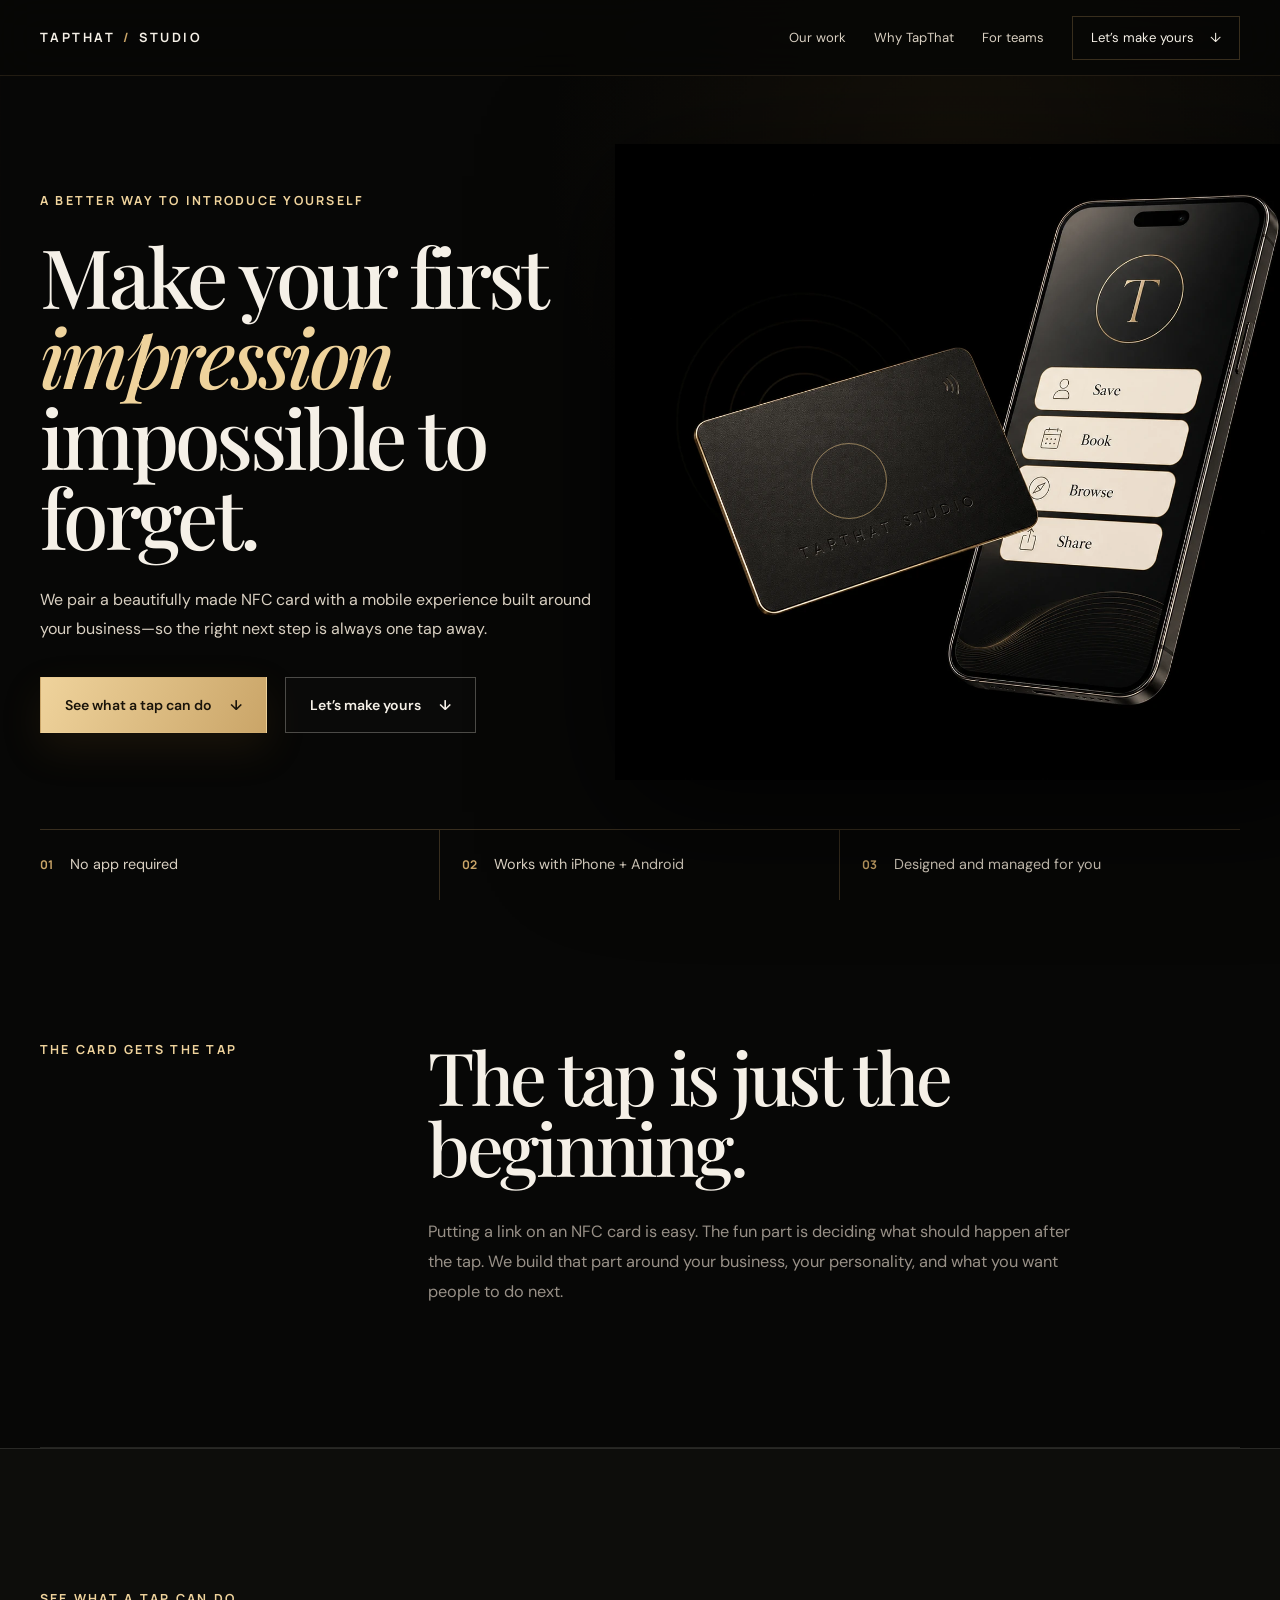
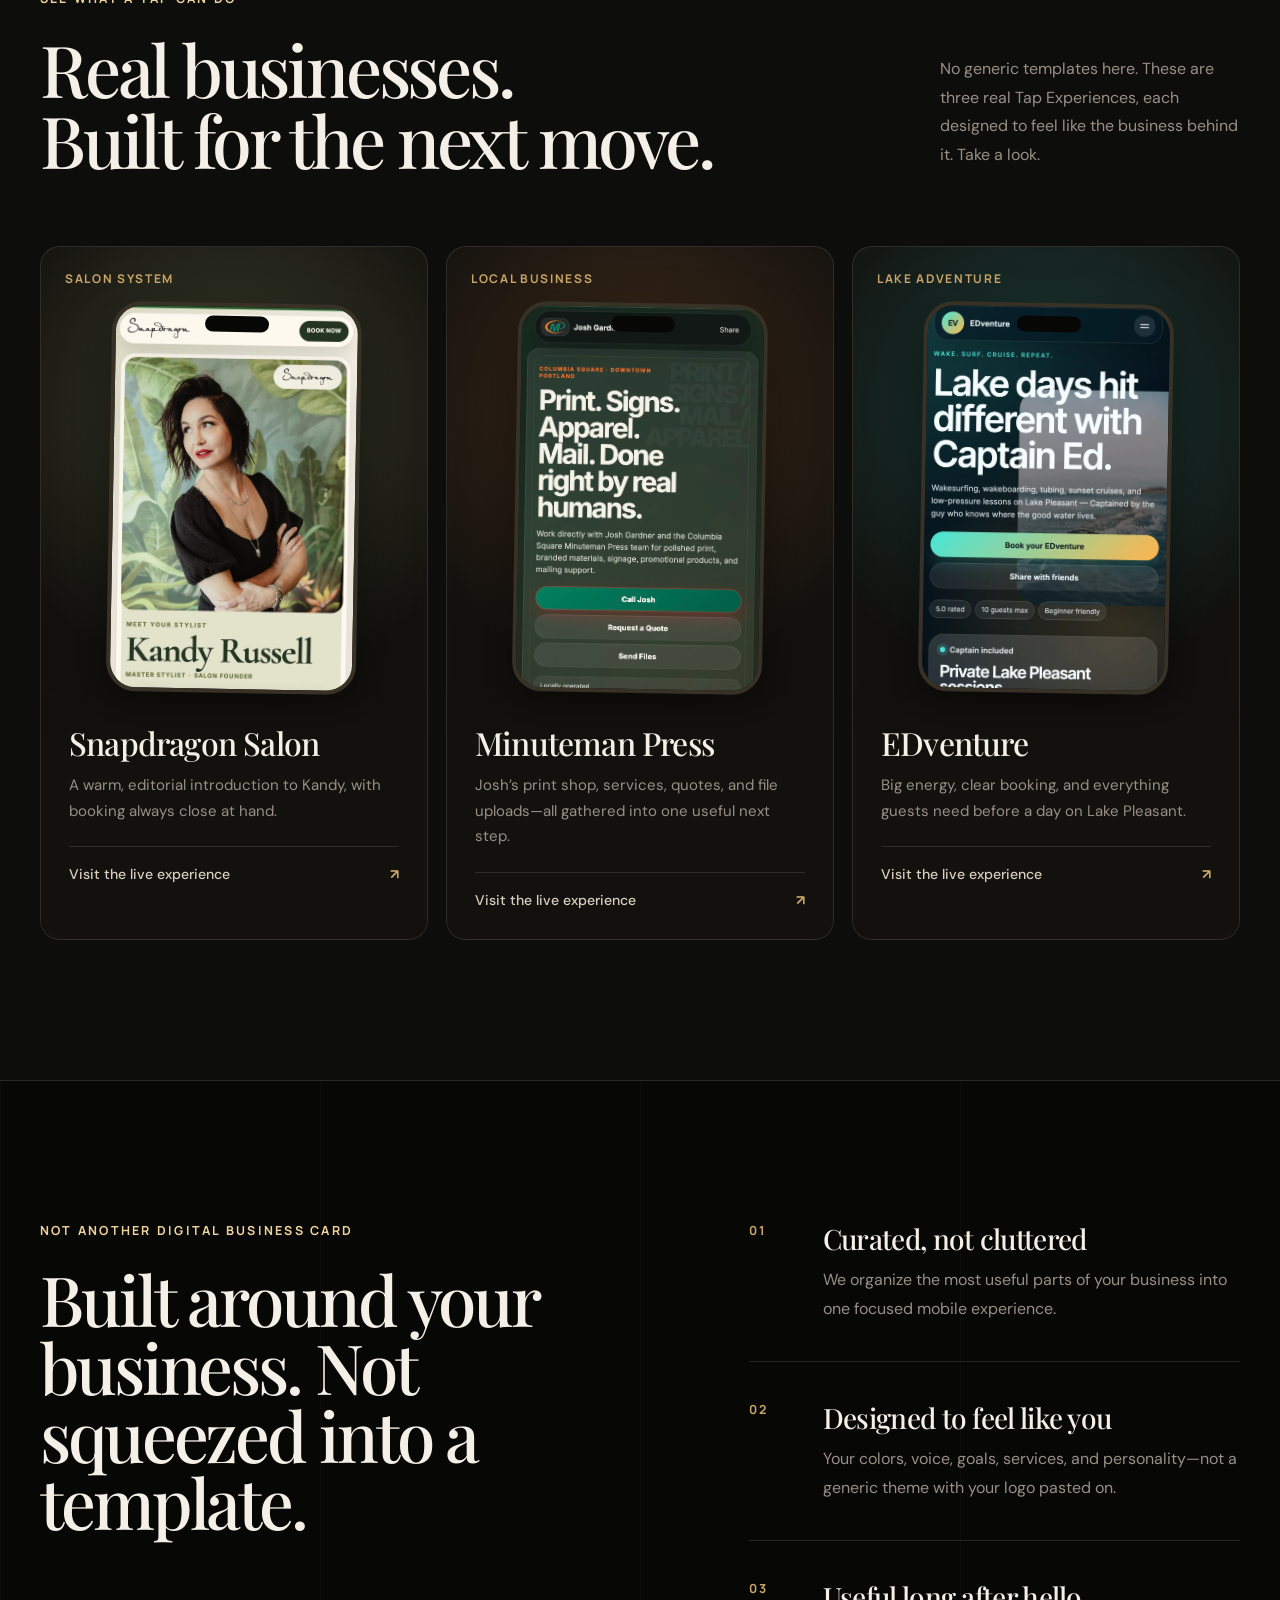
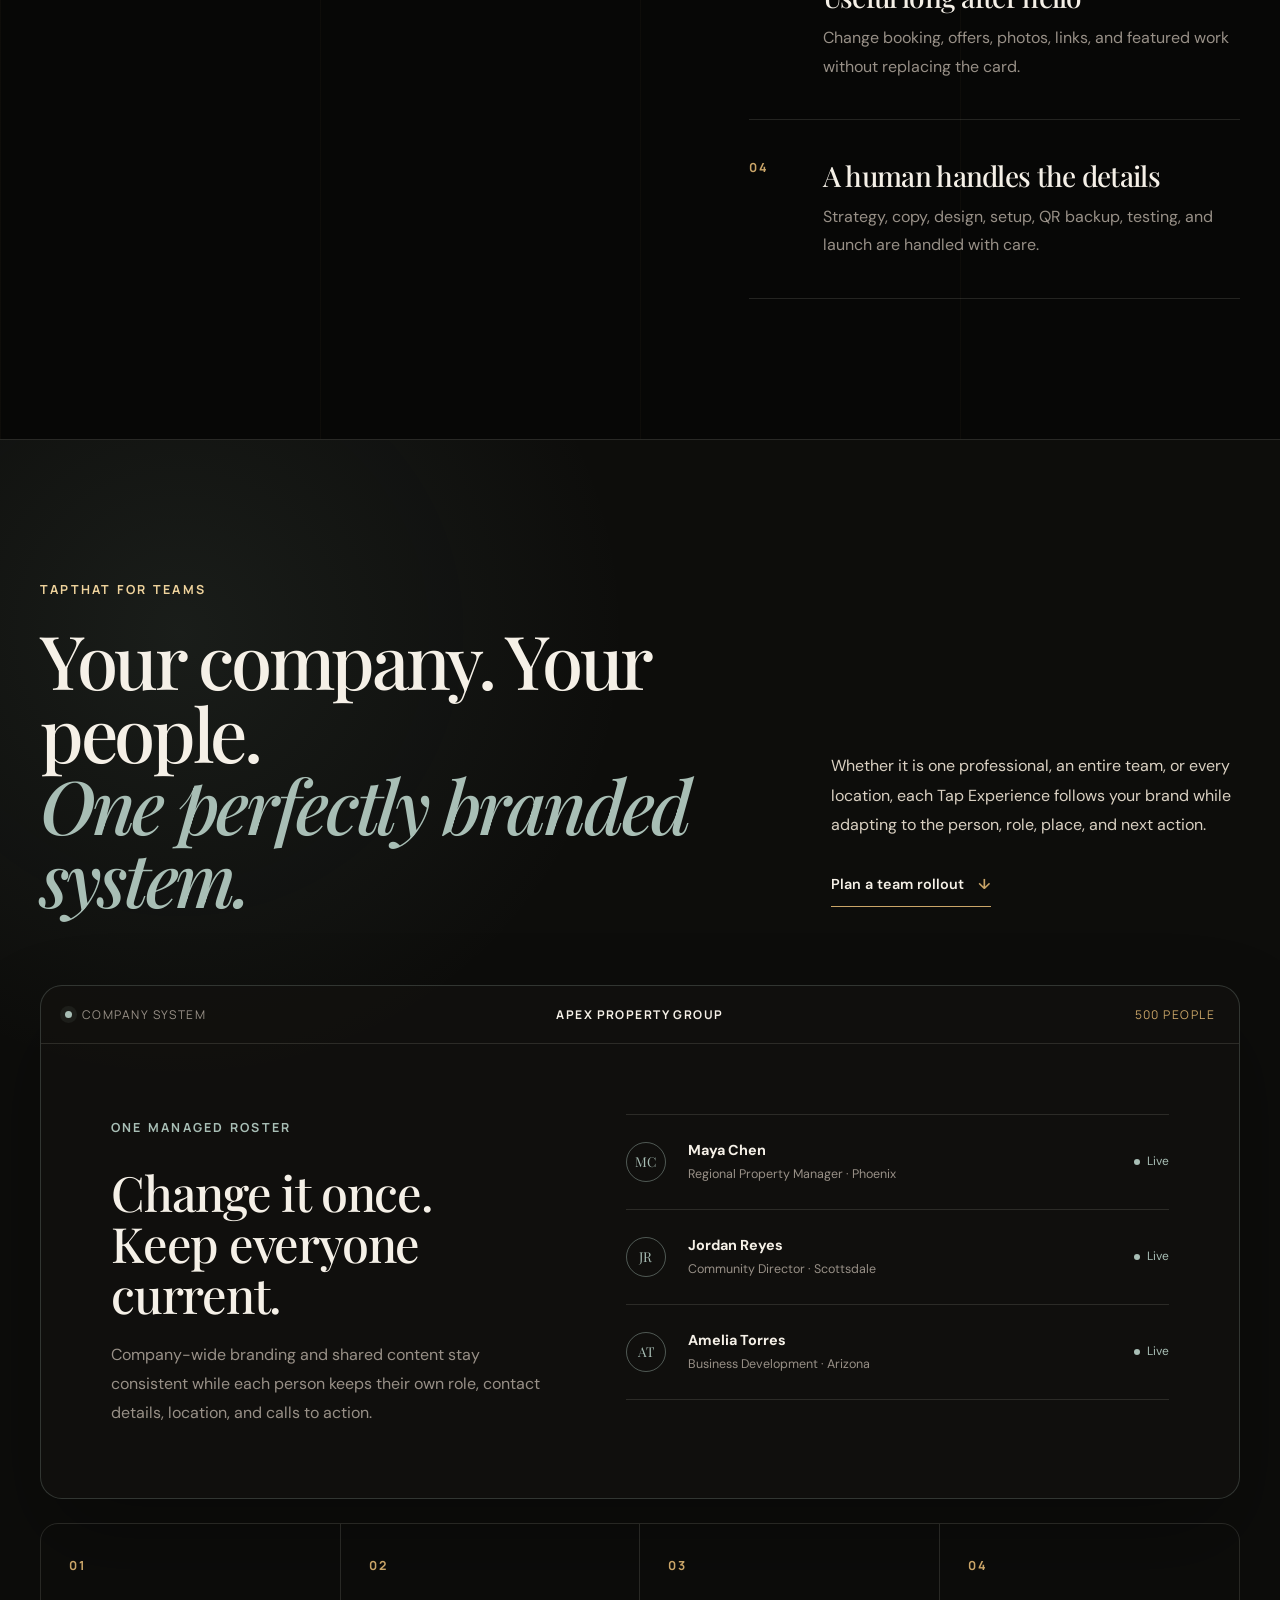
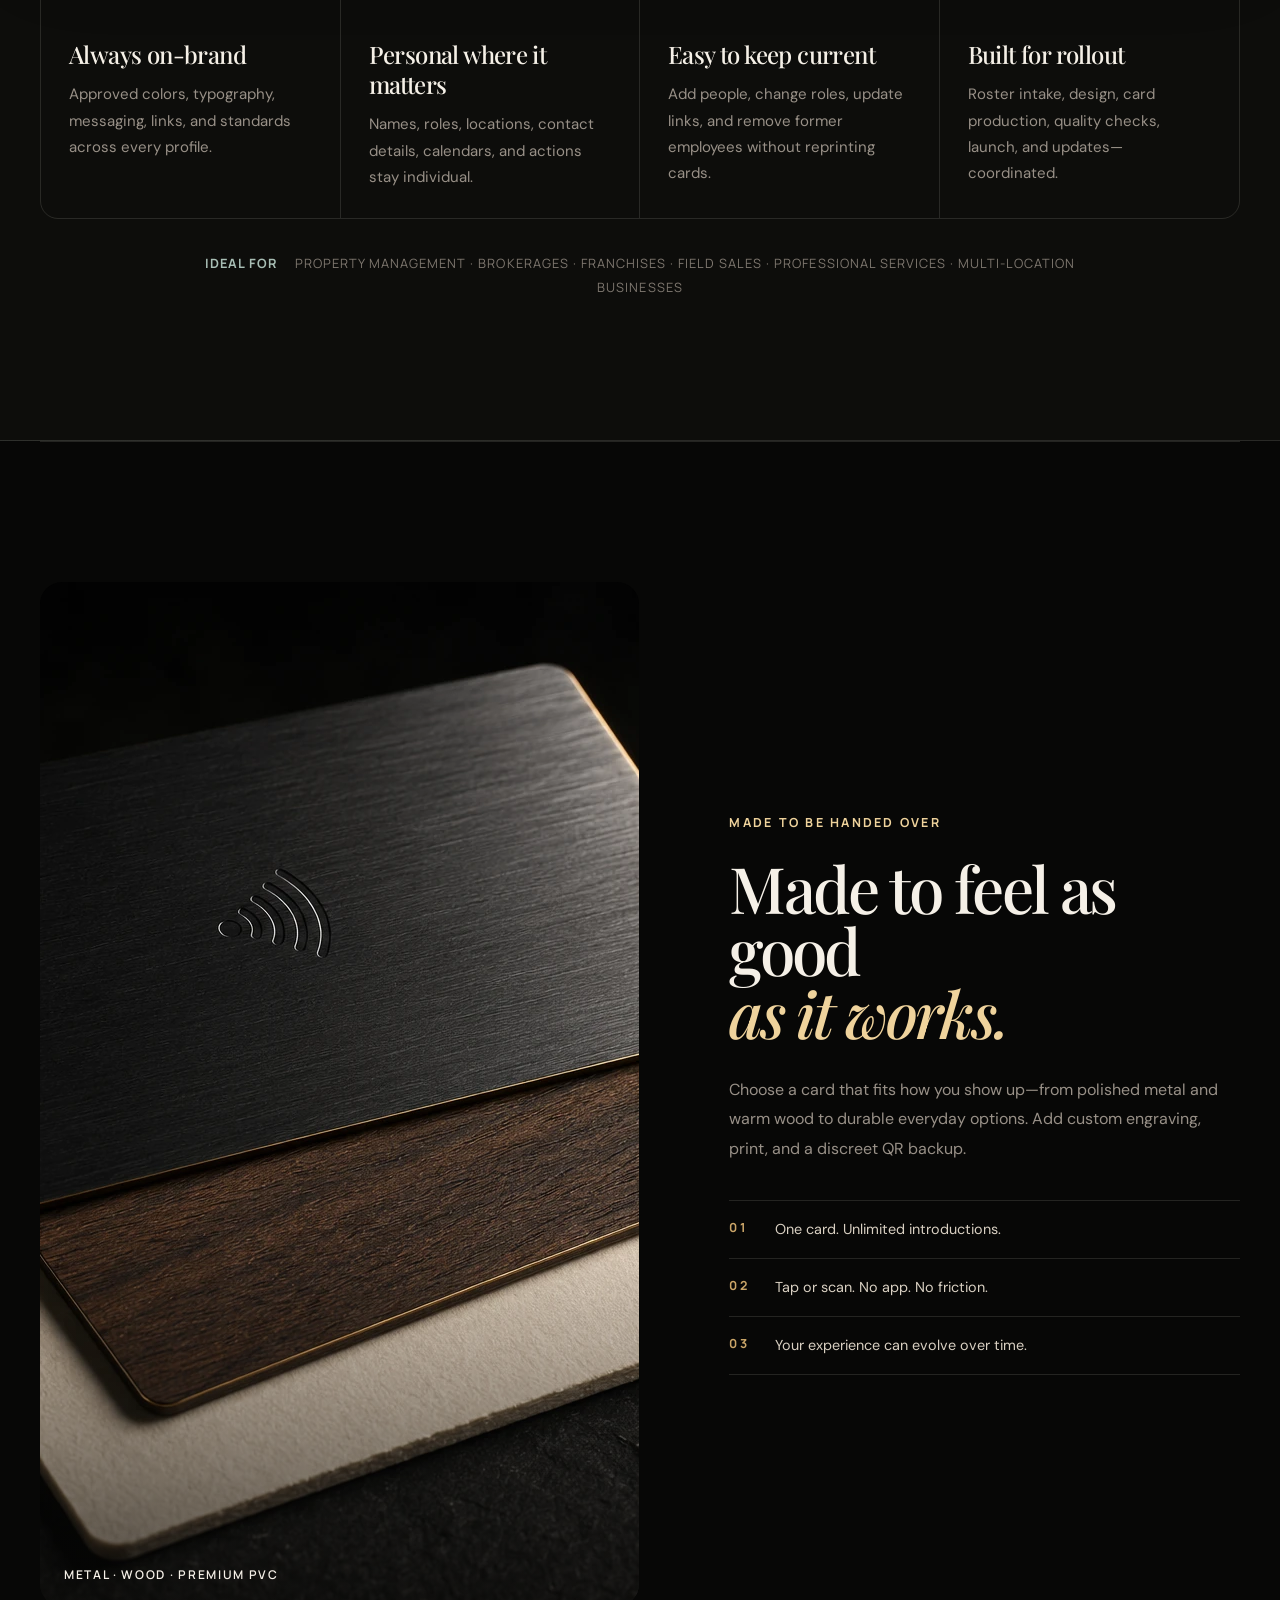
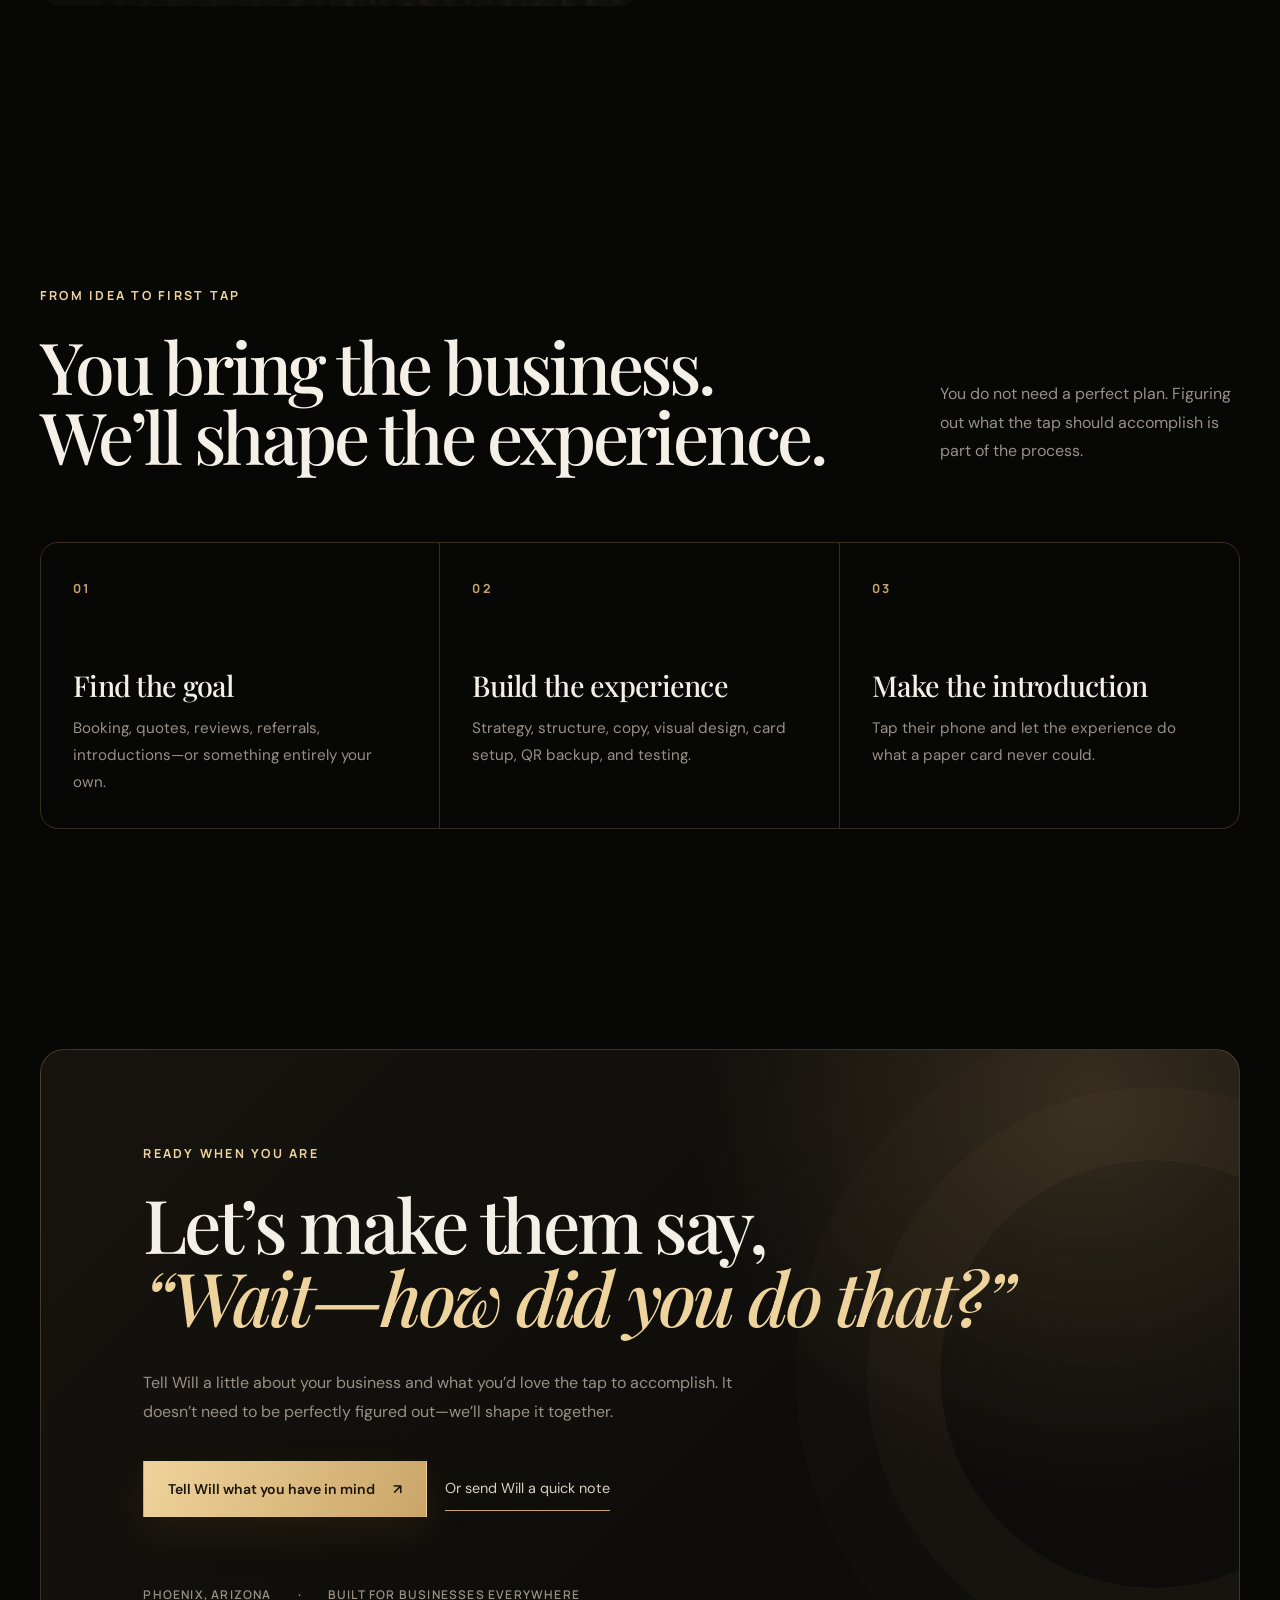
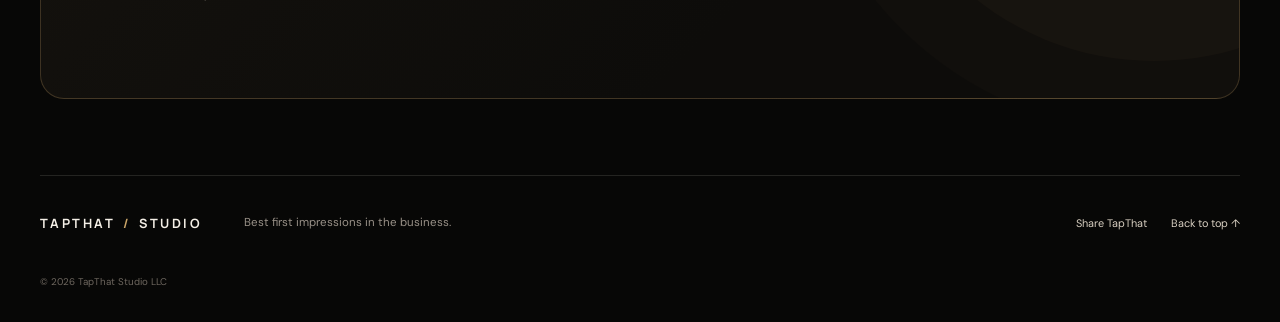
==== index.html @ ddca9ea5 "Merge pull request #71 from TapThatStudio/staging Staging" ====
<!doctype html>
<html lang="en">
  <head>
    <meta charset="utf-8" />
    <meta name="viewport" content="width=device-width, initial-scale=1" />
    <meta
      name="description"
      content="TapThat Studio creates premium NFC cards and custom mobile tap experiences for individuals, teams, and multi-location businesses."
    />
    <meta name="theme-color" content="#070706" />

    <meta property="og:type" content="website" />
    <meta property="og:site_name" content="TapThat Studio" />
    <meta
      property="og:title"
      content="TapThat Studio | Make Your First Impression Impossible to Forget"
    />
    <meta
      property="og:description"
      content="Premium NFC cards and custom tap experiences—from one unforgettable introduction to hundreds of perfectly branded team profiles."
    />
    <meta property="og:url" content="https://tapthatstudio.com/" />
    <meta
      property="og:image"
      content="https://tapthatstudio.com/Shared/images/tapthat-hero-product.png"
    />
    <meta
      property="og:image:alt"
      content="A TapThat Studio NFC card beside a custom mobile tap experience"
    />

    <meta name="twitter:card" content="summary_large_image" />
    <meta name="twitter:title" content="TapThat Studio" />
    <meta
      name="twitter:description"
      content="Make your first impression impossible to forget."
    />
    <meta
      name="twitter:image"
      content="https://tapthatstudio.com/Shared/images/tapthat-hero-product.png"
    />

    <title>
      TapThat Studio | Premium NFC Cards &amp; Custom Tap Experiences
    </title>

    <link rel="icon" href="favicon.svg" type="image/svg+xml" />
    <link rel="preconnect" href="https://fonts.googleapis.com" />
    <link rel="preconnect" href="https://fonts.gstatic.com" crossorigin />
    <link
      href="https://fonts.googleapis.com/css2?family=DM+Sans:wght@400;500;600&amp;family=Manrope:wght@400;500;600;700&amp;family=Playfair+Display:ital,wght@0,500;1,500&amp;display=swap"
      rel="stylesheet"
    />
    <link rel="stylesheet" href="Shared/css/tapthat.css" />
    <script src="Shared/scripts/script.js" defer></script>
  </head>

  <body>
    <a class="skip-link" href="#main">Skip to content</a>

    <header class="site-header">
      <a class="wordmark" href="#top" aria-label="TapThat Studio home">
        TAPTHAT <span>/</span> STUDIO
      </a>

      <button
        class="menu-toggle"
        type="button"
        aria-label="Open menu"
        aria-expanded="false"
        aria-controls="site-nav"
        data-menu-toggle
      >
        <span></span>
        <span></span>
      </button>

      <nav
        class="site-nav"
        id="site-nav"
        aria-label="Primary navigation"
        data-nav
      >
        <a href="#work">Our work</a>
        <a href="#difference">Why TapThat</a>
        <a href="#teams">For teams</a>
        <a class="nav-cta" href="#contact"
          >Let’s make yours <span aria-hidden="true">↓</span></a
        >
      </nav>
    </header>

    <main id="main">
      <section class="hero shell" id="top">
        <div class="hero-copy">
          <p class="eyebrow">A better way to introduce yourself</p>
          <h1>Make your first <em>impression</em> impossible to forget.</h1>
          <p class="hero-lede">
            We pair a beautifully made NFC card with a mobile experience built
            around your business—so the right next step is always one tap away.
          </p>

          <div class="hero-actions">
            <a class="button button-primary" href="#work">
              See what a tap can do <span aria-hidden="true">↓</span>
            </a>
            <a class="button button-secondary" href="#contact">
              Let’s make yours <span aria-hidden="true">↓</span>
            </a>
          </div>
        </div>

        <div class="hero-art" aria-hidden="true">
          <span class="tap-ring tap-ring-one"></span>
          <span class="tap-ring tap-ring-two"></span>
          <img
            src="Shared/images/tapthat-hero-product.webp"
            alt=""
            width="1341"
            height="1173"
          />
        </div>

        <ul class="hero-facts" aria-label="TapThat Studio essentials">
          <li><span>01</span>No app required</li>
          <li><span>02</span>Works with iPhone + Android</li>
          <li><span>03</span>Designed and managed for you</li>
        </ul>
      </section>

      <section class="big-idea shell section">
        <p class="eyebrow">The card gets the tap</p>
        <div>
          <h2>The tap is just the beginning.</h2>
          <p>
            Putting a link on an NFC card is easy. The fun part is deciding what
            should happen after the tap. We build that part around your
            business, your personality, and what you want people to do next.
          </p>
        </div>
      </section>

      <section class="work section" id="work">
        <div class="shell">
          <div class="section-heading">
            <div>
              <p class="eyebrow">See what a tap can do</p>
              <h2>Real businesses.<br />Built for the next move.</h2>
            </div>
            <p>
              No generic templates here. These are three real Tap Experiences,
              each designed to feel like the business behind it. Take a look.
            </p>
          </div>

          <div class="work-grid">
            <a
              class="work-card work-salon"
              href="/tap/SnapDragonSalon"
              target="_blank"
              rel="noopener"
            >
              <span class="work-type">Salon system</span>
              <div class="work-screenshot">
                <img
                  src="Shared/images/snapdragon-demo.webp"
                  alt="Snapdragon Salon Tap Experience featuring Kandy Russell"
                  width="990"
                  height="1616"
                  loading="lazy"
                />
              </div>
              <div class="work-copy">
                <h3>Snapdragon Salon</h3>
                <p>
                  A warm, editorial introduction to Kandy, with booking always
                  close at hand.
                </p>
                <span
                  >Visit the live experience <b aria-hidden="true">↗</b></span
                >
              </div>
            </a>

            <a
              class="work-card work-print"
              href="/tap/MinuteManPress"
              target="_blank"
              rel="noopener"
            >
              <span class="work-type">Local business</span>
              <div class="work-screenshot">
                <img
                  src="Shared/images/minuteman-demo.webp"
                  alt="Minuteman Press Tap Experience featuring Josh Gardner"
                  width="990"
                  height="1616"
                  loading="lazy"
                />
              </div>
              <div class="work-copy">
                <h3>Minuteman Press</h3>
                <p>
                  Josh’s print shop, services, quotes, and file uploads—all
                  gathered into one useful next step.
                </p>
                <span
                  >Visit the live experience <b aria-hidden="true">↗</b></span
                >
              </div>
            </a>

            <a
              class="work-card work-edventure"
              href="/tap/EdVenture"
              target="_blank"
              rel="noopener"
            >
              <span class="work-type">Lake adventure</span>
              <div class="work-screenshot">
                <img
                  src="Shared/images/edventure-demo.webp"
                  alt="EDventure Tap Experience for Lake Pleasant adventures"
                  width="990"
                  height="1616"
                  loading="lazy"
                />
              </div>
              <div class="work-copy">
                <h3>EDventure</h3>
                <p>
                  Big energy, clear booking, and everything guests need before
                  a day on Lake Pleasant.
                </p>
                <span
                  >Visit the live experience <b aria-hidden="true">↗</b></span
                >
              </div>
            </a>
          </div>
        </div>
      </section>

      <section class="difference section" id="difference">
        <div class="shell difference-layout">
          <div class="sticky-heading">
            <p class="eyebrow">Not another digital business card</p>
            <h2>Built around your business. Not squeezed into a template.</h2>
          </div>

          <div class="difference-list">
            <article>
              <span class="number">01</span>
              <div>
                <h3>Curated, not cluttered</h3>
                <p>
                  We organize the most useful parts of your business into one
                  focused mobile experience.
                </p>
              </div>
            </article>
            <article>
              <span class="number">02</span>
              <div>
                <h3>Designed to feel like you</h3>
                <p>
                  Your colors, voice, goals, services, and personality—not a
                  generic theme with your logo pasted on.
                </p>
              </div>
            </article>
            <article>
              <span class="number">03</span>
              <div>
                <h3>Useful long after hello</h3>
                <p>
                  Change booking, offers, photos, links, and featured work
                  without replacing the card.
                </p>
              </div>
            </article>
            <article>
              <span class="number">04</span>
              <div>
                <h3>A human handles the details</h3>
                <p>
                  Strategy, copy, design, setup, QR backup, testing, and launch
                  are handled with care.
                </p>
              </div>
            </article>
          </div>
        </div>
      </section>

      <section class="teams section" id="teams">
        <div class="shell">
          <div class="teams-heading">
            <div>
              <p class="eyebrow">TapThat for teams</p>
              <h2>
                Your company. Your people.<br /><em
                  >One perfectly branded system.</em
                >
              </h2>
            </div>
            <div class="teams-intro">
              <p>
                Whether it is one professional, an entire team, or every
                location, each Tap Experience follows your brand while adapting
                to the person, role, place, and next action.
              </p>
              <a class="text-link" href="#contact"
                >Plan a team rollout <span aria-hidden="true">↓</span></a
              >
            </div>
          </div>

          <div
            class="team-demo"
            aria-label="Example centrally managed property management team"
          >
            <div class="demo-topbar">
              <div><span class="status-dot"></span> Company system</div>
              <strong>Apex Property Group</strong>
              <span>500 people</span>
            </div>

            <div class="demo-content">
              <div class="demo-message">
                <span class="number">One managed roster</span>
                <h3>Change it once.<br />Keep everyone current.</h3>
                <p>
                  Company-wide branding and shared content stay consistent while
                  each person keeps their own role, contact details, location,
                  and calls to action.
                </p>
              </div>

              <div class="people-list">
                <div class="person-row">
                  <span class="avatar">MC</span>
                  <div>
                    <strong>Maya Chen</strong
                    ><small>Regional Property Manager · Phoenix</small>
                  </div>
                  <span class="live-status">Live</span>
                </div>
                <div class="person-row">
                  <span class="avatar">JR</span>
                  <div>
                    <strong>Jordan Reyes</strong
                    ><small>Community Director · Scottsdale</small>
                  </div>
                  <span class="live-status">Live</span>
                </div>
                <div class="person-row">
                  <span class="avatar">AT</span>
                  <div>
                    <strong>Amelia Torres</strong
                    ><small>Business Development · Arizona</small>
                  </div>
                  <span class="live-status">Live</span>
                </div>
              </div>
            </div>
          </div>

          <div class="team-benefits">
            <article>
              <span class="number">01</span>
              <h3>Always on-brand</h3>
              <p>
                Approved colors, typography, messaging, links, and standards
                across every profile.
              </p>
            </article>
            <article>
              <span class="number">02</span>
              <h3>Personal where it matters</h3>
              <p>
                Names, roles, locations, contact details, calendars, and actions
                stay individual.
              </p>
            </article>
            <article>
              <span class="number">03</span>
              <h3>Easy to keep current</h3>
              <p>
                Add people, change roles, update links, and remove former
                employees without reprinting cards.
              </p>
            </article>
            <article>
              <span class="number">04</span>
              <h3>Built for rollout</h3>
              <p>
                Roster intake, design, card production, quality checks, launch,
                and updates—coordinated.
              </p>
            </article>
          </div>

          <p class="ideal-for">
            <strong>Ideal for</strong>
            property management · brokerages · franchises · field sales ·
            professional services · multi-location businesses
          </p>
        </div>
      </section>

      <section class="materials shell section">
        <div class="materials-image">
          <img
            src="Shared/images/tapthat-materials.webp"
            alt="Premium NFC cards in brushed metal, dark walnut, and warm ivory finishes"
            width="1536"
            height="1024"
            loading="lazy"
          />
          <span>Metal · Wood · Premium PVC</span>
        </div>

        <div class="materials-copy">
          <p class="eyebrow">Made to be handed over</p>
          <h2>Made to feel as good<br /><em>as it works.</em></h2>
          <p>
            Choose a card that fits how you show up—from polished metal and warm
            wood to durable everyday options. Add custom engraving, print, and a
            discreet QR backup.
          </p>
          <ul>
            <li>
              <span class="number">01</span>One card. Unlimited introductions.
            </li>
            <li>
              <span class="number">02</span>Tap or scan. No app. No friction.
            </li>
            <li>
              <span class="number">03</span>Your experience can evolve over
              time.
            </li>
          </ul>
        </div>
      </section>

      <section class="process section">
        <div class="shell">
          <div class="section-heading">
            <div>
              <p class="eyebrow">From idea to first tap</p>
              <h2>You bring the business.<br />We’ll shape the experience.</h2>
            </div>
            <p>
              You do not need a perfect plan. Figuring out what the tap should
              accomplish is part of the process.
            </p>
          </div>

          <div class="process-grid">
            <article>
              <span class="number">01</span>
              <h3>Find the goal</h3>
              <p>
                Booking, quotes, reviews, referrals, introductions—or something
                entirely your own.
              </p>
            </article>
            <article>
              <span class="number">02</span>
              <h3>Build the experience</h3>
              <p>
                Strategy, structure, copy, visual design, card setup, QR backup,
                and testing.
              </p>
            </article>
            <article>
              <span class="number">03</span>
              <h3>Make the introduction</h3>
              <p>
                Tap their phone and let the experience do what a paper card
                never could.
              </p>
            </article>
          </div>
        </div>
      </section>

      <section class="contact shell section" id="contact">
        <div class="contact-card">
          <p class="eyebrow">Ready when you are</p>
          <h2>
            Let’s make them say,<br /><em>“Wait—how did you do that?”</em>
          </h2>
          <p>
            Tell Will a little about your business and what you’d love the tap
            to accomplish. It doesn’t need to be perfectly figured out—we’ll
            shape it together.
          </p>
          <div class="contact-actions">
            <a
              class="button button-primary"
              href="mailto:info@tapthatstudio.com?subject=Attn%3A%20Will%20%E2%80%94%20Let%27s%20make%20a%20Tap%20Experience&amp;body=Hi%20Will%2C%0A%0AI%27m%20interested%20in%20creating%20a%20Tap%20Experience.%0A%0AHere%27s%20a%20little%20about%20my%20business%3A%0A%0AHere%27s%20what%20I%27d%20love%20people%20to%20do%20after%20the%20tap%3A%0A%0AThe%20best%20way%20to%20reach%20me%3A%0A%0AThanks%2C%0A"
            >
              Tell Will what you have in mind <span aria-hidden="true">↗</span>
            </a>
            <a
              class="email-link"
              href="mailto:info@tapthatstudio.com?subject=Attn%3A%20Will%20%E2%80%94%20TapThat%20Studio%20inquiry&amp;body=Hi%20Will%2C%0A%0A"
              >Or send Will a quick note</a
            >
          </div>
          <div class="contact-meta">
            <span>Phoenix, Arizona</span
            ><span>Built for businesses everywhere</span>
          </div>
        </div>
      </section>
    </main>

    <footer class="site-footer shell">
      <a class="wordmark" href="#top">TAPTHAT <span>/</span> STUDIO</a>
      <p>Best first impressions in the business.</p>
      <div>
        <button type="button" data-share>Share TapThat</button>
        <a href="#top">Back to top ↑</a>
      </div>
      <small>© 2026 TapThat Studio LLC</small>
    </footer>
  </body>
</html>
---- Shared/css/tapthat.css ----
:root {
  --black: #070706;
  --black-soft: #0d0d0b;
  --panel: #12110e;
  --panel-light: #171510;
  --ivory: #f5f0e7;
  --cream: #d9d0c2;
  --muted: #989087;
  --gold: #caa568;
  --gold-light: #efd39c;
  --sage: #a8beb5;
  --line: rgba(245, 240, 231, 0.12);
  --gold-line: rgba(202, 165, 104, 0.25);
  --shell: 1200px;
  --display: "Playfair Display", Georgia, serif;
  --body: "DM Sans", Arial, sans-serif;
  --label: "Manrope", Arial, sans-serif;
}

*,
*::before,
*::after {
  box-sizing: border-box;
}

html {
  scroll-behavior: smooth;
  scroll-padding-top: 88px;
}

body {
  margin: 0;
  overflow-x: hidden;
  color: var(--ivory);
  background:
    radial-gradient(
      circle at 75% 2%,
      rgba(137, 99, 39, 0.11),
      transparent 26rem
    ),
    var(--black);
  font-family: var(--body);
  line-height: 1.6;
}

body,
button {
  font-family: var(--body);
}

::selection {
  color: var(--black);
  background: var(--gold-light);
}

a {
  color: inherit;
  text-decoration: none;
}

button {
  color: inherit;
}

a,
button {
  -webkit-tap-highlight-color: transparent;
}

img {
  display: block;
  max-width: 100%;
}

h1,
h2,
h3,
p {
  margin-top: 0;
}

h1,
h2 {
  margin-bottom: 0;
  font-family: var(--display);
  font-weight: 500;
  letter-spacing: -0.045em;
  line-height: 0.98;
}

h1 em,
h2 em {
  color: var(--gold-light);
  font-weight: 500;
}

h3 {
  margin-bottom: 0;
  letter-spacing: -0.025em;
  line-height: 1.25;
}

.shell {
  width: min(var(--shell), calc(100% - 64px));
  margin-inline: auto;
}

.section {
  padding-block: 140px;
}

.eyebrow,
.number {
  font-family: var(--label);
  font-size: 0.78rem;
  font-weight: 700;
  letter-spacing: 0.18em;
  text-transform: uppercase;
}

.eyebrow {
  margin-bottom: 24px;
  color: var(--gold-light);
}

.number {
  color: var(--gold);
}

.skip-link {
  position: fixed;
  top: 12px;
  left: 12px;
  z-index: 200;
  padding: 12px 16px;
  color: var(--black);
  background: var(--gold-light);
  transform: translateY(-160%);
  transition: transform 0.2s ease;
}

.skip-link:focus {
  transform: translateY(0);
}

/* Header */

.site-header {
  position: fixed;
  inset: 0 0 auto;
  z-index: 100;
  display: flex;
  align-items: center;
  justify-content: space-between;
  height: 76px;
  padding-inline: max(32px, calc((100vw - var(--shell)) / 2));
  border-bottom: 1px solid rgba(202, 165, 104, 0.14);
  background: rgba(7, 7, 6, 0.82);
  backdrop-filter: blur(20px);
  -webkit-backdrop-filter: blur(20px);
}

.wordmark {
  display: inline-flex;
  align-items: center;
  gap: 8px;
  font-family: var(--label);
  font-size: 0.8rem;
  font-weight: 700;
  letter-spacing: 0.19em;
  line-height: 1;
  white-space: nowrap;
}

.wordmark span {
  color: var(--gold);
}

.site-nav {
  display: flex;
  align-items: center;
  gap: 28px;
  font-size: 0.82rem;
}

.site-nav > a:not(.nav-cta),
.site-nav > button {
  padding: 8px 0;
  border: 0;
  color: var(--cream);
  background: transparent;
  cursor: pointer;
}

.site-nav > a:not(.nav-cta):hover,
.site-nav > button:hover {
  color: var(--ivory);
}

.nav-cta {
  display: inline-flex;
  align-items: center;
  gap: 16px;
  min-height: 44px;
  padding: 0 18px;
  border: 1px solid var(--gold-line);
  transition:
    color 0.2s ease,
    background 0.2s ease,
    transform 0.2s ease;
}

.nav-cta:hover {
  color: var(--black);
  background: var(--gold-light);
  transform: translateY(-2px);
}

.menu-toggle {
  display: none;
}

/* Shared headings and actions */

.section-heading {
  display: grid;
  grid-template-columns: minmax(0, 1.5fr) minmax(260px, 0.55fr);
  align-items: end;
  gap: 80px;
  margin-bottom: 72px;
}

.section-heading h2 {
  max-width: 820px;
  font-size: clamp(3.2rem, 5.6vw, 5.8rem);
}

.section-heading > p,
.section-heading > div > p:last-child {
  margin-bottom: 4px;
  color: var(--muted);
  line-height: 1.8;
}

.button {
  display: inline-flex;
  align-items: center;
  justify-content: center;
  gap: 18px;
  min-height: 56px;
  padding: 0 24px;
  border: 1px solid transparent;
  font-size: 0.88rem;
  font-weight: 600;
  transition:
    transform 0.22s ease,
    border-color 0.22s ease,
    box-shadow 0.22s ease,
    background 0.22s ease;
}

.button:hover {
  transform: translateY(-3px);
}

.button-primary {
  color: #1a140a;
  background: linear-gradient(115deg, var(--gold-light), var(--gold));
  box-shadow: 0 16px 40px rgba(126, 87, 31, 0.16);
}

.button-primary:hover {
  box-shadow: 0 20px 50px rgba(202, 165, 104, 0.24);
}

.button-secondary {
  border-color: rgba(245, 240, 231, 0.28);
  background: rgba(255, 255, 255, 0.015);
}

.button-secondary:hover {
  border-color: var(--gold);
  background: rgba(202, 165, 104, 0.07);
}

.text-link {
  display: inline-flex;
  align-items: center;
  gap: 14px;
  padding-block: 10px;
  border-bottom: 1px solid var(--gold);
  font-size: 0.9rem;
  font-weight: 600;
}

.text-link span {
  color: var(--gold);
}

/* Hero */

.hero {
  position: relative;
  display: grid;
  grid-template-columns: minmax(0, 0.94fr) minmax(430px, 1.06fr);
  align-items: center;
  gap: 20px;
  min-height: 100svh;
  padding-top: 128px;
  padding-bottom: 104px;
}

.hero-copy {
  position: relative;
  z-index: 3;
  max-width: 650px;
}

.hero h1 {
  font-size: clamp(4.1rem, 6.4vw, 6.75rem);
}

.hero-lede {
  max-width: 590px;
  margin: 30px 0 0;
  color: var(--cream);
  font-size: clamp(1rem, 1.25vw, 1.16rem);
  line-height: 1.78;
}

.hero-actions,
.contact-actions {
  display: flex;
  flex-wrap: wrap;
  align-items: center;
  gap: 18px;
  margin-top: 34px;
}

.hero-art {
  position: relative;
  z-index: 1;
  min-width: 0;
  margin-right: -8vw;
  pointer-events: none;
}

.hero-art img {
  position: relative;
  z-index: 2;
  width: min(780px, 58vw);
  height: auto;
  mix-blend-mode: screen;
  filter: drop-shadow(0 32px 64px rgba(0, 0, 0, 0.7));
  animation: float 7s ease-in-out infinite;
}

.tap-ring {
  position: absolute;
  z-index: 1;
  top: 47%;
  left: 27%;
  width: 76px;
  aspect-ratio: 1;
  border: 1px solid rgba(202, 165, 104, 0.35);
  border-radius: 50%;
  animation: tap-pulse 3.8s ease-out infinite;
}

.tap-ring-two {
  animation-delay: 1.25s;
}

.hero-facts {
  position: absolute;
  right: 0;
  bottom: 0;
  left: 0;
  display: grid;
  grid-template-columns: repeat(3, 1fr);
  margin: 0;
  padding: 0;
  border-top: 1px solid var(--gold-line);
  color: var(--cream);
  font-size: 0.9rem;
  list-style: none;
}

.hero-facts li {
  display: flex;
  align-items: center;
  gap: 17px;
  min-height: 70px;
  padding-inline: 22px;
  border-right: 1px solid var(--gold-line);
}

.hero-facts li:first-child {
  padding-left: 0;
}

.hero-facts li:last-child {
  border-right: 0;
}

.hero-facts span {
  color: var(--gold);
  font-family: var(--label);
  font-size: 0.75rem;
  font-weight: 700;
}

/* Core message */

.big-idea {
  display: grid;
  grid-template-columns: 0.55fr 1.45fr;
  align-items: start;
  gap: 80px;
  border-bottom: 1px solid var(--line);
}

.big-idea h2 {
  max-width: 850px;
  font-size: clamp(3.25rem, 5.7vw, 6rem);
}

.big-idea > div > p {
  max-width: 650px;
  margin: 34px 0 0;
  color: var(--muted);
  font-size: 1.02rem;
  line-height: 1.85;
}

/* Teams */

.teams {
  position: relative;
  border-block: 1px solid var(--line);
  background:
    radial-gradient(
      circle at 14% 12%,
      rgba(135, 167, 154, 0.1),
      transparent 28rem
    ),
    var(--black-soft);
}

.teams-heading {
  display: grid;
  grid-template-columns: 1.2fr 0.7fr;
  align-items: end;
  gap: 90px;
  margin-bottom: 70px;
}

.teams-heading h2 {
  font-size: clamp(3.3rem, 5.8vw, 6rem);
}

.teams-heading h2 em {
  color: var(--sage);
}

.teams-intro {
  padding-bottom: 8px;
}

.teams-intro p {
  margin-bottom: 24px;
  color: var(--cream);
  line-height: 1.82;
}

.team-demo {
  overflow: hidden;
  border: 1px solid rgba(168, 190, 181, 0.22);
  border-radius: 22px;
  background: rgba(18, 17, 14, 0.86);
  box-shadow: 0 42px 90px rgba(0, 0, 0, 0.3);
}

.demo-topbar {
  display: grid;
  grid-template-columns: 1fr auto 1fr;
  align-items: center;
  min-height: 58px;
  padding-inline: 24px;
  border-bottom: 1px solid var(--line);
  font-family: var(--label);
  font-size: 0.75rem;
  letter-spacing: 0.12em;
  text-transform: uppercase;
}

.demo-topbar div {
  display: flex;
  align-items: center;
  gap: 10px;
  color: var(--muted);
}

.demo-topbar > span {
  justify-self: end;
  color: var(--gold);
}

.status-dot {
  width: 7px;
  height: 7px;
  border-radius: 50%;
  background: var(--sage);
  box-shadow: 0 0 0 5px rgba(168, 190, 181, 0.08);
}

.demo-content {
  display: grid;
  grid-template-columns: 0.9fr 1.1fr;
  gap: 70px;
  padding: 70px;
}

.demo-message {
  align-self: center;
}

.demo-message .number {
  color: var(--sage);
}

.demo-message h3 {
  margin: 28px 0 22px;
  font-family: var(--display);
  font-size: clamp(2.35rem, 3.8vw, 3.9rem);
  font-weight: 500;
  line-height: 1.04;
}

.demo-message p {
  max-width: 470px;
  margin: 0;
  color: var(--muted);
  line-height: 1.8;
}

.people-list {
  border-top: 1px solid var(--line);
}

.person-row {
  display: grid;
  grid-template-columns: 46px 1fr auto;
  align-items: center;
  gap: 16px;
  min-height: 95px;
  border-bottom: 1px solid var(--line);
}

.avatar {
  display: grid;
  place-items: center;
  width: 40px;
  height: 40px;
  border: 1px solid rgba(168, 190, 181, 0.42);
  border-radius: 50%;
  color: var(--sage);
  font-family: var(--display);
  font-size: 0.85rem;
}

.person-row strong,
.person-row small {
  display: block;
}

.person-row strong {
  margin-bottom: 3px;
  font-size: 0.9rem;
}

.person-row small {
  color: var(--muted);
  font-size: 0.78rem;
}

.live-status {
  position: relative;
  padding-left: 13px;
  color: var(--sage);
  font-size: 0.75rem;
}

.live-status::before {
  position: absolute;
  top: 50%;
  left: 0;
  width: 6px;
  height: 6px;
  border-radius: 50%;
  background: var(--sage);
  content: "";
  transform: translateY(-50%);
}

.team-benefits {
  display: grid;
  grid-template-columns: repeat(4, 1fr);
  margin-top: 24px;
  border: 1px solid var(--line);
  border-radius: 18px;
  overflow: hidden;
}

.team-benefits article {
  min-height: 245px;
  padding: 28px;
  border-right: 1px solid var(--line);
}

.team-benefits article:last-child {
  border-right: 0;
}

.team-benefits h3 {
  margin: 62px 0 12px;
  font-family: var(--display);
  font-size: 1.5rem;
  font-weight: 500;
}

.team-benefits p {
  margin: 0;
  color: var(--muted);
  font-size: 0.94rem;
  line-height: 1.75;
}

.ideal-for {
  max-width: 900px;
  margin: 32px auto 0;
  color: #7e776f;
  font-family: var(--label);
  font-size: 0.8rem;
  letter-spacing: 0.08em;
  line-height: 1.9;
  text-align: center;
  text-transform: uppercase;
}

.ideal-for strong {
  margin-right: 14px;
  color: var(--sage);
}

/* Difference */

.difference {
  background:
    linear-gradient(90deg, rgba(202, 165, 104, 0.035) 1px, transparent 1px) 0
      0 / 25% 100%,
    var(--black);
}

.difference-layout {
  display: grid;
  grid-template-columns: minmax(0, 1fr) minmax(420px, 0.82fr);
  gap: 110px;
}

.sticky-heading {
  position: sticky;
  top: 120px;
  align-self: start;
}

.sticky-heading h2 {
  font-size: clamp(3.3rem, 5.4vw, 5.7rem);
}

.difference-list article {
  display: grid;
  grid-template-columns: 54px 1fr;
  gap: 20px;
  padding: 38px 0;
  border-bottom: 1px solid var(--line);
}

.difference-list article:first-child {
  padding-top: 0;
}

.difference-list h3 {
  margin-bottom: 10px;
  font-family: var(--display);
  font-size: 1.75rem;
  font-weight: 500;
}

.difference-list p {
  margin: 0;
  color: var(--muted);
  line-height: 1.78;
}

/* Materials */

.materials {
  display: grid;
  grid-template-columns: 1.08fr 0.92fr;
  align-items: center;
  gap: 90px;
  border-top: 1px solid var(--line);
}

.materials-image {
  position: relative;
  overflow: hidden;
  border-radius: 22px;
}

.materials-image::after {
  position: absolute;
  inset: 0;
  background: linear-gradient(0deg, rgba(7, 7, 6, 0.65), transparent 35%);
  content: "";
  pointer-events: none;
}

.materials-image img {
  width: 100%;
  min-height: 560px;
  object-fit: cover;
}

.materials-image > span {
  position: absolute;
  z-index: 2;
  bottom: 22px;
  left: 24px;
  font-family: var(--label);
  font-size: 0.75rem;
  font-weight: 600;
  letter-spacing: 0.14em;
  text-transform: uppercase;
}

.materials-copy h2 {
  font-size: clamp(3.1rem, 5vw, 5.3rem);
}

.materials-copy > p:not(.eyebrow) {
  margin: 30px 0 0;
  color: var(--muted);
  line-height: 1.85;
}

.materials-copy ul {
  margin: 36px 0 0;
  padding: 0;
  border-top: 1px solid var(--line);
  list-style: none;
}

.materials-copy li {
  display: grid;
  grid-template-columns: 46px 1fr;
  padding: 17px 0;
  border-bottom: 1px solid var(--line);
  color: var(--cream);
  font-size: 0.9rem;
}

/* Work */

.work {
  border-block: 1px solid var(--line);
  background: var(--black-soft);
}

.work-grid {
  display: grid;
  grid-template-columns: repeat(3, 1fr);
  gap: 18px;
}

.work-card {
  position: relative;
  display: flex;
  flex-direction: column;
  min-height: 640px;
  overflow: hidden;
  border: 1px solid var(--line);
  border-radius: 20px;
  background: var(--panel);
  transition:
    transform 0.25s ease,
    border-color 0.25s ease;
}

.work-card:hover {
  border-color: rgba(202, 165, 104, 0.55);
  transform: translateY(-7px);
}

.work-card::before {
  position: absolute;
  inset: 0 0 auto;
  height: 430px;
  content: "";
}

.work-salon::before {
  background: radial-gradient(
    circle at 50% 38%,
    rgba(116, 125, 84, 0.42),
    transparent 17rem
  );
}

.work-print::before {
  background: radial-gradient(
    circle at 50% 38%,
    rgba(139, 85, 46, 0.4),
    transparent 17rem
  );
}

.work-edventure::before {
  background: radial-gradient(
    circle at 50% 38%,
    rgba(47, 149, 143, 0.35),
    transparent 17rem
  );
}

.work-type {
  position: absolute;
  top: 22px;
  left: 24px;
  z-index: 3;
  color: var(--gold);
  font-family: var(--label);
  font-size: 0.75rem;
  font-weight: 700;
  letter-spacing: 0.14em;
  text-transform: uppercase;
}

.work-screenshot {
  position: relative;
  z-index: 2;
  width: min(74%, 250px);
  height: 390px;
  margin: 56px auto 0;
  border: 4px solid #373126;
  overflow: hidden;
  border-radius: 30px;
  background: #151412;
  box-shadow: 0 24px 55px rgba(0, 0, 0, 0.45);
  transform: rotate(1deg);
  transition: transform 0.3s ease;
}

.work-card:hover .work-screenshot {
  transform: translateY(-6px) rotate(-0.5deg);
}

.work-screenshot::before {
  position: absolute;
  top: 9px;
  left: 50%;
  z-index: 2;
  width: 64px;
  height: 16px;
  border-radius: 999px;
  background: var(--black);
  content: "";
  transform: translateX(-50%);
}

.work-screenshot img {
  width: 100%;
  height: 100%;
  object-fit: cover;
  object-position: top center;
  transition: transform 0.45s ease;
}

.work-card:hover .work-screenshot img {
  transform: scale(1.025);
}

.work-copy {
  position: relative;
  z-index: 3;
  flex: 1;
  padding: 30px 28px 28px;
  background: linear-gradient(0deg, var(--panel) 82%, transparent);
}

.work-copy h3 {
  margin-bottom: 10px;
  font-family: var(--display);
  font-size: 2rem;
  font-weight: 500;
}

.work-copy p {
  margin-bottom: 22px;
  color: var(--muted);
  font-size: 0.94rem;
  line-height: 1.7;
}

.work-copy > span {
  display: flex;
  justify-content: space-between;
  padding-top: 16px;
  border-top: 1px solid var(--line);
  color: var(--cream);
  font-size: 0.88rem;
  font-weight: 500;
}

.work-copy b {
  color: var(--gold);
}

/* Process */

.process {
  background: var(--black);
}

.process-grid {
  display: grid;
  grid-template-columns: repeat(3, 1fr);
  overflow: hidden;
  border: 1px solid var(--gold-line);
  border-radius: 18px;
}

.process-grid article {
  min-height: 285px;
  padding: 32px;
  border-right: 1px solid var(--gold-line);
}

.process-grid article:last-child {
  border-right: 0;
}

.process-grid h3 {
  margin: 66px 0 12px;
  font-family: var(--display);
  font-size: 1.8rem;
  font-weight: 500;
}

.process-grid p {
  margin: 0;
  color: var(--muted);
  font-size: 0.95rem;
  line-height: 1.78;
}

/* Contact */

.contact {
  padding-top: 80px;
  padding-bottom: 76px;
}

.contact-card {
  position: relative;
  overflow: hidden;
  padding: 94px max(44px, 8vw);
  border: 1px solid var(--gold-line);
  border-radius: 24px;
  background:
    radial-gradient(
      circle at 88% 8%,
      rgba(202, 165, 104, 0.2),
      transparent 25rem
    ),
    linear-gradient(135deg, #17140f, #0d0c0a 68%);
}

.contact-card::after {
  position: absolute;
  top: 50%;
  right: -130px;
  width: 430px;
  aspect-ratio: 1;
  border: 1px solid rgba(202, 165, 104, 0.08);
  border-radius: 50%;
  box-shadow:
    0 0 0 72px rgba(202, 165, 104, 0.03),
    0 0 0 144px rgba(202, 165, 104, 0.018);
  content: "";
  transform: translateY(-50%);
}

.contact-card > * {
  position: relative;
  z-index: 2;
}

.contact-card h2 {
  font-size: clamp(3.25rem, 5.8vw, 6rem);
}

.contact-card > p:not(.eyebrow) {
  max-width: 620px;
  margin: 34px 0 0;
  color: var(--muted);
  line-height: 1.85;
}

.email-link {
  padding-block: 10px;
  border-bottom: 1px solid var(--gold);
  color: var(--cream);
  font-size: 0.9rem;
}

.contact-meta {
  display: flex;
  gap: 26px;
  margin-top: 68px;
  color: var(--muted);
  font-family: var(--label);
  font-size: 0.75rem;
  font-weight: 600;
  letter-spacing: 0.1em;
  text-transform: uppercase;
}

.contact-meta span + span::before {
  margin-right: 26px;
  color: var(--gold);
  content: "·";
}

/* Footer */

.site-footer {
  display: grid;
  grid-template-columns: auto 1fr auto;
  align-items: center;
  gap: 42px;
  padding-block: 38px 32px;
  border-top: 1px solid var(--line);
}

.site-footer p {
  margin: 0;
  color: var(--muted);
  font-size: 0.72rem;
}

.site-footer > div {
  display: flex;
  gap: 24px;
}

.site-footer button,
.site-footer > div a {
  padding: 0;
  border: 0;
  color: var(--cream);
  background: transparent;
  font-size: 0.68rem;
  cursor: pointer;
}

.site-footer small {
  grid-column: 1 / -1;
  color: #6e675f;
  font-size: 0.61rem;
}

/* Motion and focus */

@keyframes float {
  50% {
    transform: translateY(-9px);
  }
}

@keyframes tap-pulse {
  0% {
    opacity: 0;
    transform: scale(0.45);
  }
  30% {
    opacity: 0.5;
  }
  100% {
    opacity: 0;
    transform: scale(4.8);
  }
}

:focus-visible {
  outline: 2px solid var(--gold-light);
  outline-offset: 4px;
}

/* Responsive */

@media (max-width: 1080px) {
  .site-nav {
    gap: 20px;
  }

  .hero {
    grid-template-columns: minmax(0, 1fr) minmax(390px, 0.9fr);
  }

  .hero-art {
    margin-right: -14vw;
  }

  .teams-heading,
  .difference-layout {
    gap: 64px;
  }

  .demo-content {
    gap: 48px;
    padding: 54px;
  }

  .team-benefits {
    grid-template-columns: repeat(2, 1fr);
  }

  .team-benefits article:nth-child(2) {
    border-right: 0;
  }

  .team-benefits article:nth-child(-n + 2) {
    border-bottom: 1px solid var(--line);
  }

  .materials {
    gap: 56px;
  }
}

@media (max-width: 820px) {
  html {
    scroll-padding-top: 76px;
  }

  .shell {
    width: min(var(--shell), calc(100% - 40px));
  }

  .section {
    padding-block: 104px;
  }

  .site-header {
    height: 68px;
    padding-inline: 20px;
  }

  .menu-toggle {
    display: grid;
    place-content: center;
    gap: 6px;
    width: 42px;
    height: 42px;
    padding: 0;
    border: 1px solid var(--line);
    border-radius: 50%;
    background: rgba(255, 255, 255, 0.03);
  }

  .menu-toggle span {
    width: 17px;
    height: 1px;
    background: var(--ivory);
  }

  .site-nav {
    position: absolute;
    top: 68px;
    right: 0;
    left: 0;
    display: none;
    align-items: stretch;
    flex-direction: column;
    gap: 0;
    padding: 18px 20px 26px;
    border-bottom: 1px solid var(--gold-line);
    background: rgba(7, 7, 6, 0.98);
  }

  .site-nav.open {
    display: flex;
  }

  .site-nav > a:not(.nav-cta),
  .site-nav > button {
    display: flex;
    padding: 16px 0;
    border-bottom: 1px solid var(--line);
  }

  .nav-cta {
    justify-content: space-between;
    margin-top: 16px;
  }

  .hero {
    grid-template-columns: 1fr;
    min-height: auto;
    padding-top: 132px;
    padding-bottom: 92px;
  }

  .hero-copy {
    max-width: 710px;
  }

  .hero h1 {
    max-width: 720px;
    font-size: clamp(4rem, 12vw, 6.2rem);
  }

  .hero-art {
    justify-self: center;
    margin: 4px -10vw -64px 0;
  }

  .hero-art img {
    width: min(720px, 94vw);
  }

  .hero-facts {
    position: relative;
    grid-column: 1;
    margin-top: 34px;
  }

  .big-idea,
  .section-heading,
  .teams-heading,
  .difference-layout,
  .materials {
    grid-template-columns: 1fr;
  }

  .big-idea,
  .section-heading,
  .teams-heading {
    gap: 32px;
  }

  .section-heading {
    margin-bottom: 58px;
  }

  .demo-content {
    grid-template-columns: 1fr;
  }

  .sticky-heading {
    position: static;
  }

  .materials-image {
    order: 2;
  }

  .materials-image img {
    min-height: 430px;
  }

  .work-grid {
    grid-template-columns: 1fr;
  }

  .work-card {
    min-height: 510px;
  }

  .work-screenshot {
    margin-left: 65%;
    transform: translateX(-50%) rotate(1deg);
  }

  .work-card:hover .work-screenshot {
    transform: translateX(-50%) translateY(-6px) rotate(-0.5deg);
  }

  .work-copy {
    position: absolute;
    inset: 0 auto 0 0;
    display: flex;
    flex-direction: column;
    justify-content: flex-end;
    width: 56%;
    padding: 32px;
    background: linear-gradient(90deg, var(--panel) 72%, transparent);
  }

  .process-grid {
    grid-template-columns: 1fr;
  }

  .process-grid article {
    min-height: auto;
    border-right: 0;
    border-bottom: 1px solid var(--gold-line);
  }

  .process-grid article:last-child {
    border-bottom: 0;
  }

  .process-grid h3 {
    margin-top: 34px;
  }

  .site-footer {
    grid-template-columns: 1fr auto;
  }

  .site-footer p {
    display: none;
  }
}

@media (max-width: 560px) {
  .shell {
    width: min(var(--shell), calc(100% - 36px));
  }

  .section {
    padding-block: 82px;
  }

  .wordmark {
    font-size: 0.72rem;
    letter-spacing: 0.15em;
  }

  .eyebrow {
    margin-bottom: 18px;
    font-size: 0.75rem;
    letter-spacing: 0.16em;
  }

  .hero {
    padding-top: 116px;
    padding-bottom: 74px;
  }

  .hero h1 {
    font-size: clamp(3.35rem, 15.7vw, 4.65rem);
    line-height: 0.96;
  }

  .hero-lede {
    margin-top: 24px;
    font-size: 0.96rem;
    line-height: 1.7;
  }

  .hero-actions,
  .contact-actions {
    align-items: stretch;
    flex-direction: column;
    gap: 12px;
    margin-top: 28px;
  }

  .button {
    width: 100%;
    min-height: 54px;
  }

  .hero-art {
    margin: 10px -20vw -24px -8vw;
  }

  .hero-art img {
    width: 116vw;
    max-width: none;
  }

  .hero-facts {
    grid-template-columns: 1fr;
    margin-top: 20px;
  }

  .hero-facts li {
    min-height: 52px;
    padding: 0;
    border-right: 0;
    border-bottom: 1px solid var(--gold-line);
  }

  .hero-facts li:last-child {
    border-bottom: 0;
  }

  .big-idea {
    gap: 26px;
  }

  .big-idea h2,
  .section-heading h2,
  .teams-heading h2,
  .sticky-heading h2,
  .materials-copy h2,
  .contact-card h2 {
    font-size: clamp(2.75rem, 13vw, 4rem);
    line-height: 0.99;
  }

  .big-idea > div > p {
    margin-top: 26px;
    font-size: 0.95rem;
    line-height: 1.75;
  }

  .teams-heading {
    margin-bottom: 48px;
  }

  .teams-heading h2 br {
    display: none;
  }

  .demo-topbar {
    grid-template-columns: 1fr auto;
    padding-inline: 16px;
  }

  .demo-topbar strong {
    display: none;
  }

  .demo-content {
    gap: 42px;
    padding: 38px 20px 24px;
  }

  .demo-message h3 {
    font-size: 2.5rem;
  }

  .person-row {
    grid-template-columns: 40px 1fr auto;
    gap: 10px;
    min-height: 82px;
  }

  .avatar {
    width: 34px;
    height: 34px;
  }

  .person-row small {
    max-width: 190px;
    overflow: hidden;
    text-overflow: ellipsis;
    white-space: nowrap;
  }

  .team-benefits {
    grid-template-columns: 1fr;
  }

  .team-benefits article {
    min-height: auto;
    border-right: 0;
    border-bottom: 1px solid var(--line);
  }

  .team-benefits article:last-child {
    border-bottom: 0;
  }

  .team-benefits h3 {
    margin-top: 34px;
  }

  .ideal-for strong {
    display: block;
    margin: 0 0 8px;
  }

  .difference-list article {
    grid-template-columns: 40px 1fr;
    padding: 30px 0;
  }

  .difference-list h3 {
    font-size: 1.55rem;
  }

  .materials {
    gap: 48px;
  }

  .materials-image img {
    min-height: 310px;
  }

  .work-card {
    min-height: 565px;
  }

  .work-screenshot {
    margin-left: auto;
    margin-right: auto;
    transform: rotate(1deg);
  }

  .work-card:hover .work-screenshot {
    transform: translateY(-6px) rotate(-0.5deg);
  }

  .work-copy {
    position: relative;
    inset: auto;
    display: block;
    width: auto;
    min-height: 215px;
    margin-top: -10px;
    padding: 30px 24px 24px;
    background: linear-gradient(0deg, var(--panel) 82%, transparent);
  }

  .contact {
    padding-top: 62px;
    padding-bottom: 58px;
  }

  .contact-card {
    padding: 62px 24px;
    border-radius: 20px;
  }

  .contact-card h2 br {
    display: none;
  }

  .email-link {
    align-self: center;
  }

  .contact-meta {
    align-items: flex-start;
    flex-direction: column;
    gap: 8px;
    margin-top: 52px;
  }

  .contact-meta span + span::before {
    display: none;
  }

  .site-footer {
    grid-template-columns: 1fr;
    gap: 24px;
  }

  .site-footer > div {
    justify-content: space-between;
  }
}

@media (prefers-reduced-motion: reduce) {
  html {
    scroll-behavior: auto;
  }

  *,
  *::before,
  *::after {
    animation-duration: 0.01ms !important;
    animation-iteration-count: 1 !important;
    transition-duration: 0.01ms !important;
  }
}
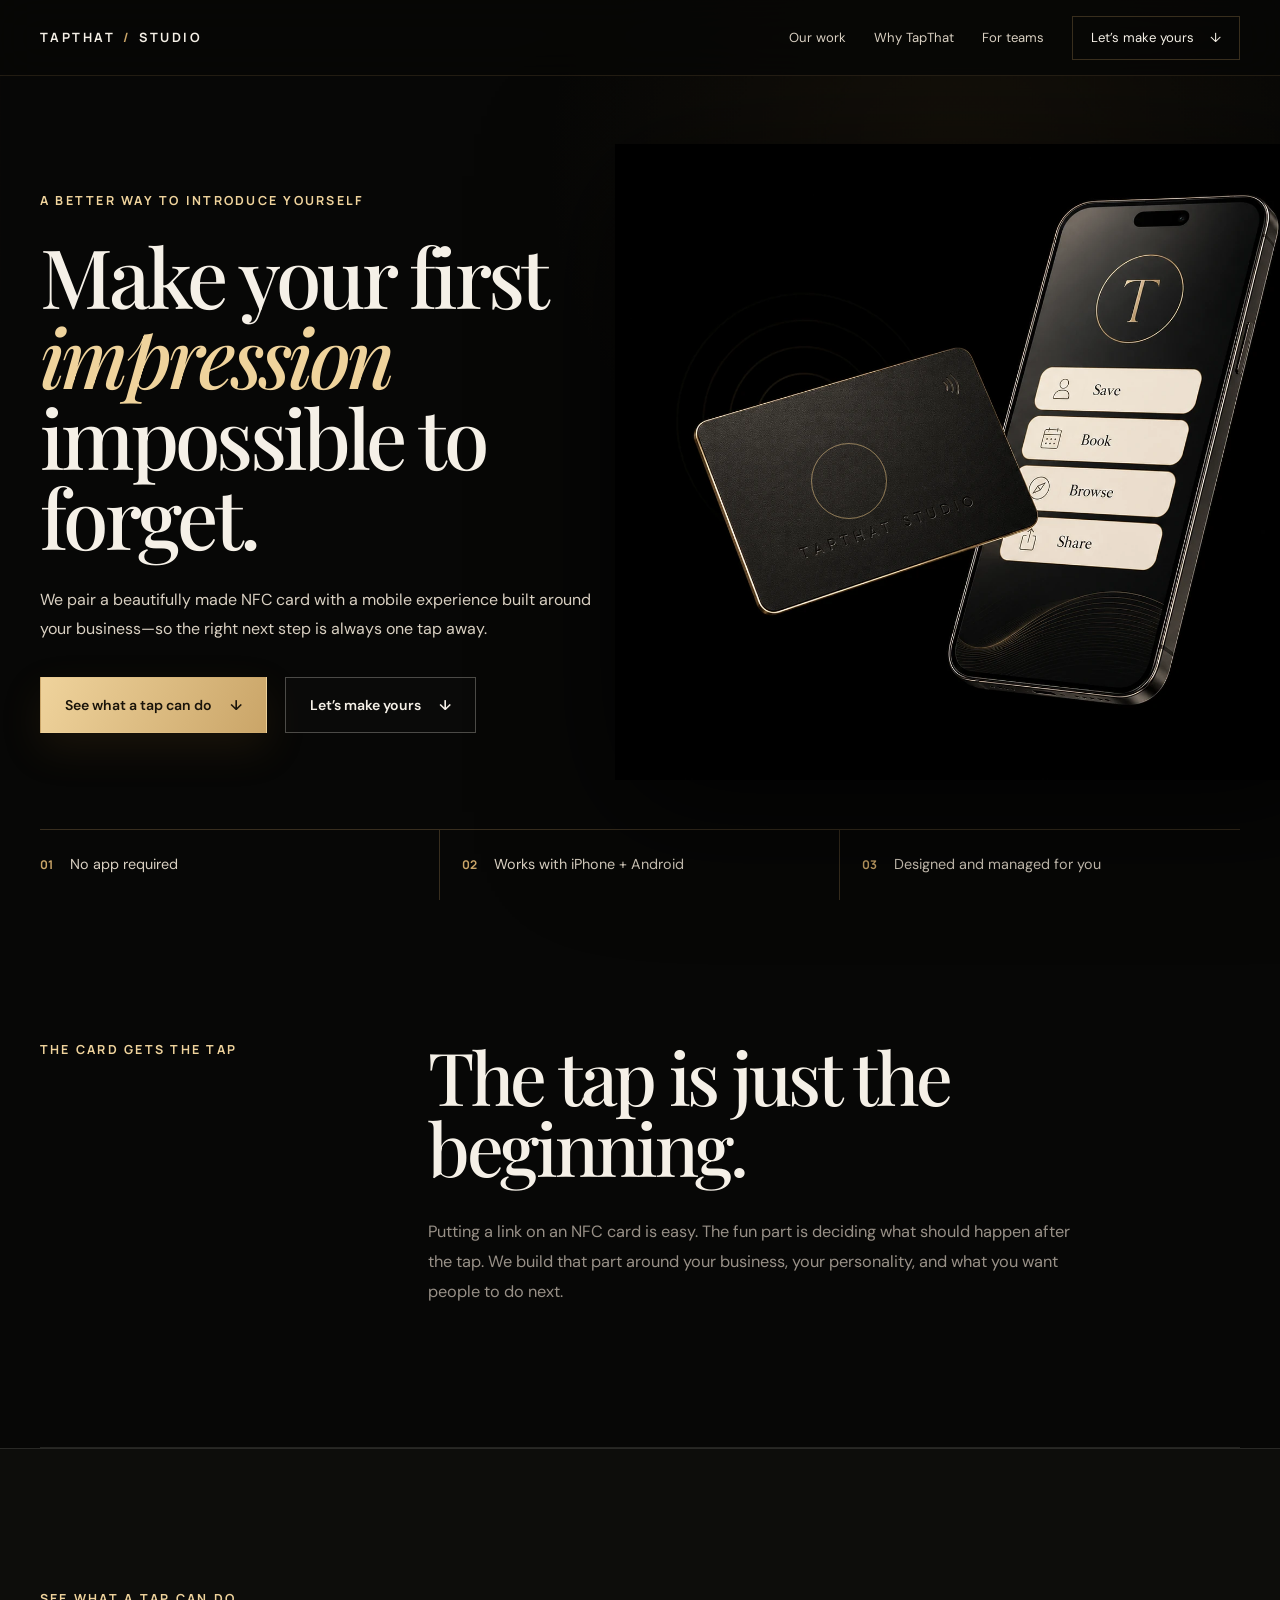
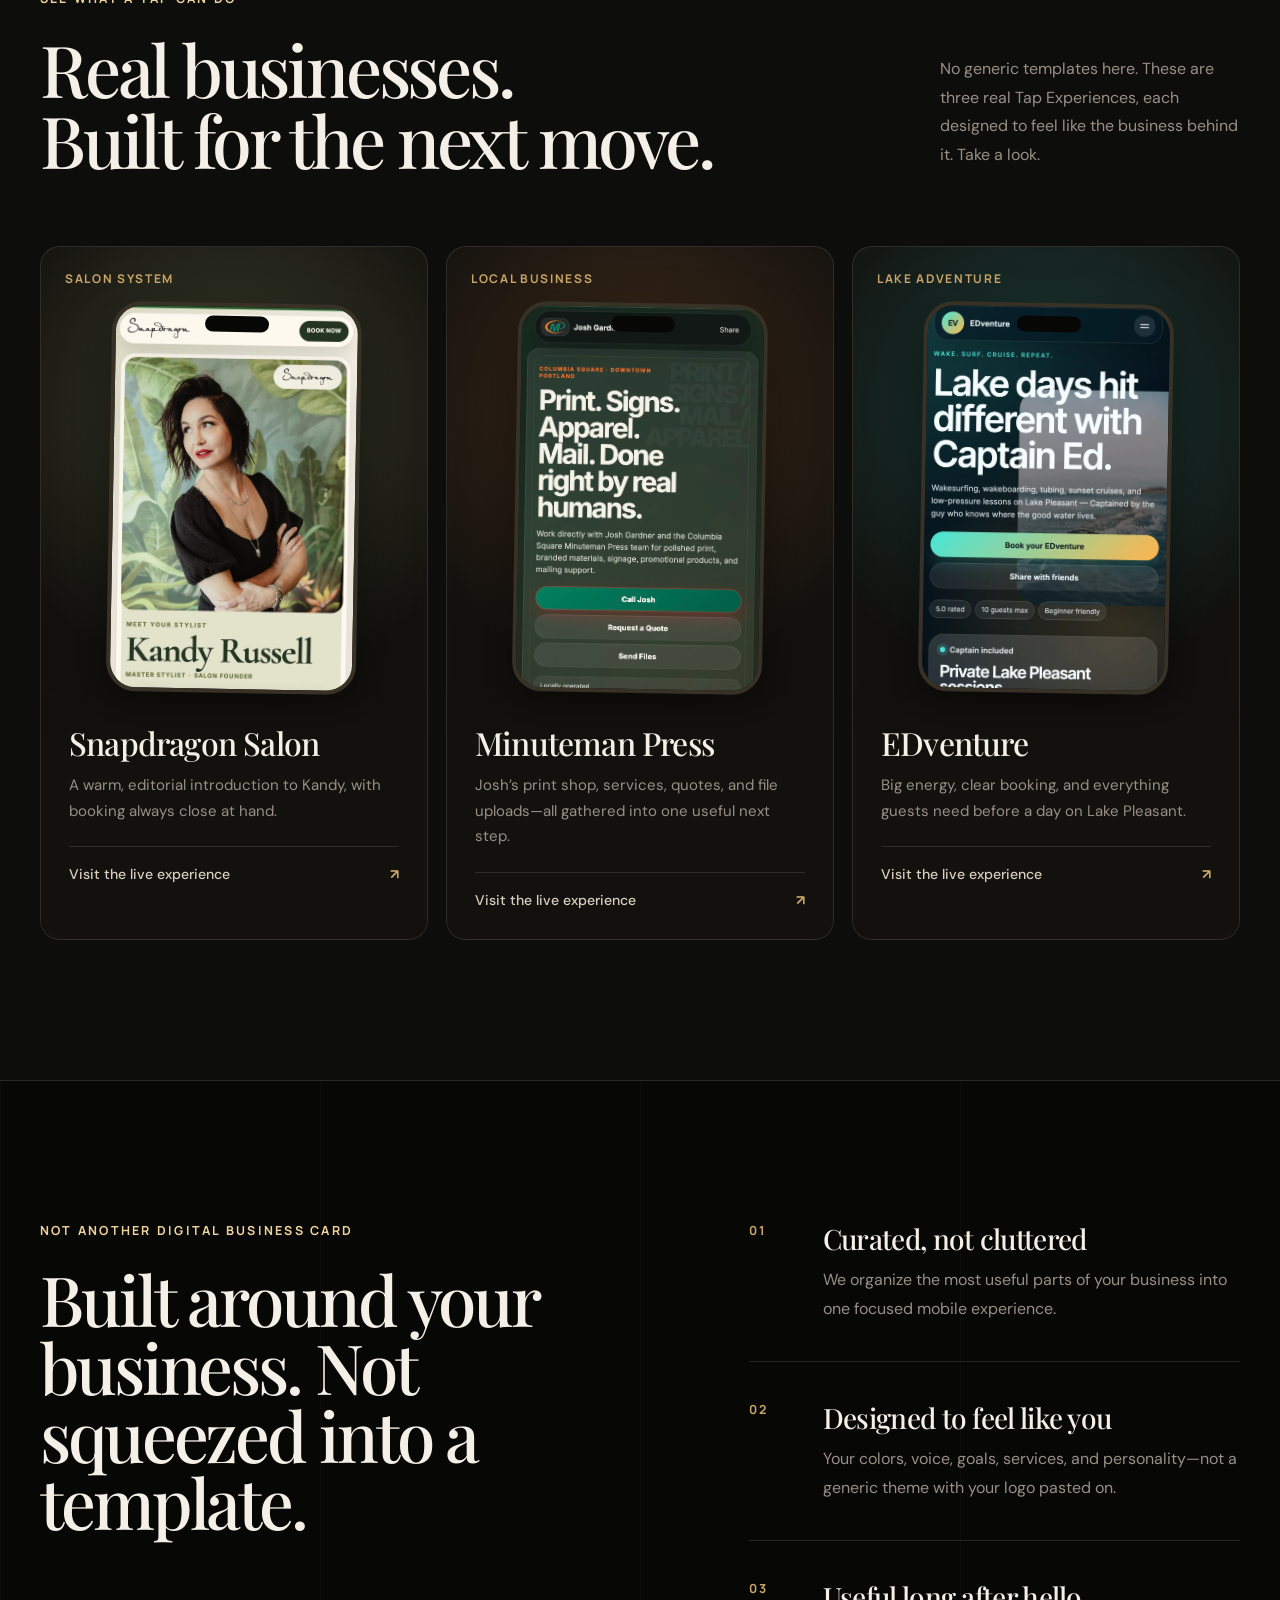
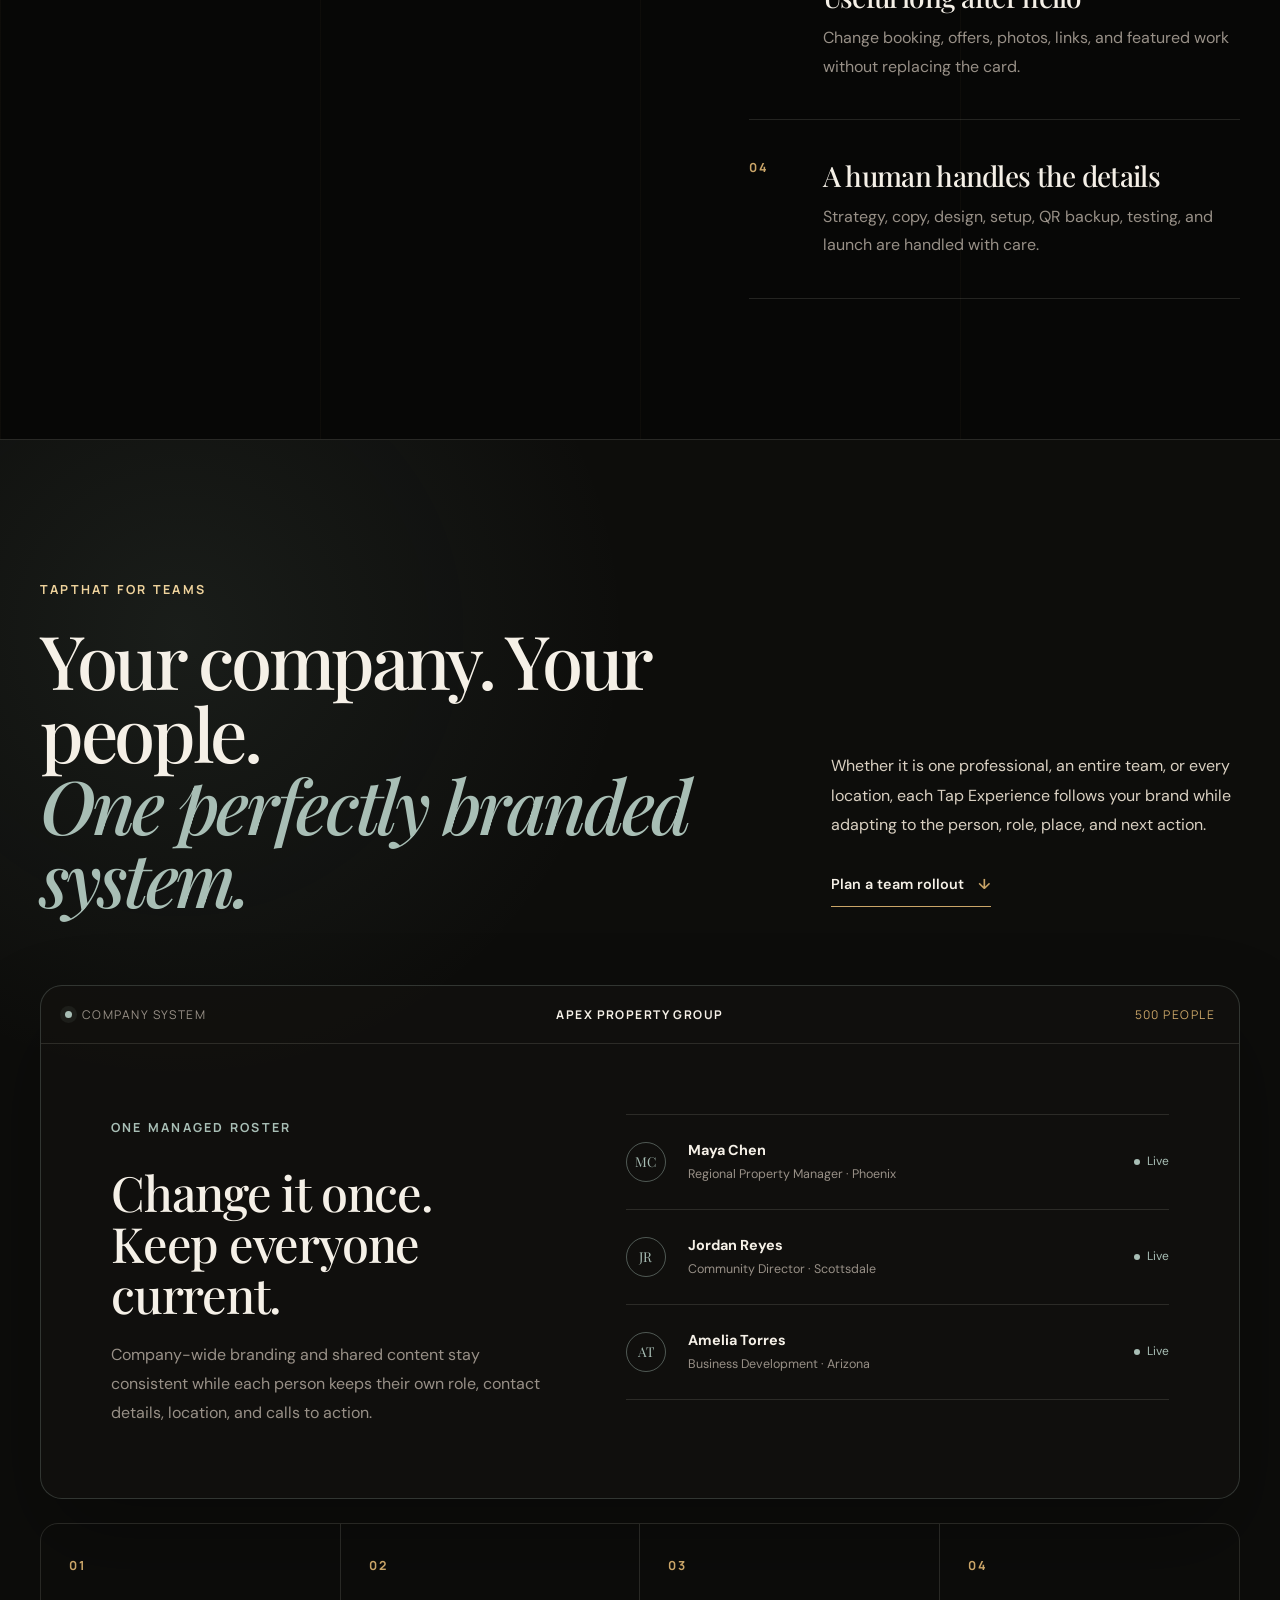
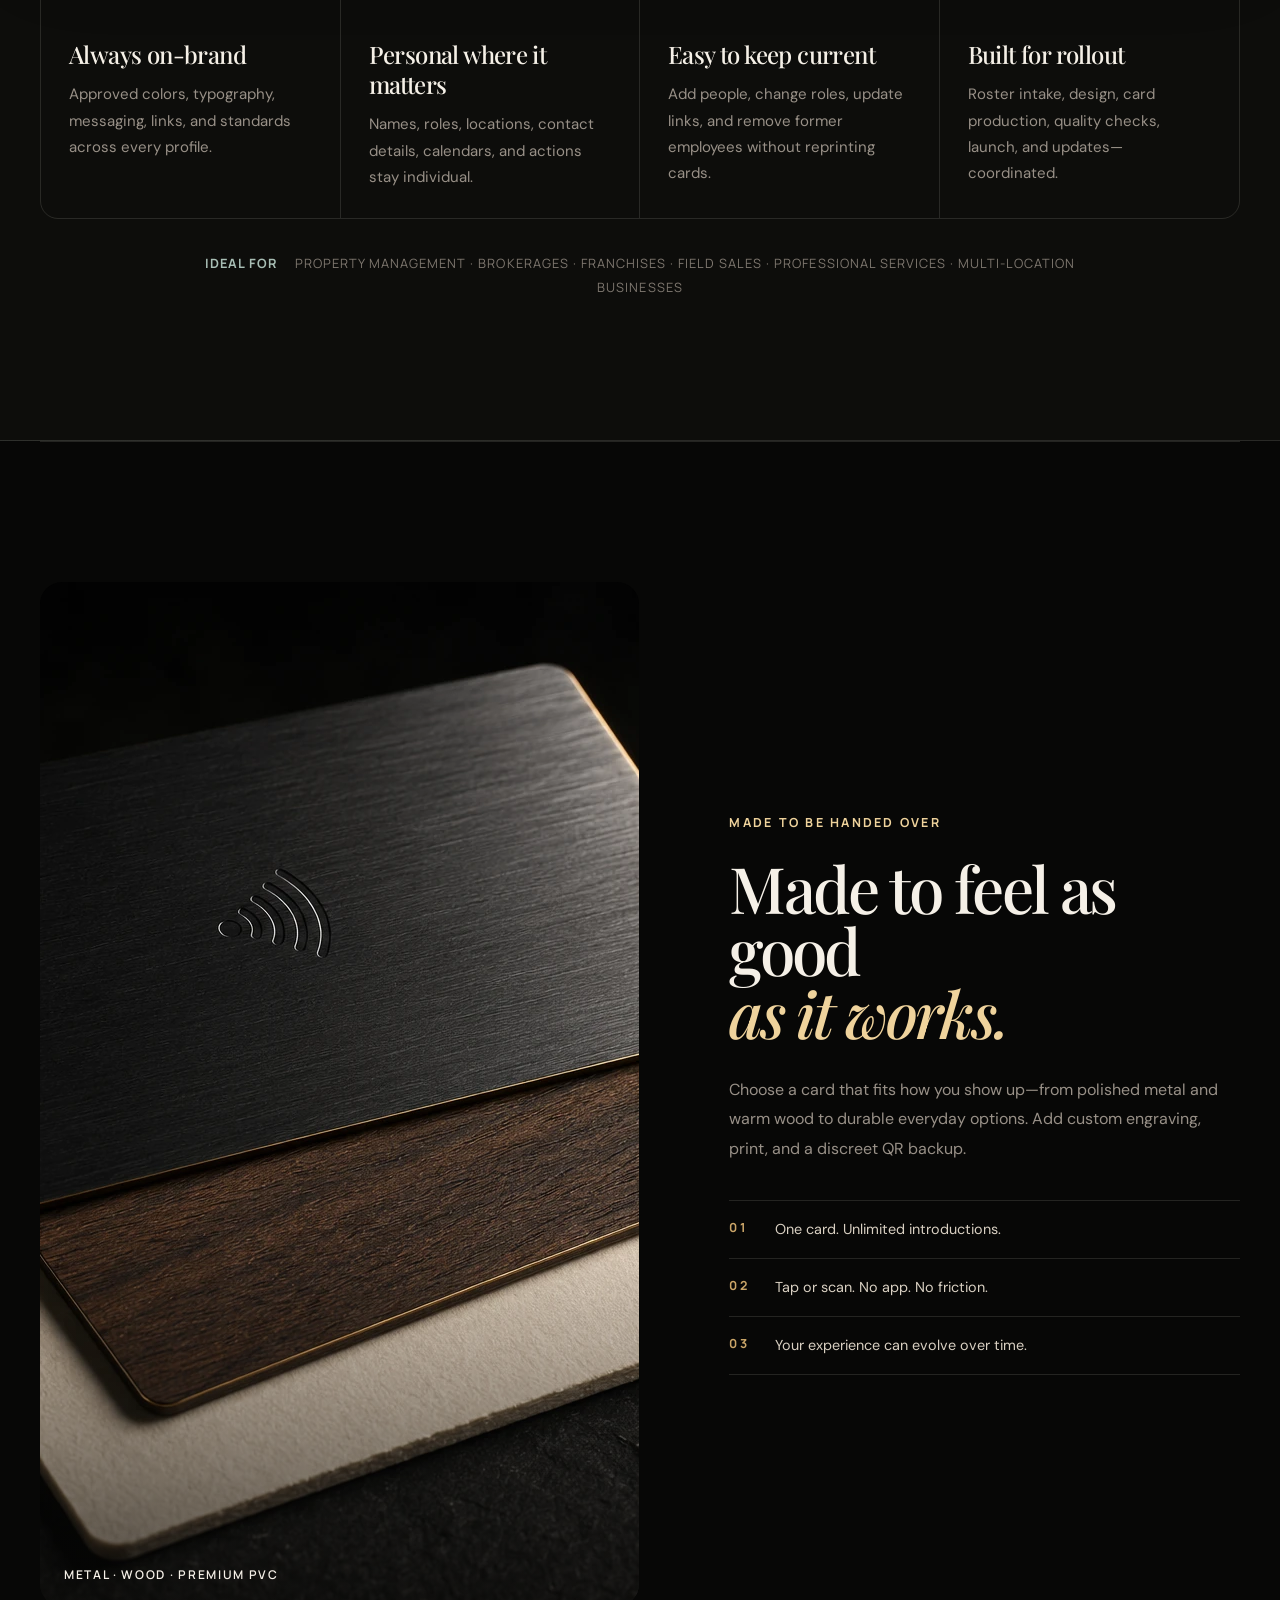
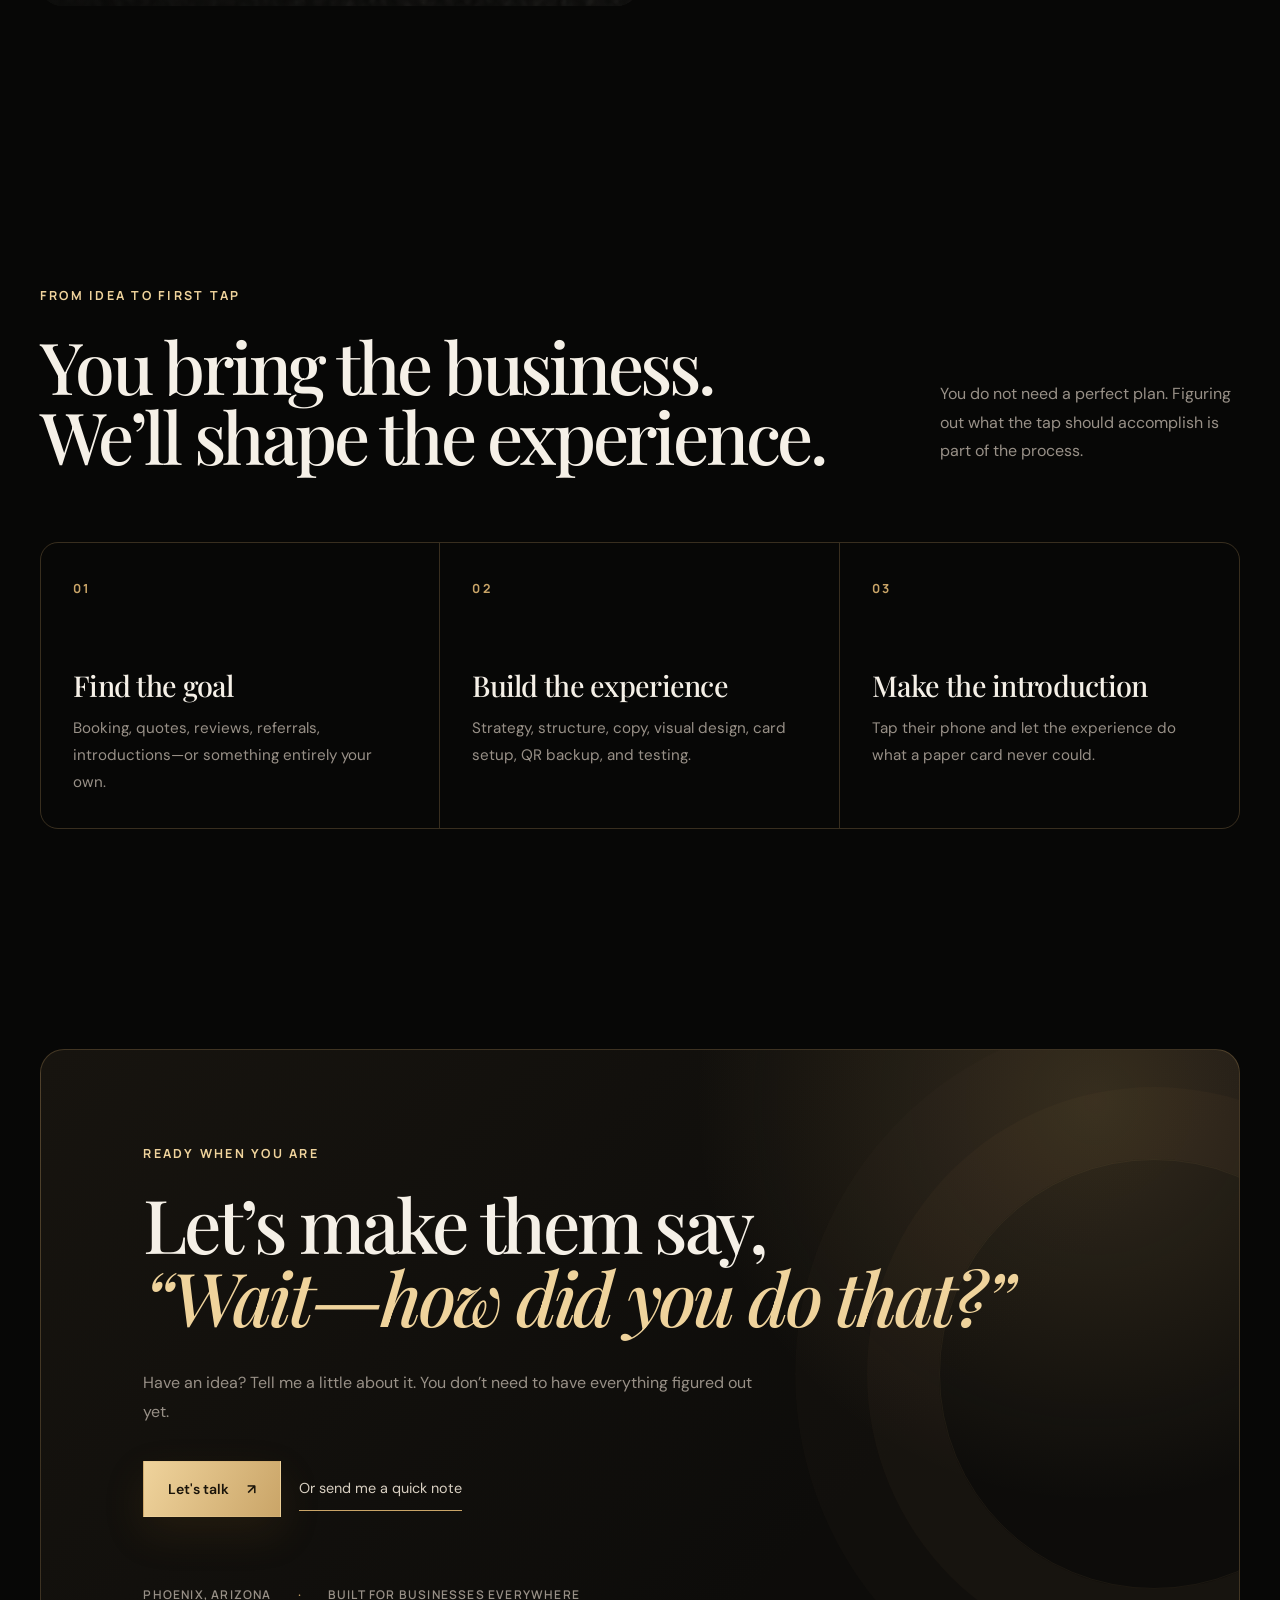
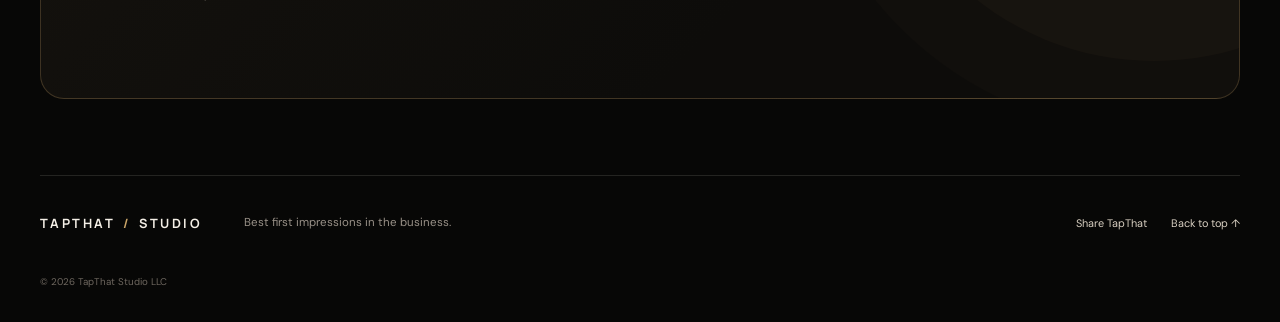
==== commit 1e671a0e: "update to the contact buttons section" ====
--- a/index.html
+++ b/index.html
@@ -3,11 +3,18 @@
   <head>
     <meta charset="utf-8" />
     <meta name="viewport" content="width=device-width, initial-scale=1" />
+    <meta name="robots" content="noindex, nofollow" />
     <meta
       name="description"
       content="TapThat Studio creates premium NFC cards and custom mobile tap experiences for individuals, teams, and multi-location businesses."
     />
     <meta name="theme-color" content="#070706" />
+
+    <!-- Favicons -->
+    <link rel="icon" href="/favicon.svg" type="image/svg+xml" />
+    <link rel="icon" href="/favicon-32x32.png" type="image/png" sizes="32x32" />
+    <link rel="icon" href="/favicon-16x16.png" type="image/png" sizes="16x16" />
+    <link rel="apple-touch-icon" href="/apple-touch-icon.png" />
 
     <meta property="og:type" content="website" />
     <meta property="og:site_name" content="TapThat Studio" />
@@ -493,22 +500,22 @@
             Let’s make them say,<br /><em>“Wait—how did you do that?”</em>
           </h2>
           <p>
-            Tell Will a little about your business and what you’d love the tap
-            to accomplish. It doesn’t need to be perfectly figured out—we’ll
-            shape it together.
+            Have an idea? Tell me a little about it. You don’t need to have everything figured out yet.
           </p>
           <div class="contact-actions">
             <a
               class="button button-primary"
-              href="mailto:info@tapthatstudio.com?subject=Attn%3A%20Will%20%E2%80%94%20Let%27s%20make%20a%20Tap%20Experience&amp;body=Hi%20Will%2C%0A%0AI%27m%20interested%20in%20creating%20a%20Tap%20Experience.%0A%0AHere%27s%20a%20little%20about%20my%20business%3A%0A%0AHere%27s%20what%20I%27d%20love%20people%20to%20do%20after%20the%20tap%3A%0A%0AThe%20best%20way%20to%20reach%20me%3A%0A%0AThanks%2C%0A"
+              href="mailto:info@tapthatstudio.com?subject=I%20have%20an%20idea%20for%20TapThat&amp;body=Hi%20Will%2C%0A%0AI%27ve%20got%20an%20idea%20I%27d%20love%20to%20talk%20through.%0A%0AHere%27s%20what%20I%27m%20thinking%3A%0A%0A%0AThanks%21"
             >
-              Tell Will what you have in mind <span aria-hidden="true">↗</span>
-            </a>
+              Let's talk <span aria-hidden="true">↗</span>
+            </a>
+          
             <a
               class="email-link"
-              href="mailto:info@tapthatstudio.com?subject=Attn%3A%20Will%20%E2%80%94%20TapThat%20Studio%20inquiry&amp;body=Hi%20Will%2C%0A%0A"
-              >Or send Will a quick note</a
+              href="mailto:info@tapthatstudio.com?subject=Quick%20question%20for%20TapThat%20Studio&amp;body=Hi%20Will%2C%0A%0A"
             >
+              Or send me a quick note
+            </a>
           </div>
           <div class="contact-meta">
             <span>Phoenix, Arizona</span
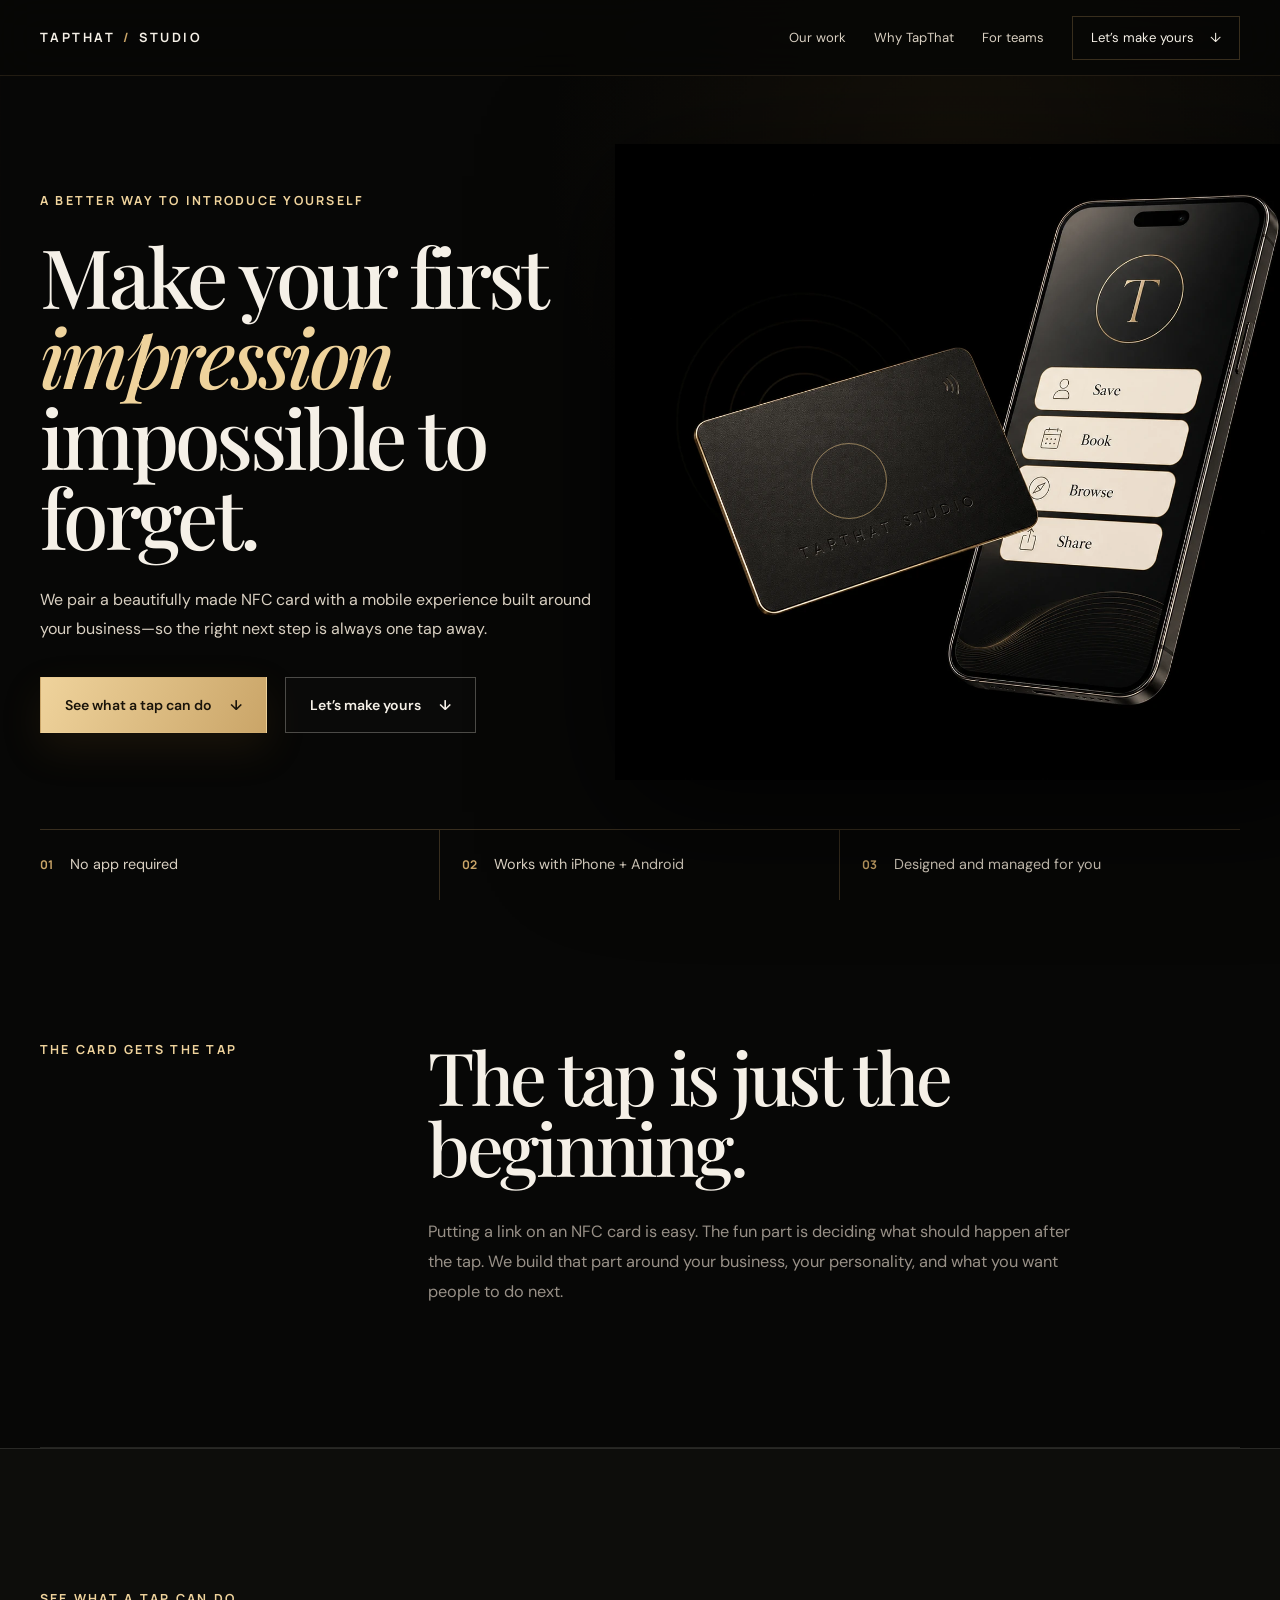
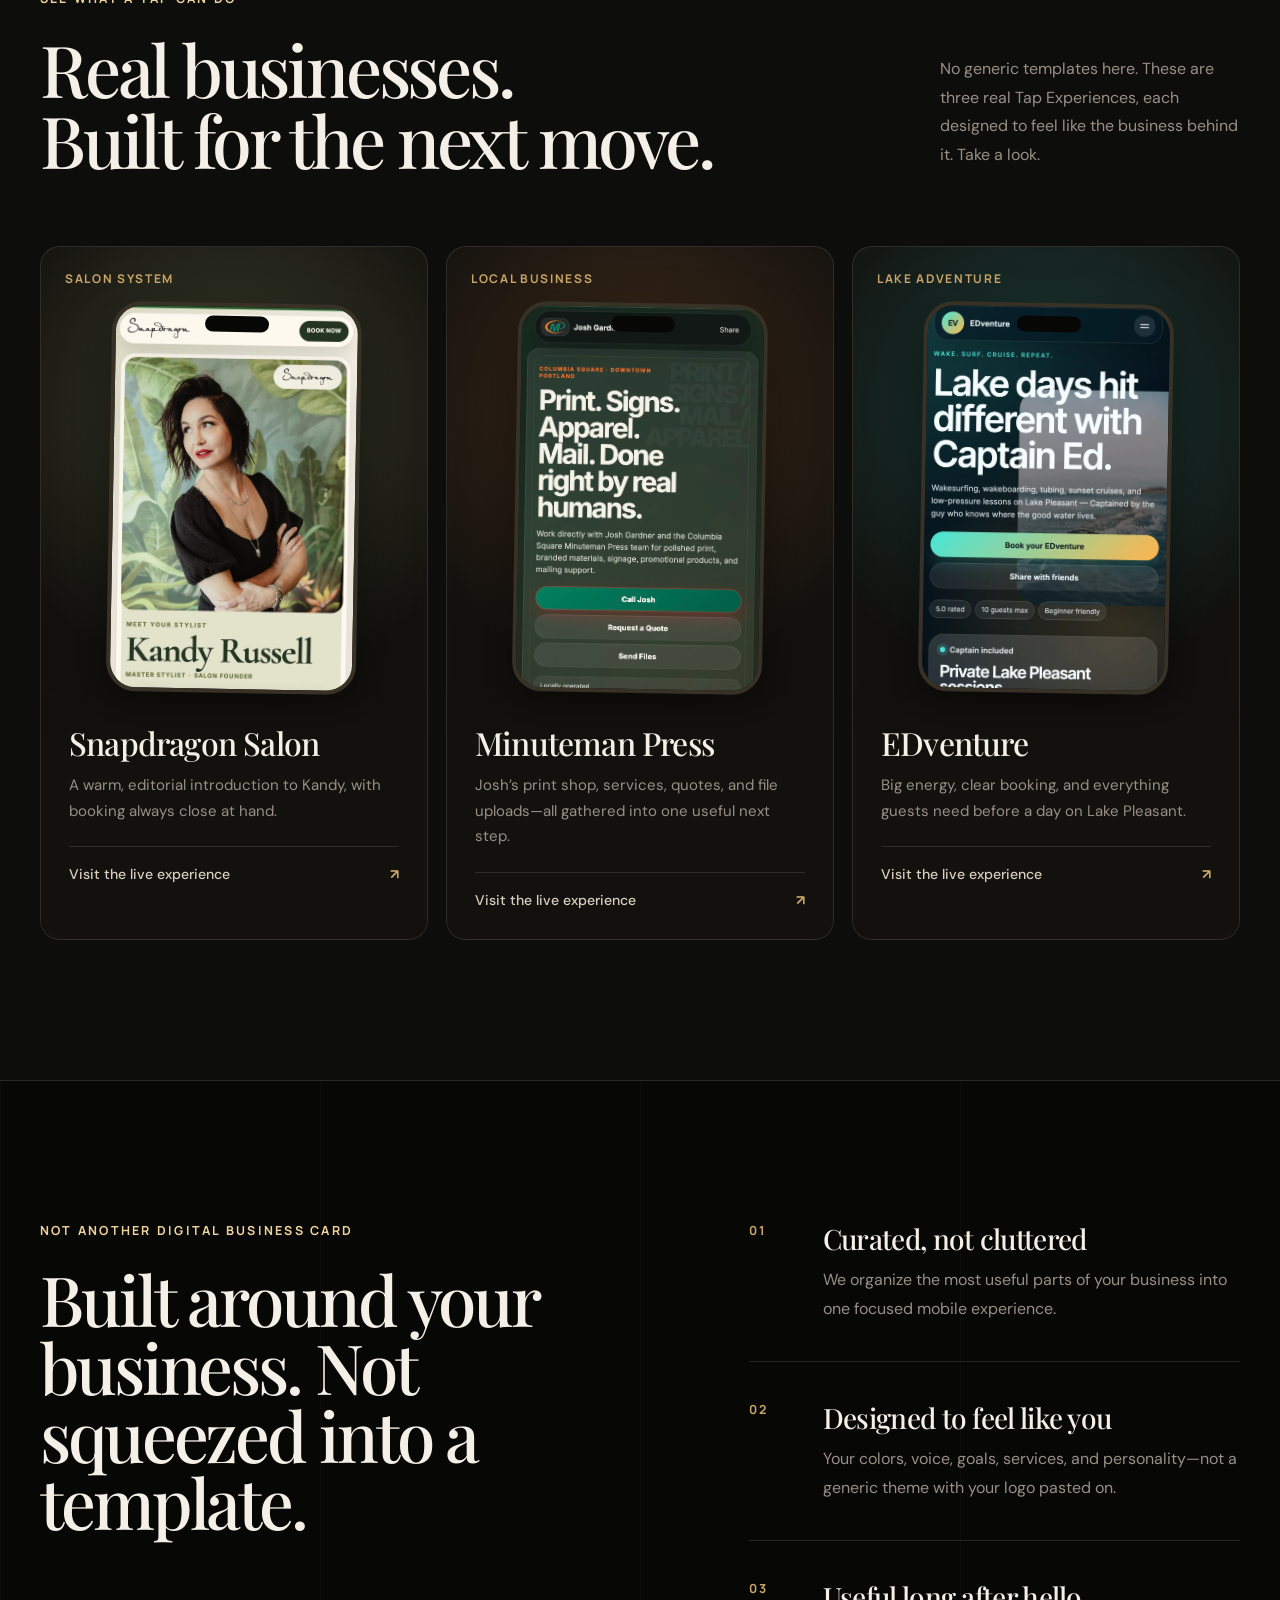
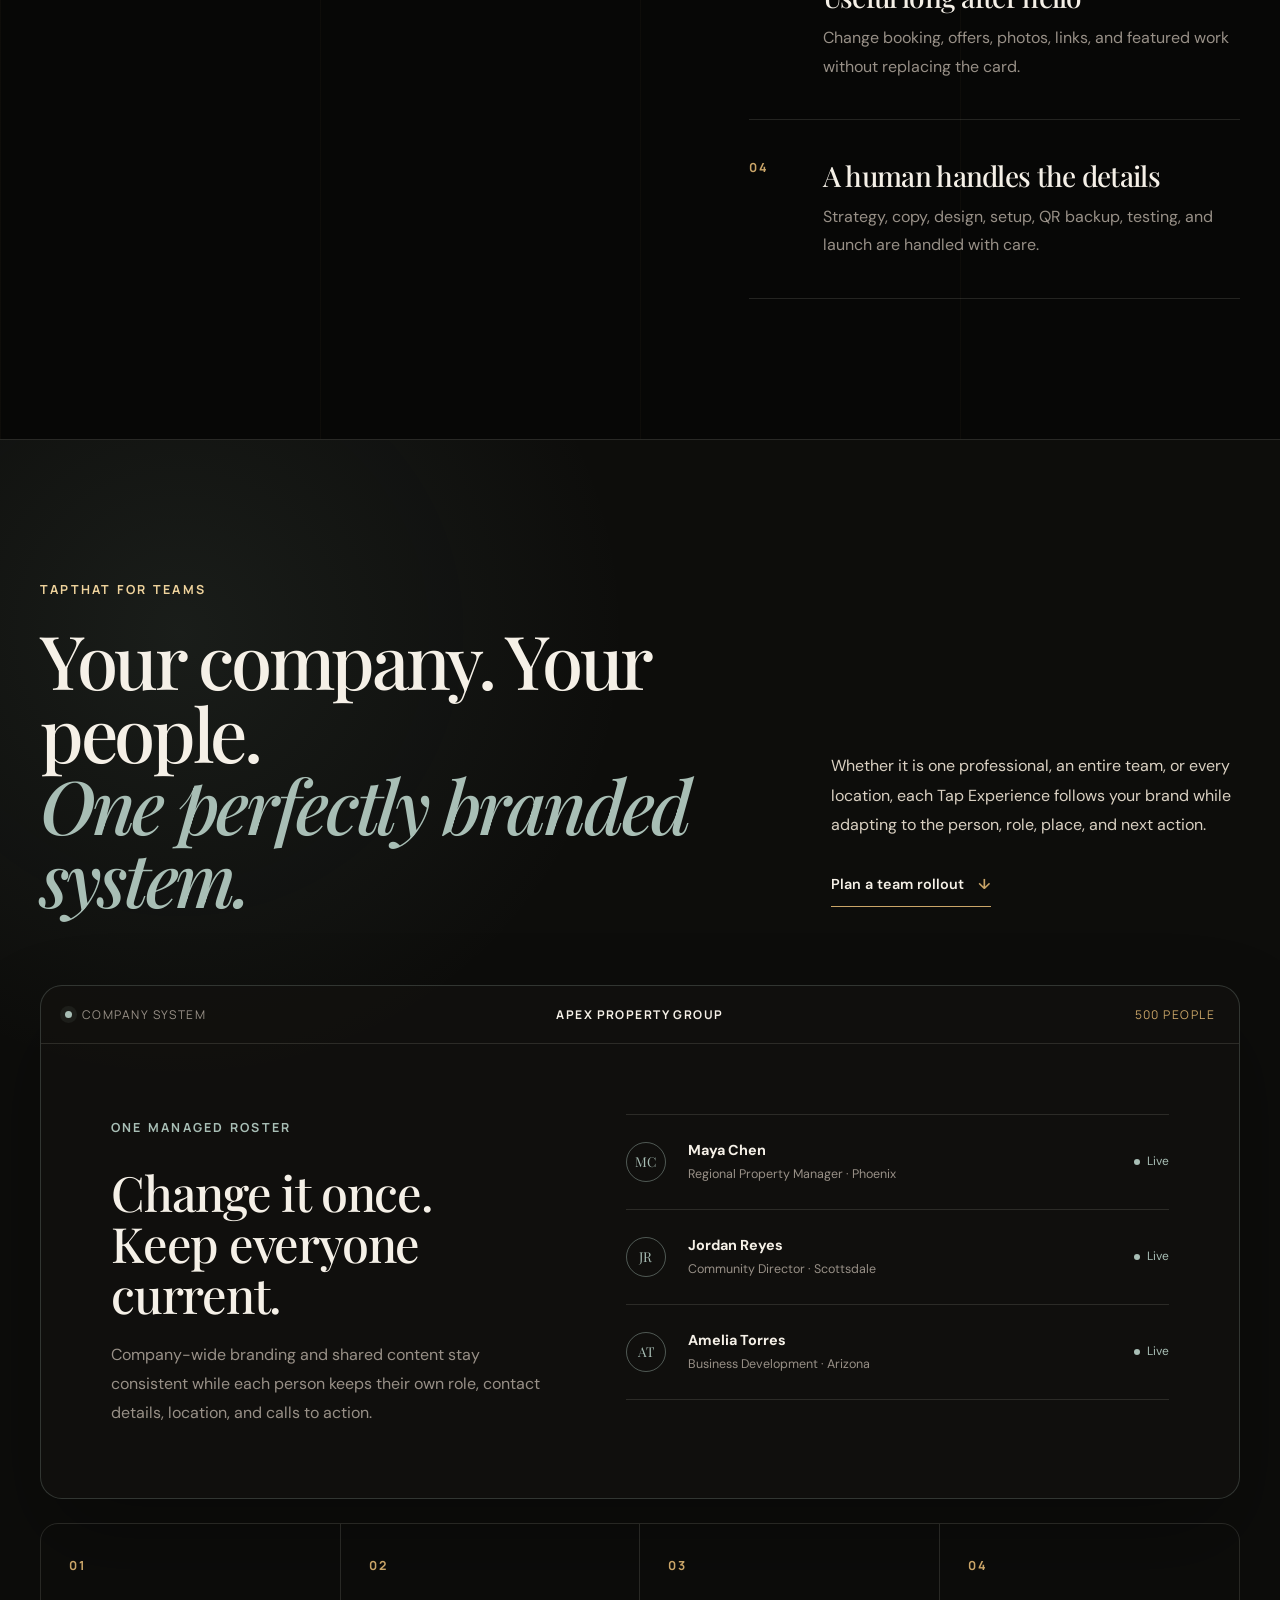
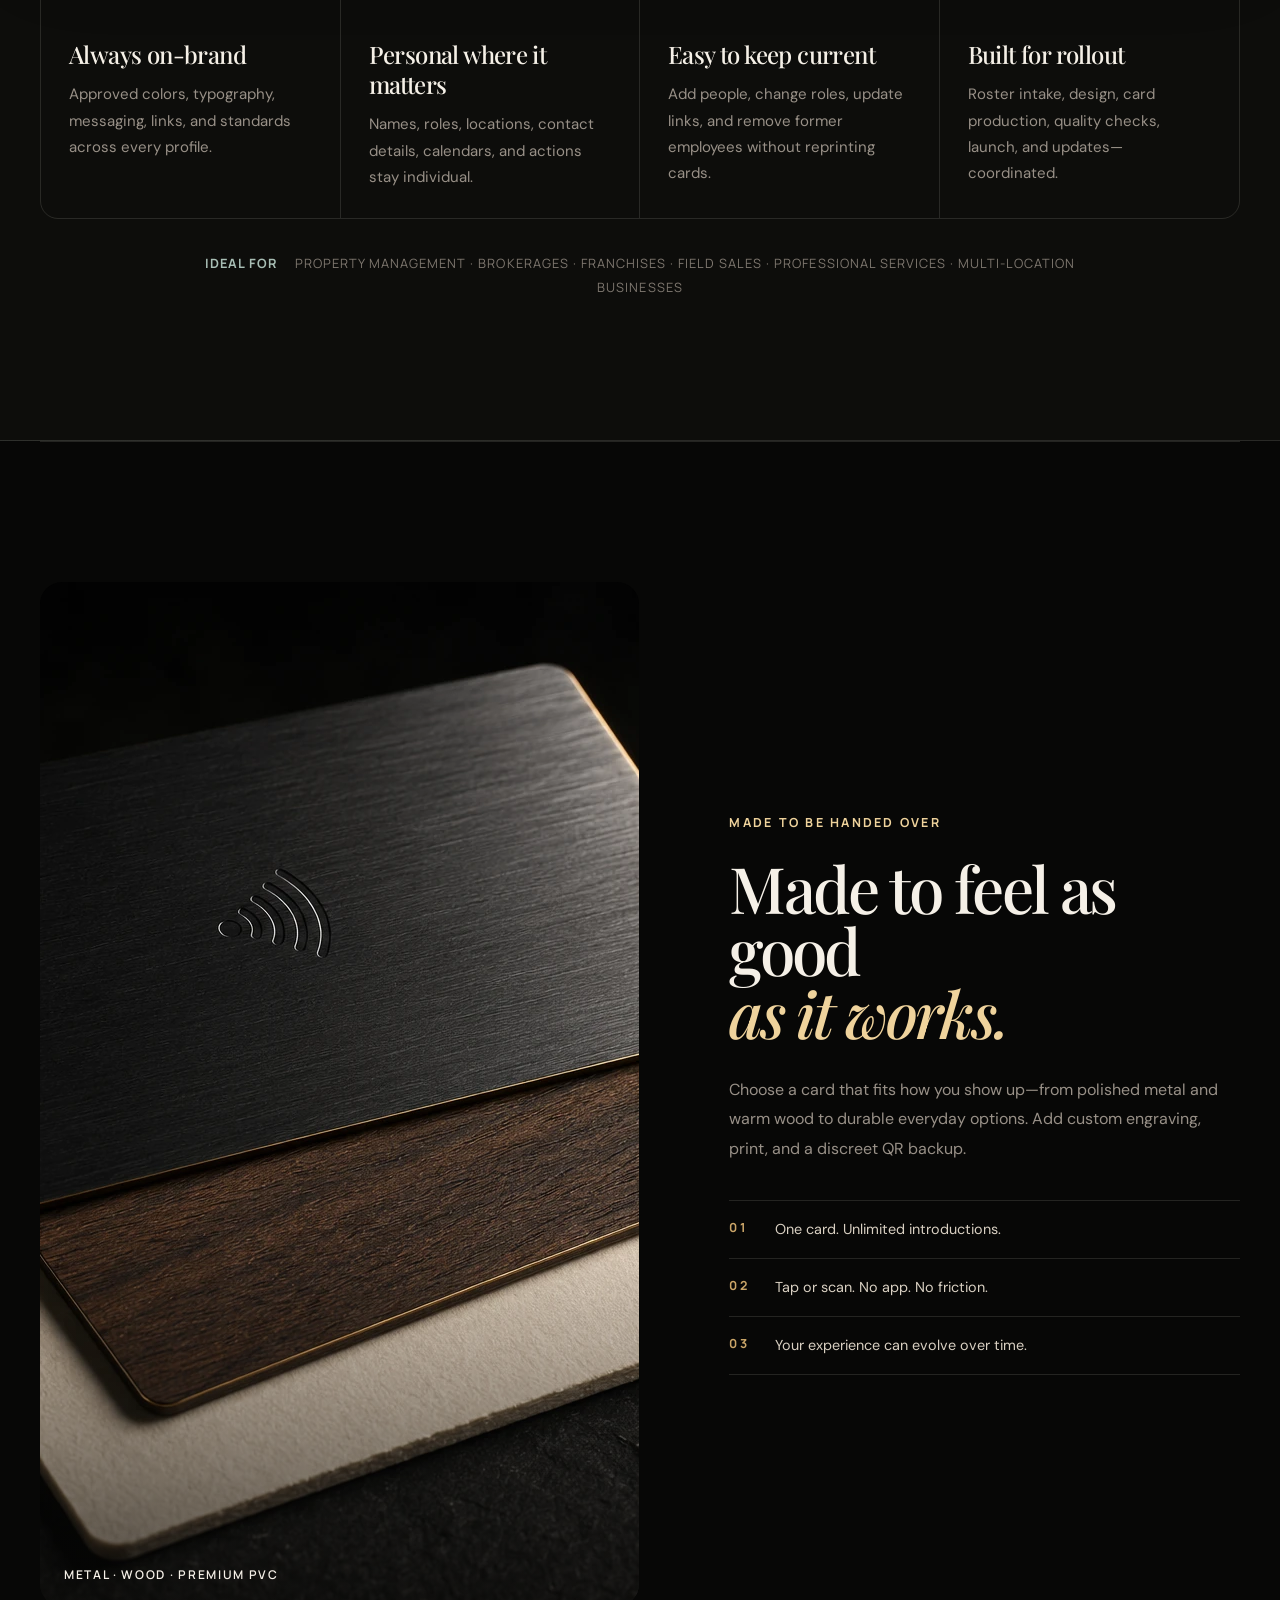
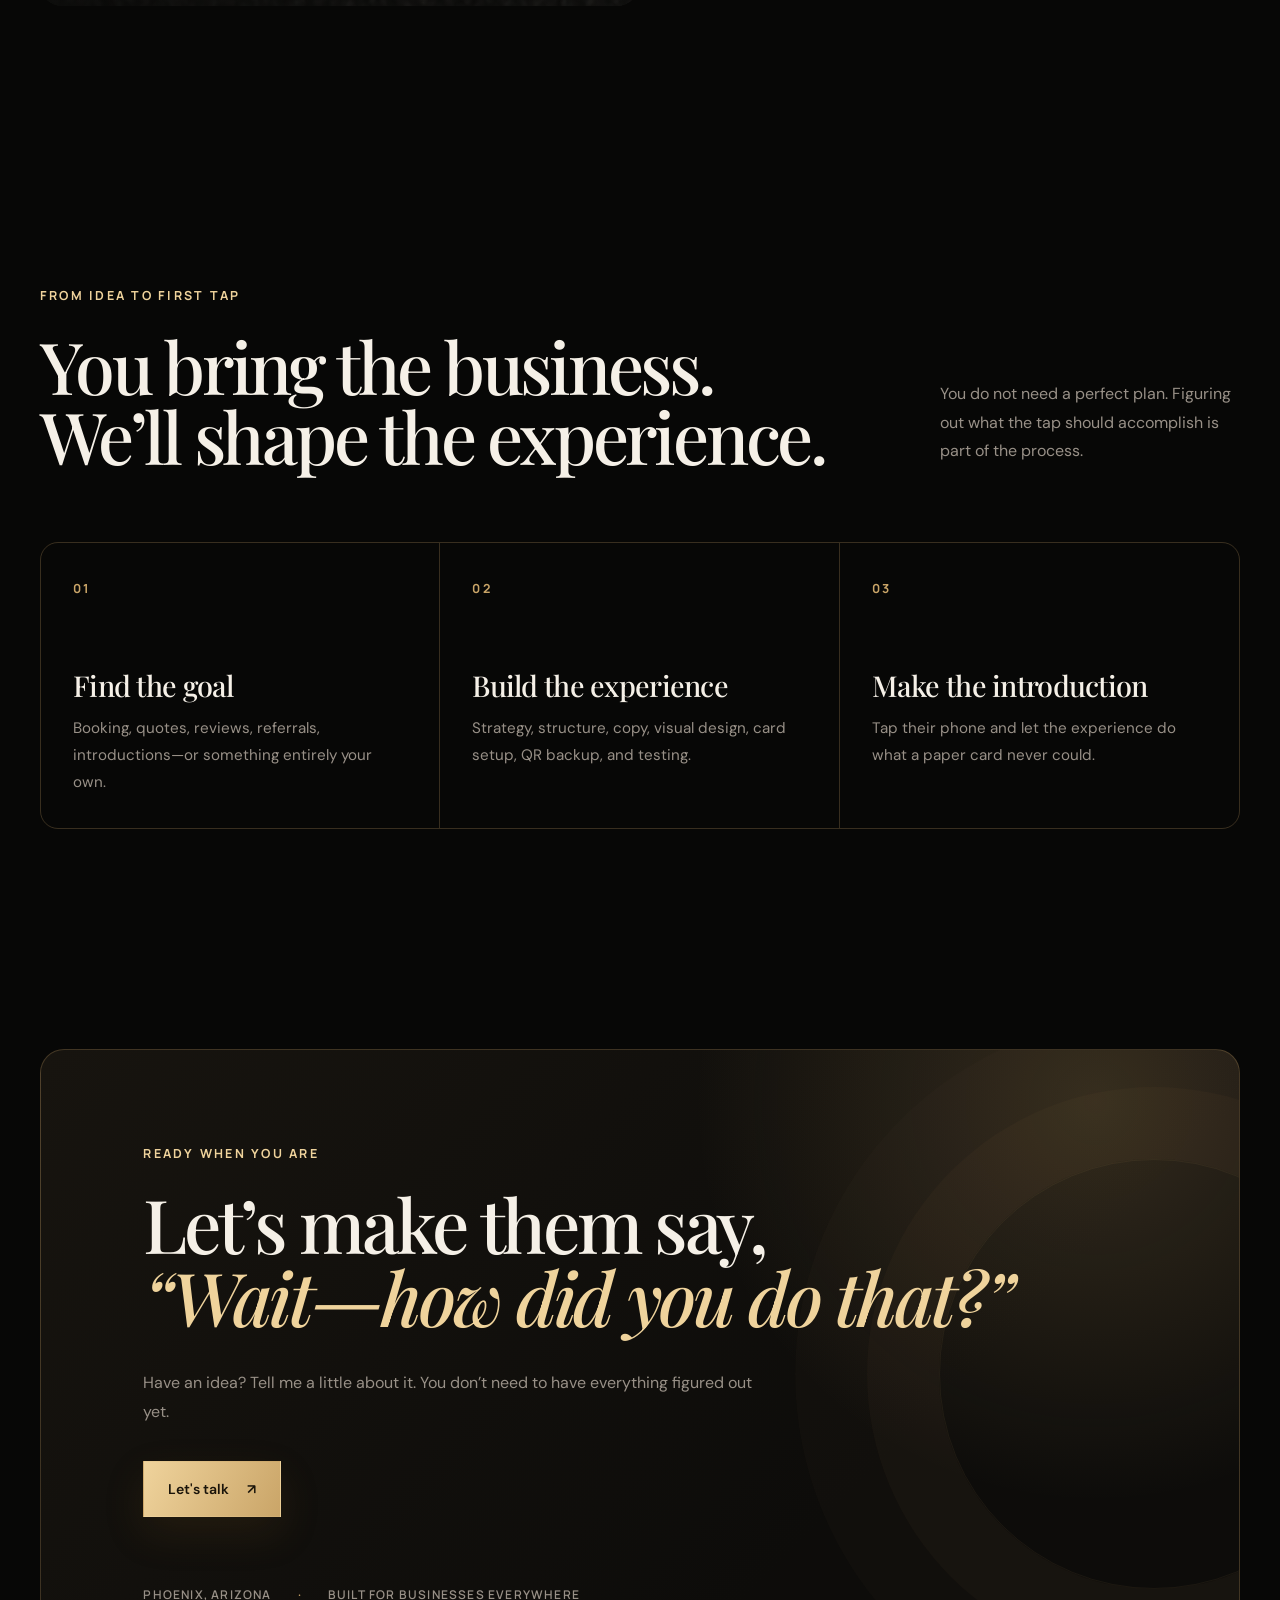
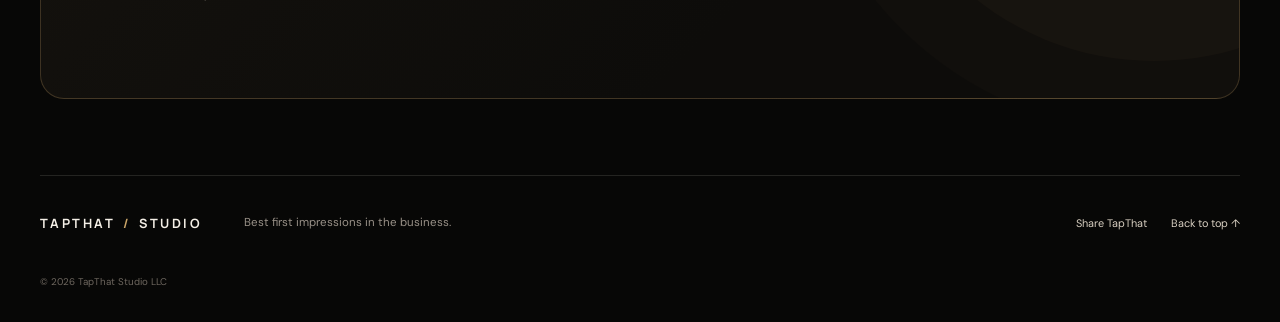
==== commit 3737622a: "remove 2nd contact button" ====
--- a/index.html
+++ b/index.html
@@ -505,16 +505,9 @@
           <div class="contact-actions">
             <a
               class="button button-primary"
-              href="mailto:info@tapthatstudio.com?subject=I%20have%20an%20idea%20for%20TapThat&amp;body=Hi%20Will%2C%0A%0AI%27ve%20got%20an%20idea%20I%27d%20love%20to%20talk%20through.%0A%0AHere%27s%20what%20I%27m%20thinking%3A%0A%0A%0AThanks%21"
+              href="mailto:info@tapthatstudio.com?subject=Interested%20in%20TapThat%20Studio&amp;body=Hi%20Will%2C%0A%0AI%27m%20interested%20in%20working%20with%20TapThat%20Studio.%0A%0AHere%27s%20a%20little%20about%20what%20I%20have%20in%20mind%3A%0A%0A%0AThanks%21"
             >
               Let's talk <span aria-hidden="true">↗</span>
-            </a>
-          
-            <a
-              class="email-link"
-              href="mailto:info@tapthatstudio.com?subject=Quick%20question%20for%20TapThat%20Studio&amp;body=Hi%20Will%2C%0A%0A"
-            >
-              Or send me a quick note
             </a>
           </div>
           <div class="contact-meta">
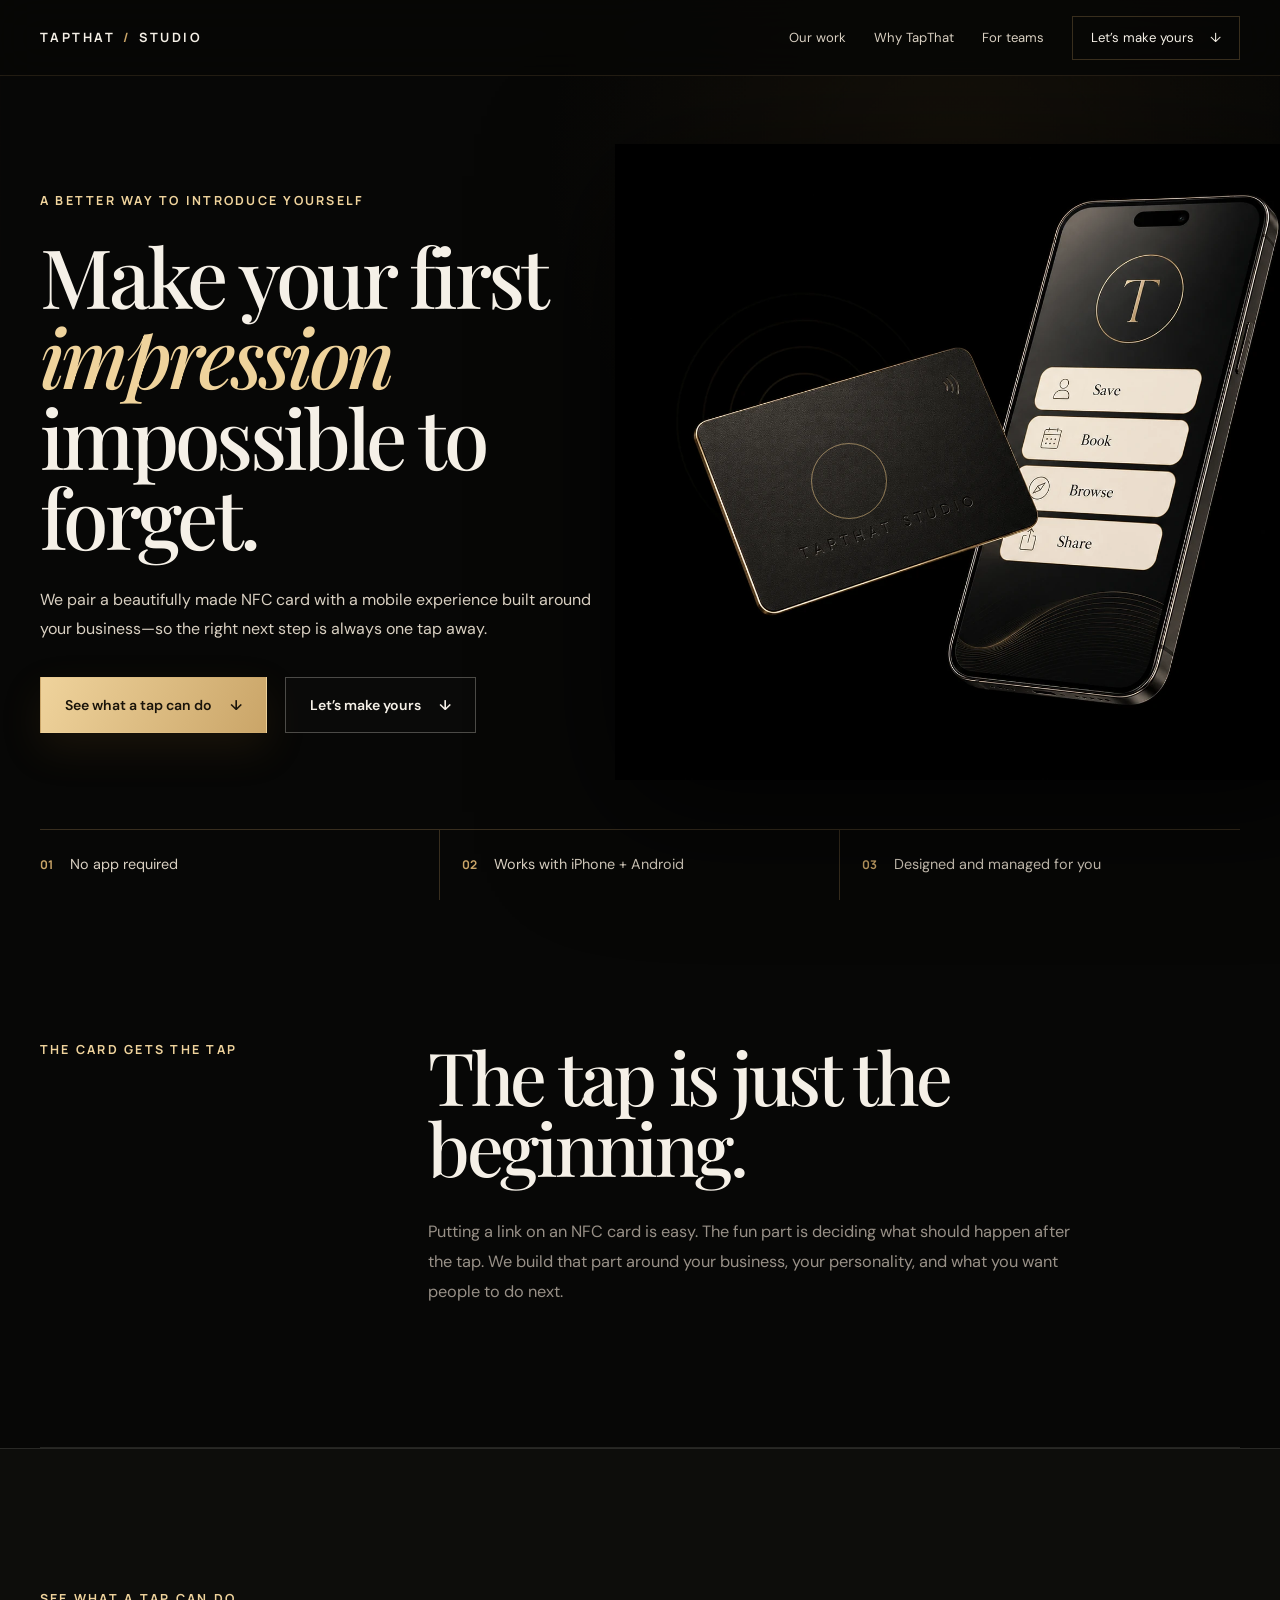
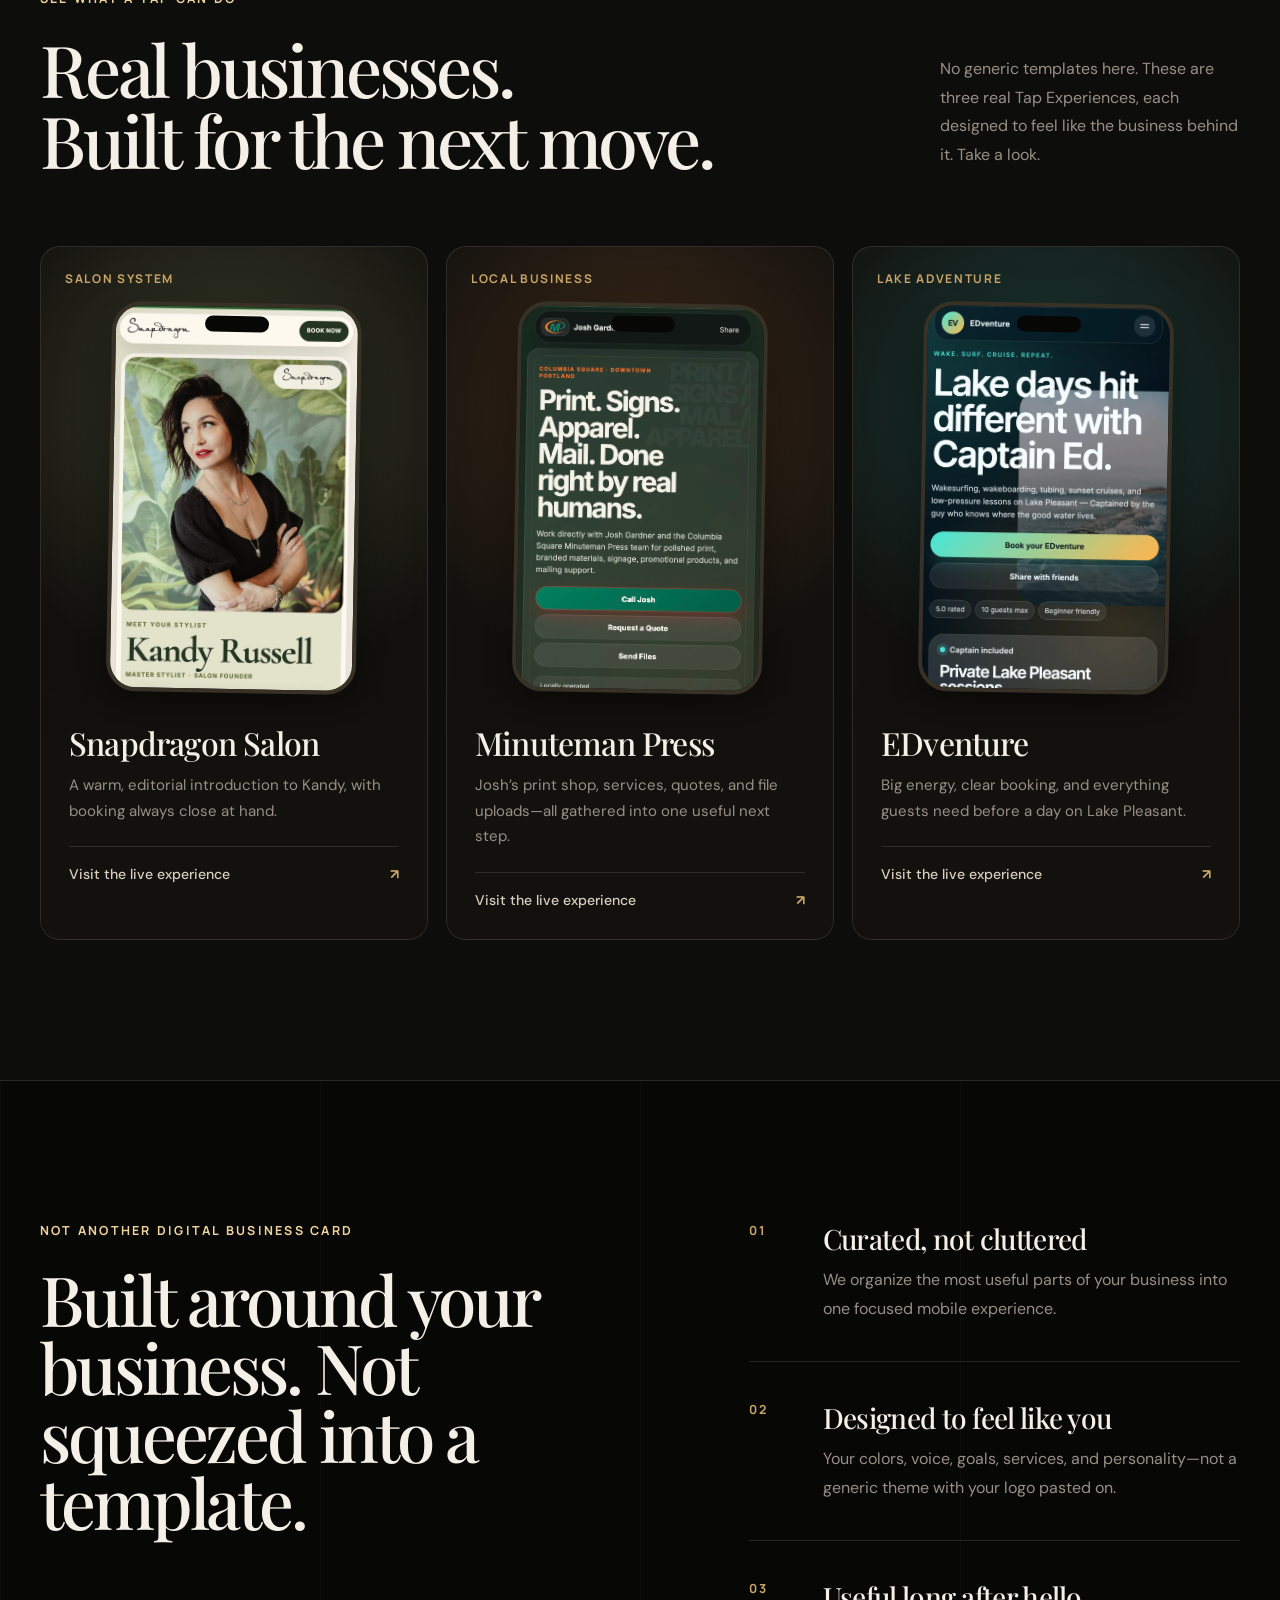
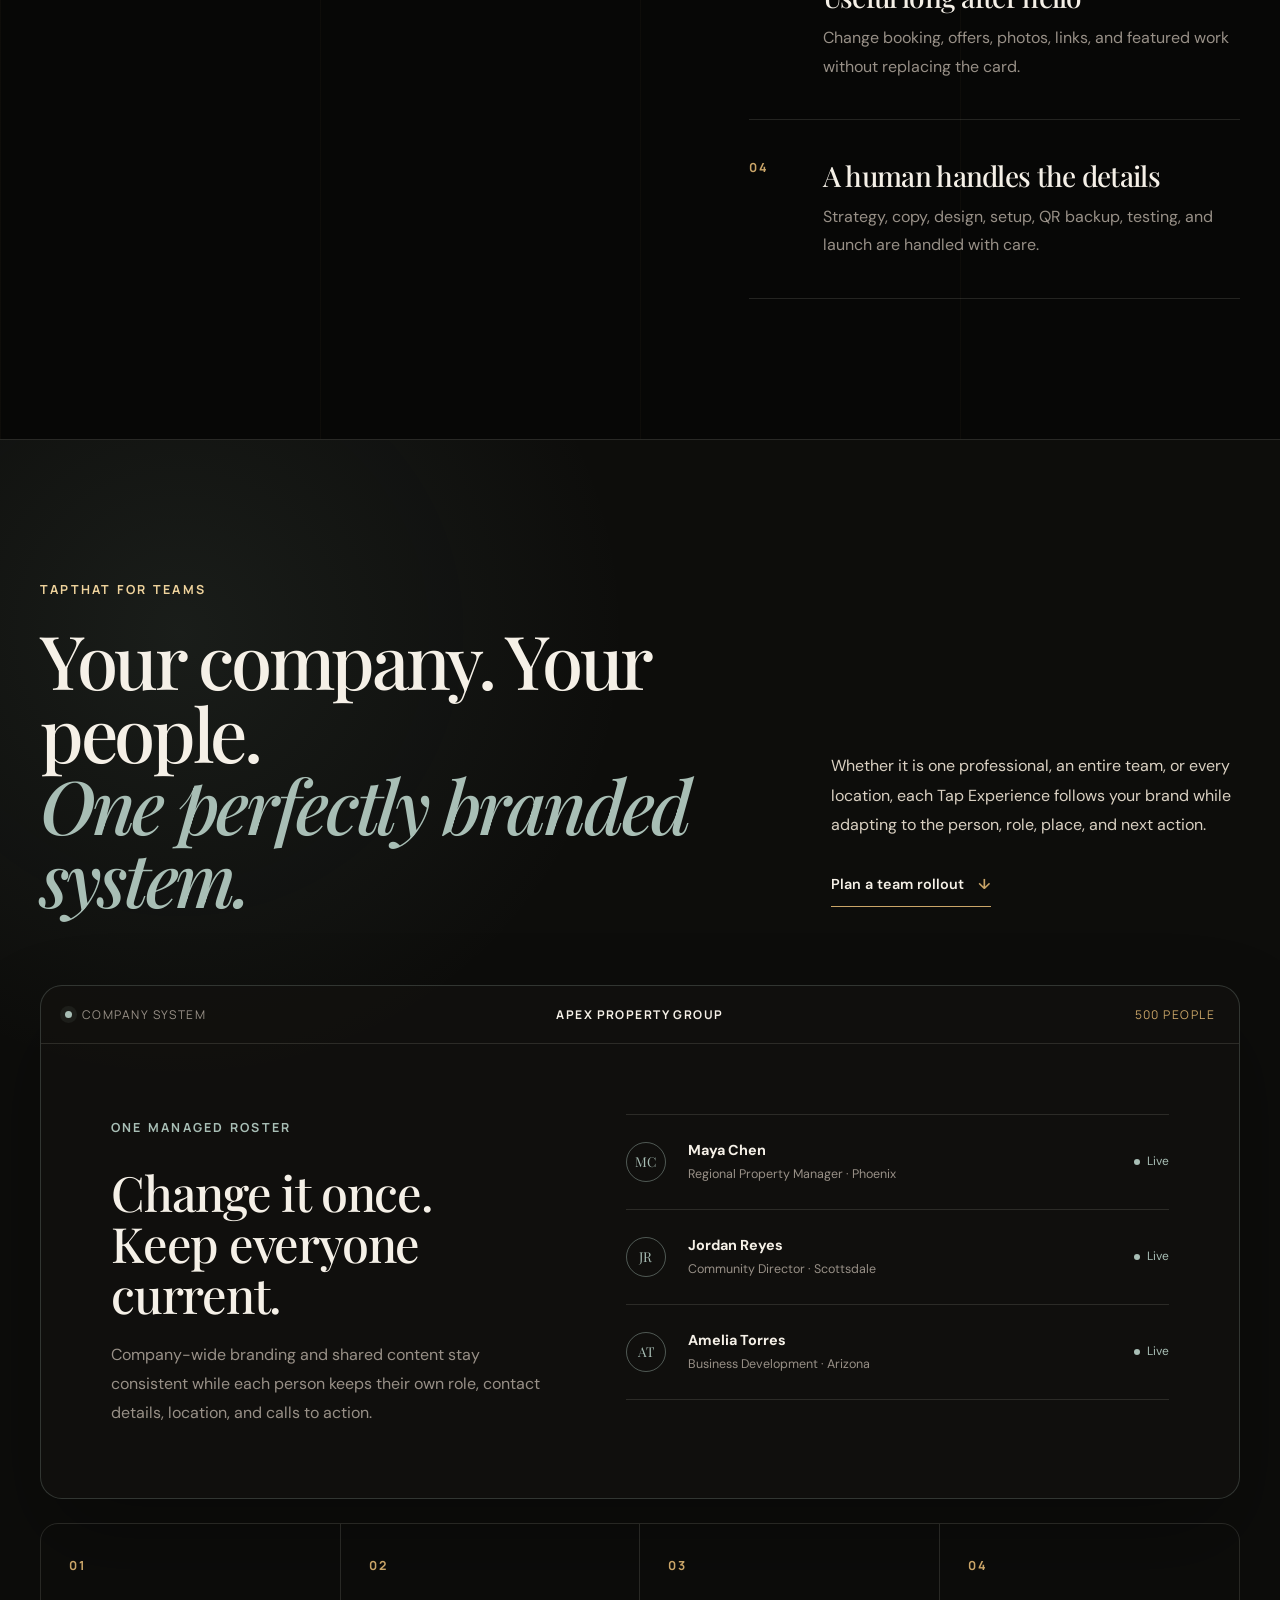
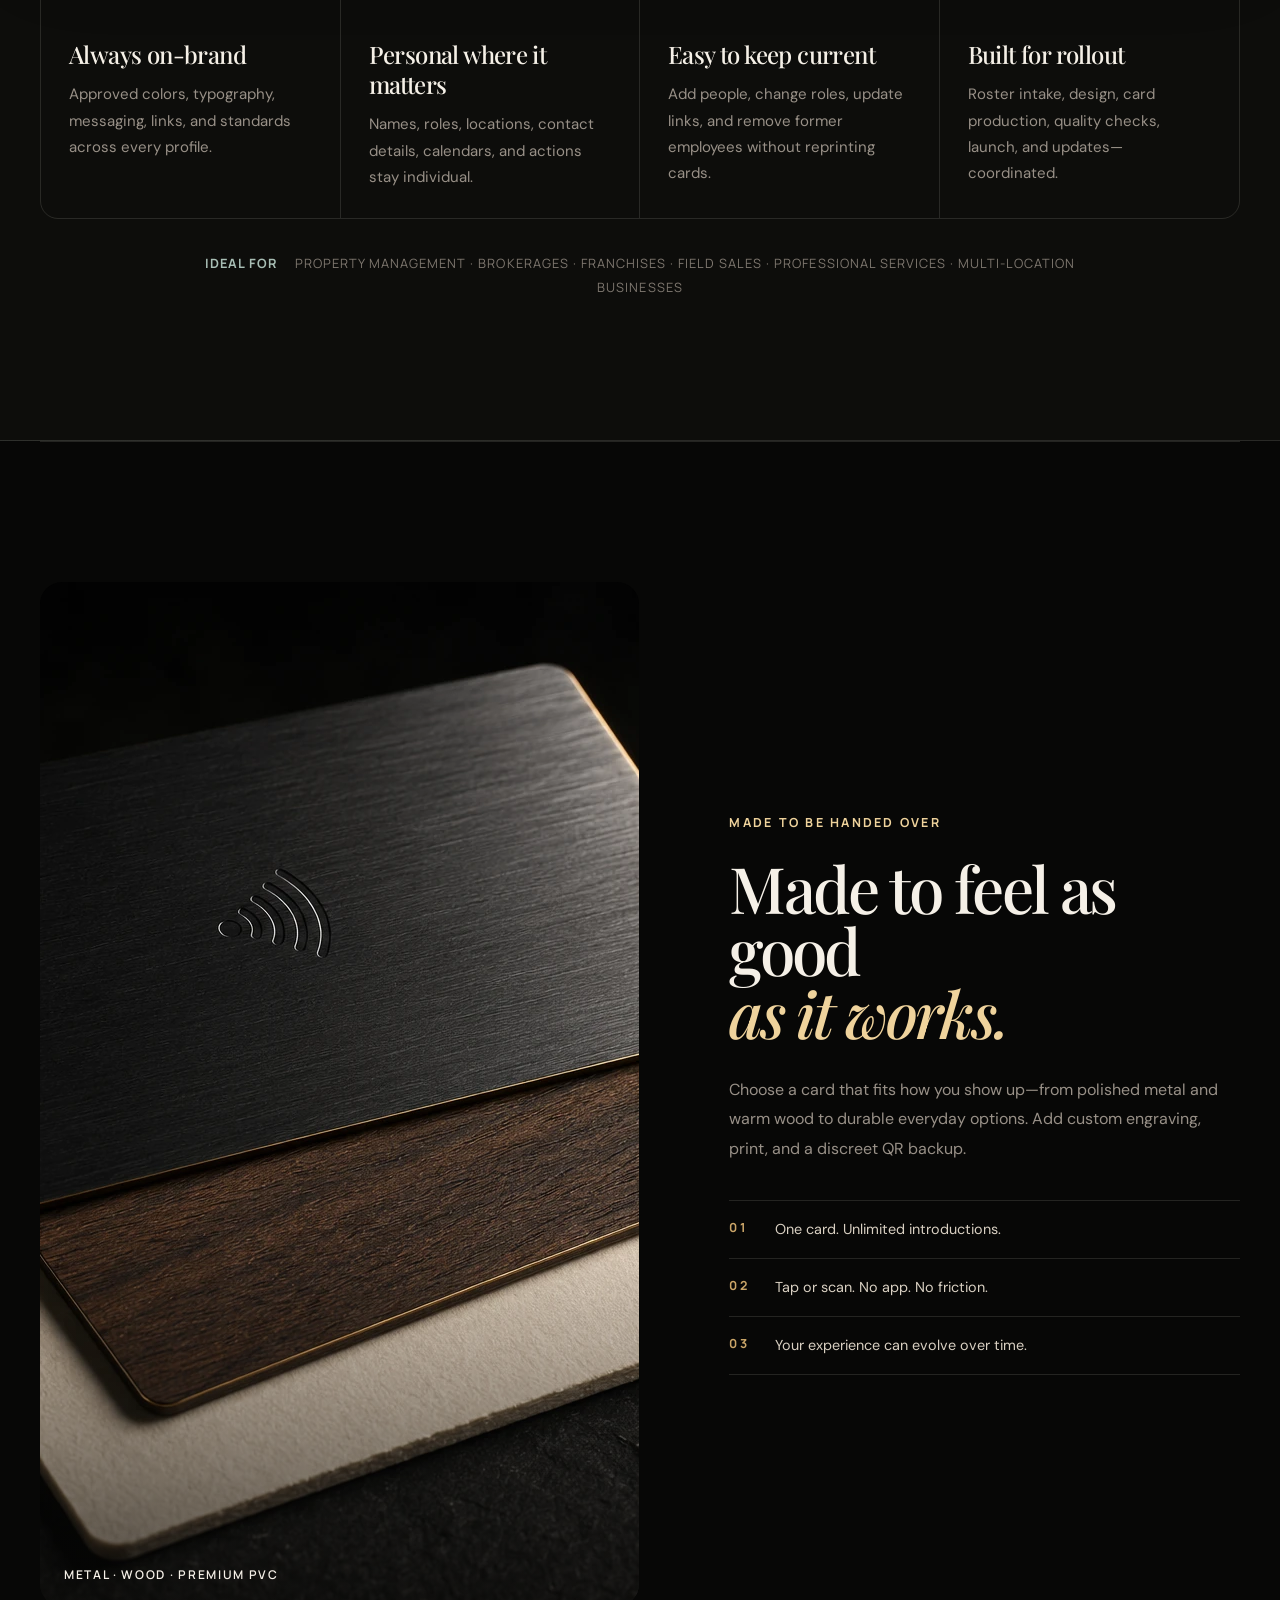
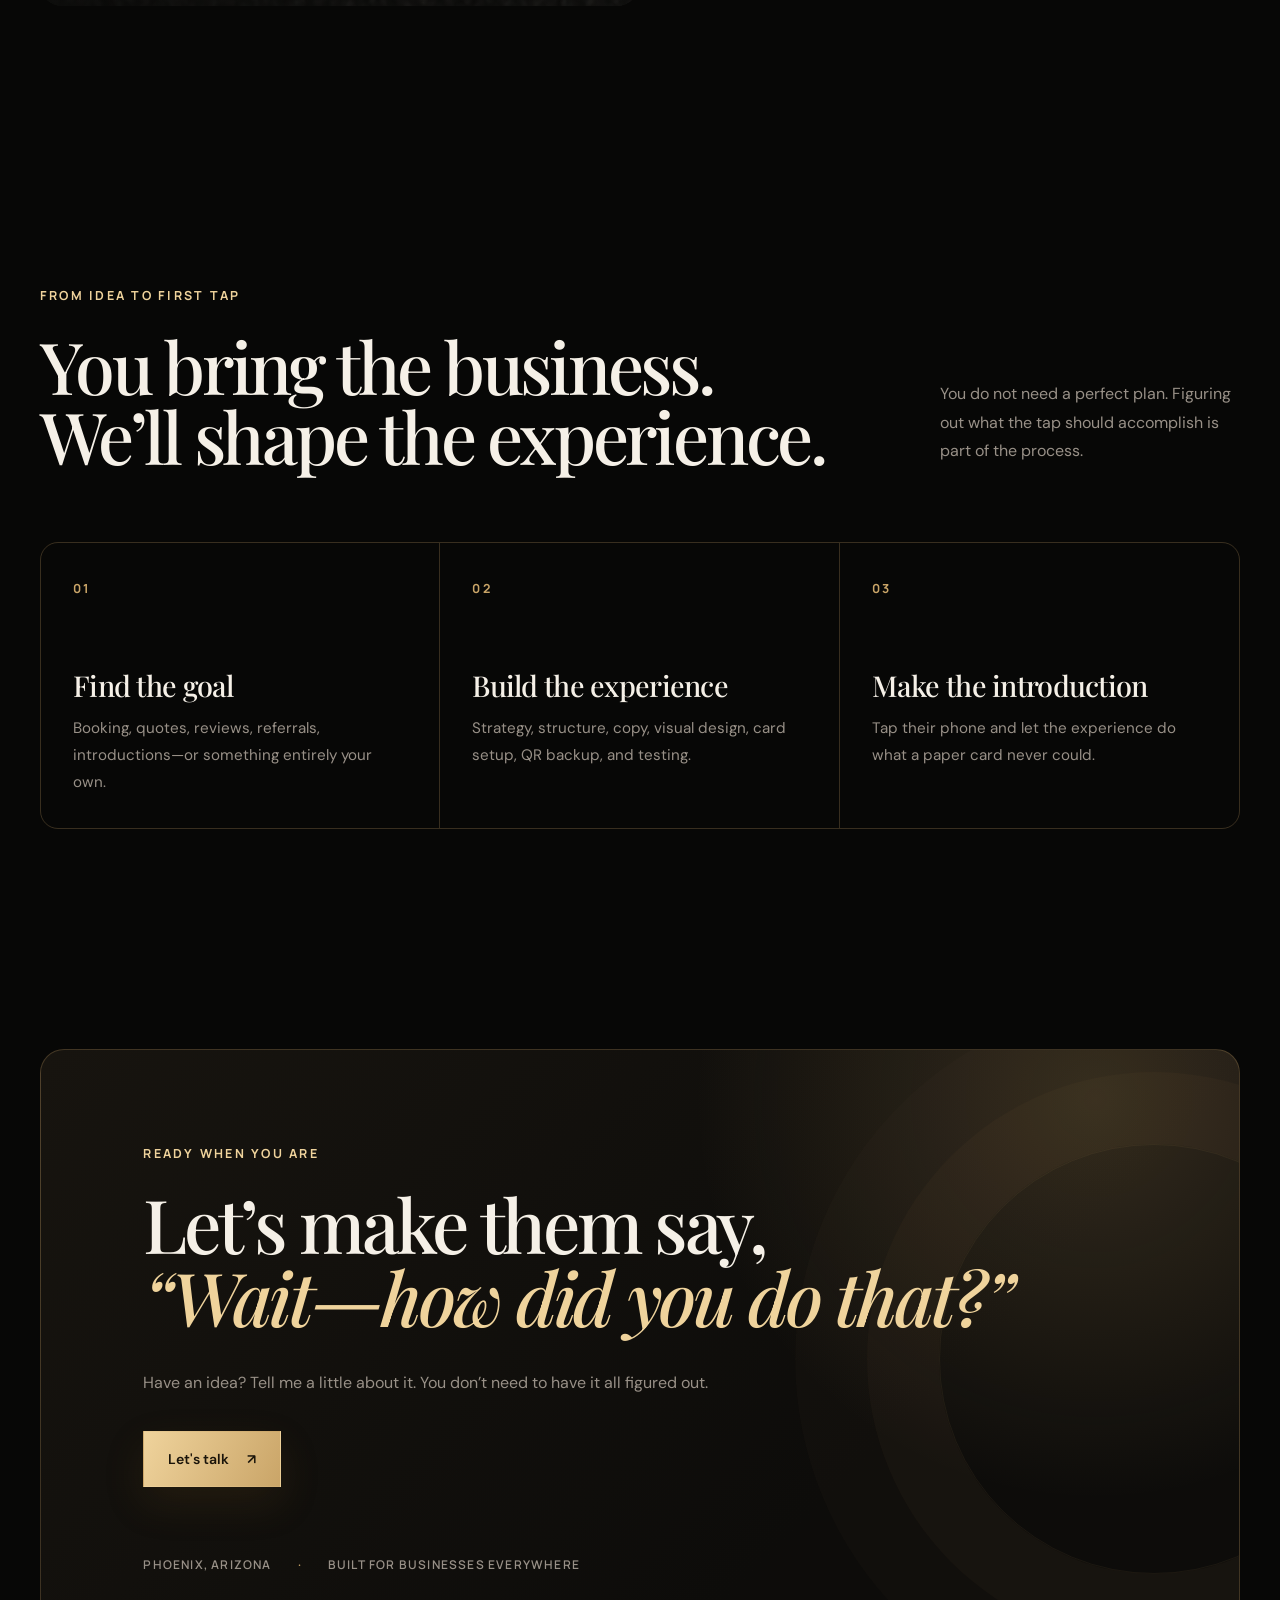
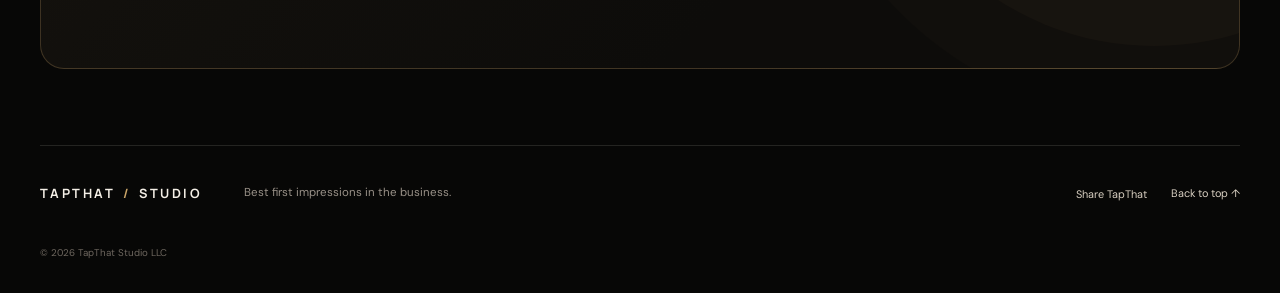
==== commit 5a835646: "slight wording change so that yet isn't hanging on its own line" ====
--- a/index.html
+++ b/index.html
@@ -500,7 +500,7 @@
             Let’s make them say,<br /><em>“Wait—how did you do that?”</em>
           </h2>
           <p>
-            Have an idea? Tell me a little about it. You don’t need to have everything figured out yet.
+            Have an idea? Tell me a little about it. You don’t need to have it all figured out.
           </p>
           <div class="contact-actions">
             <a
@@ -511,8 +511,8 @@
             </a>
           </div>
           <div class="contact-meta">
-            <span>Phoenix, Arizona</span
-            ><span>Built for businesses everywhere</span>
+            <span>Phoenix, Arizona</span>
+            <span>Built for businesses everywhere</span>
           </div>
         </div>
       </section>
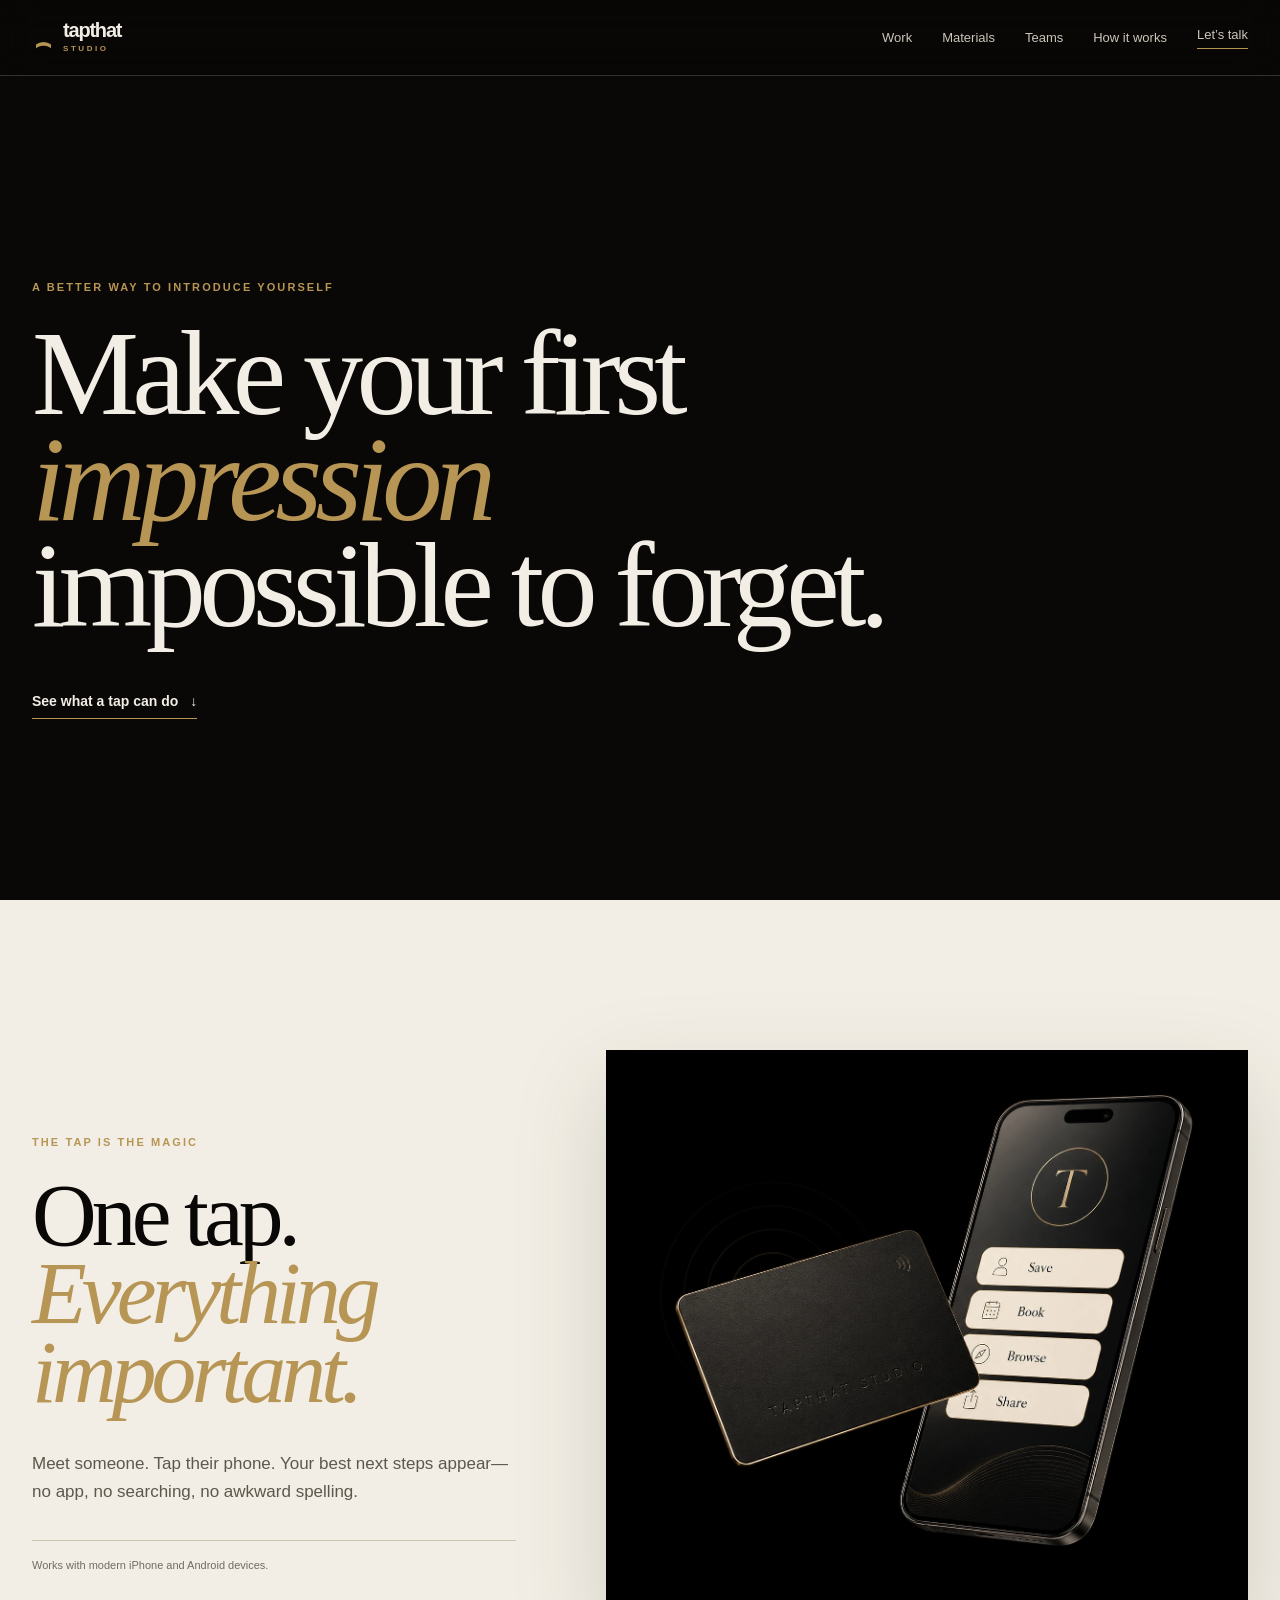
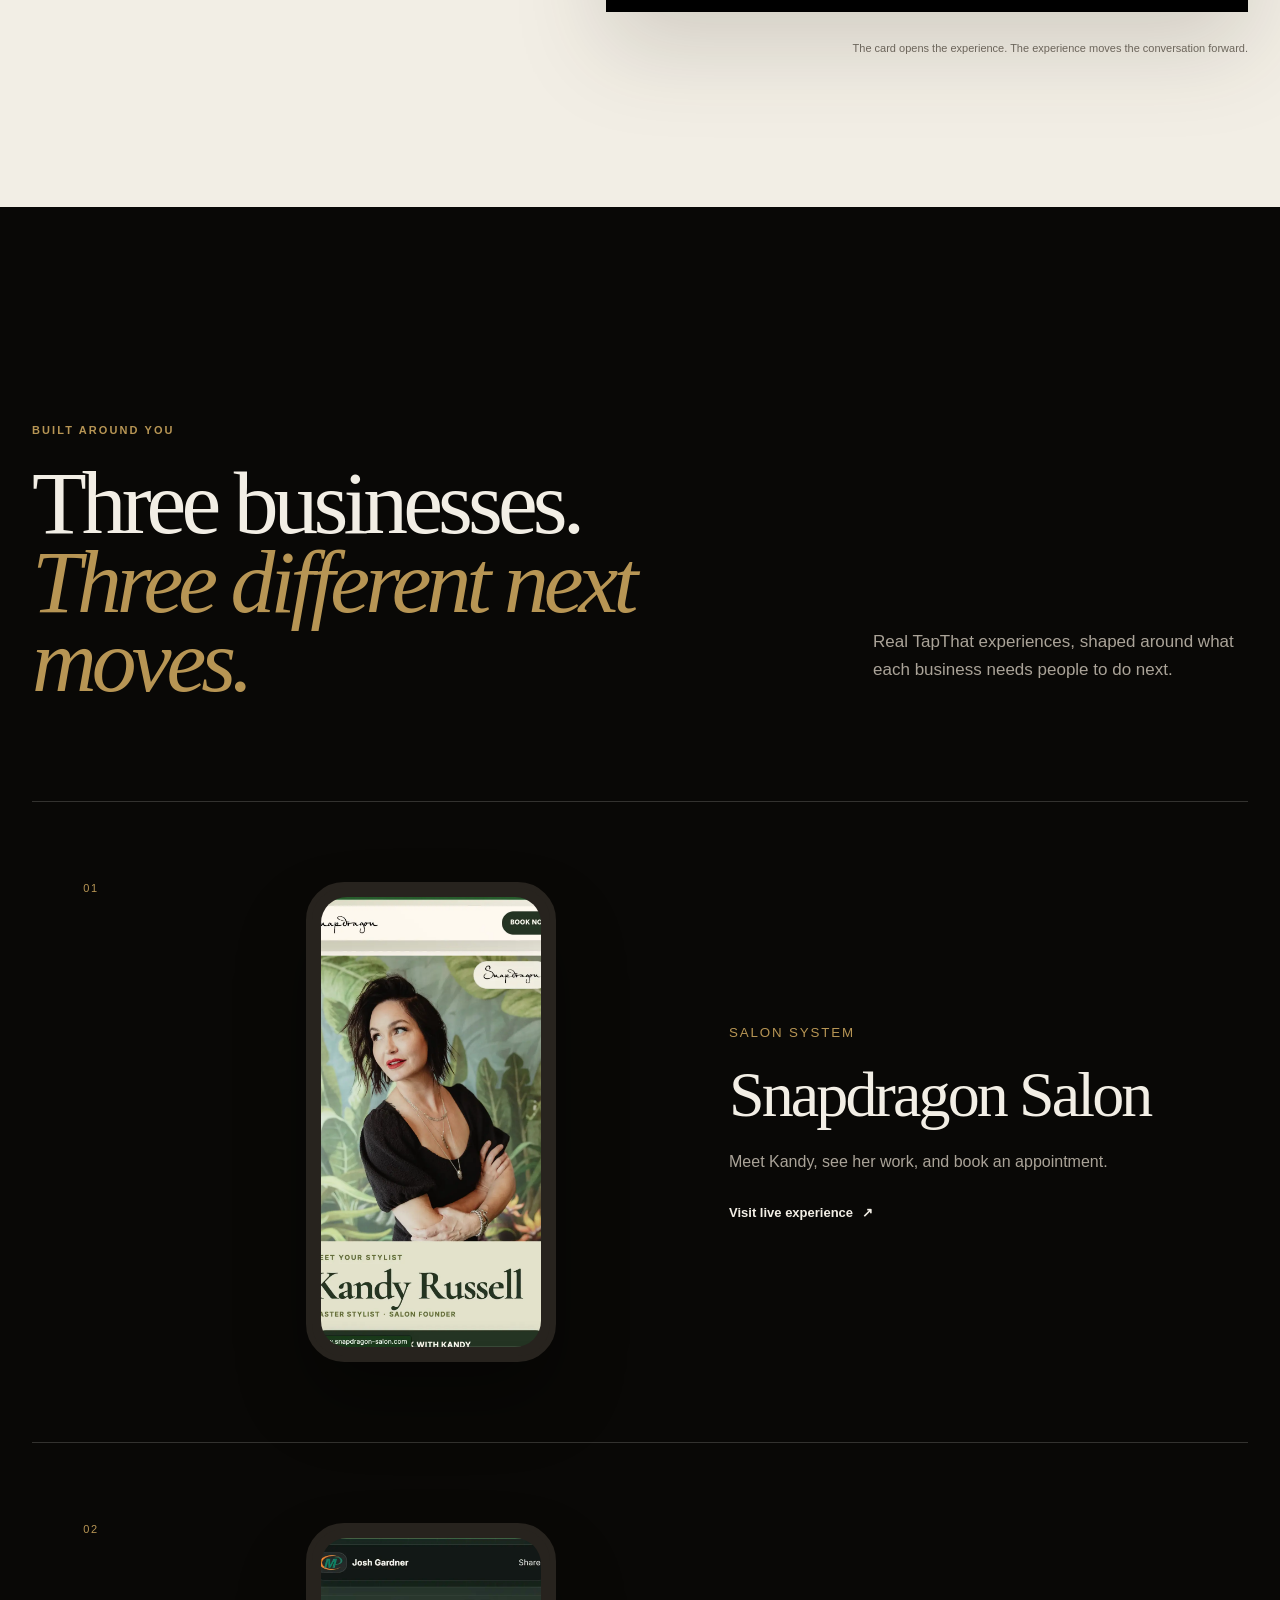
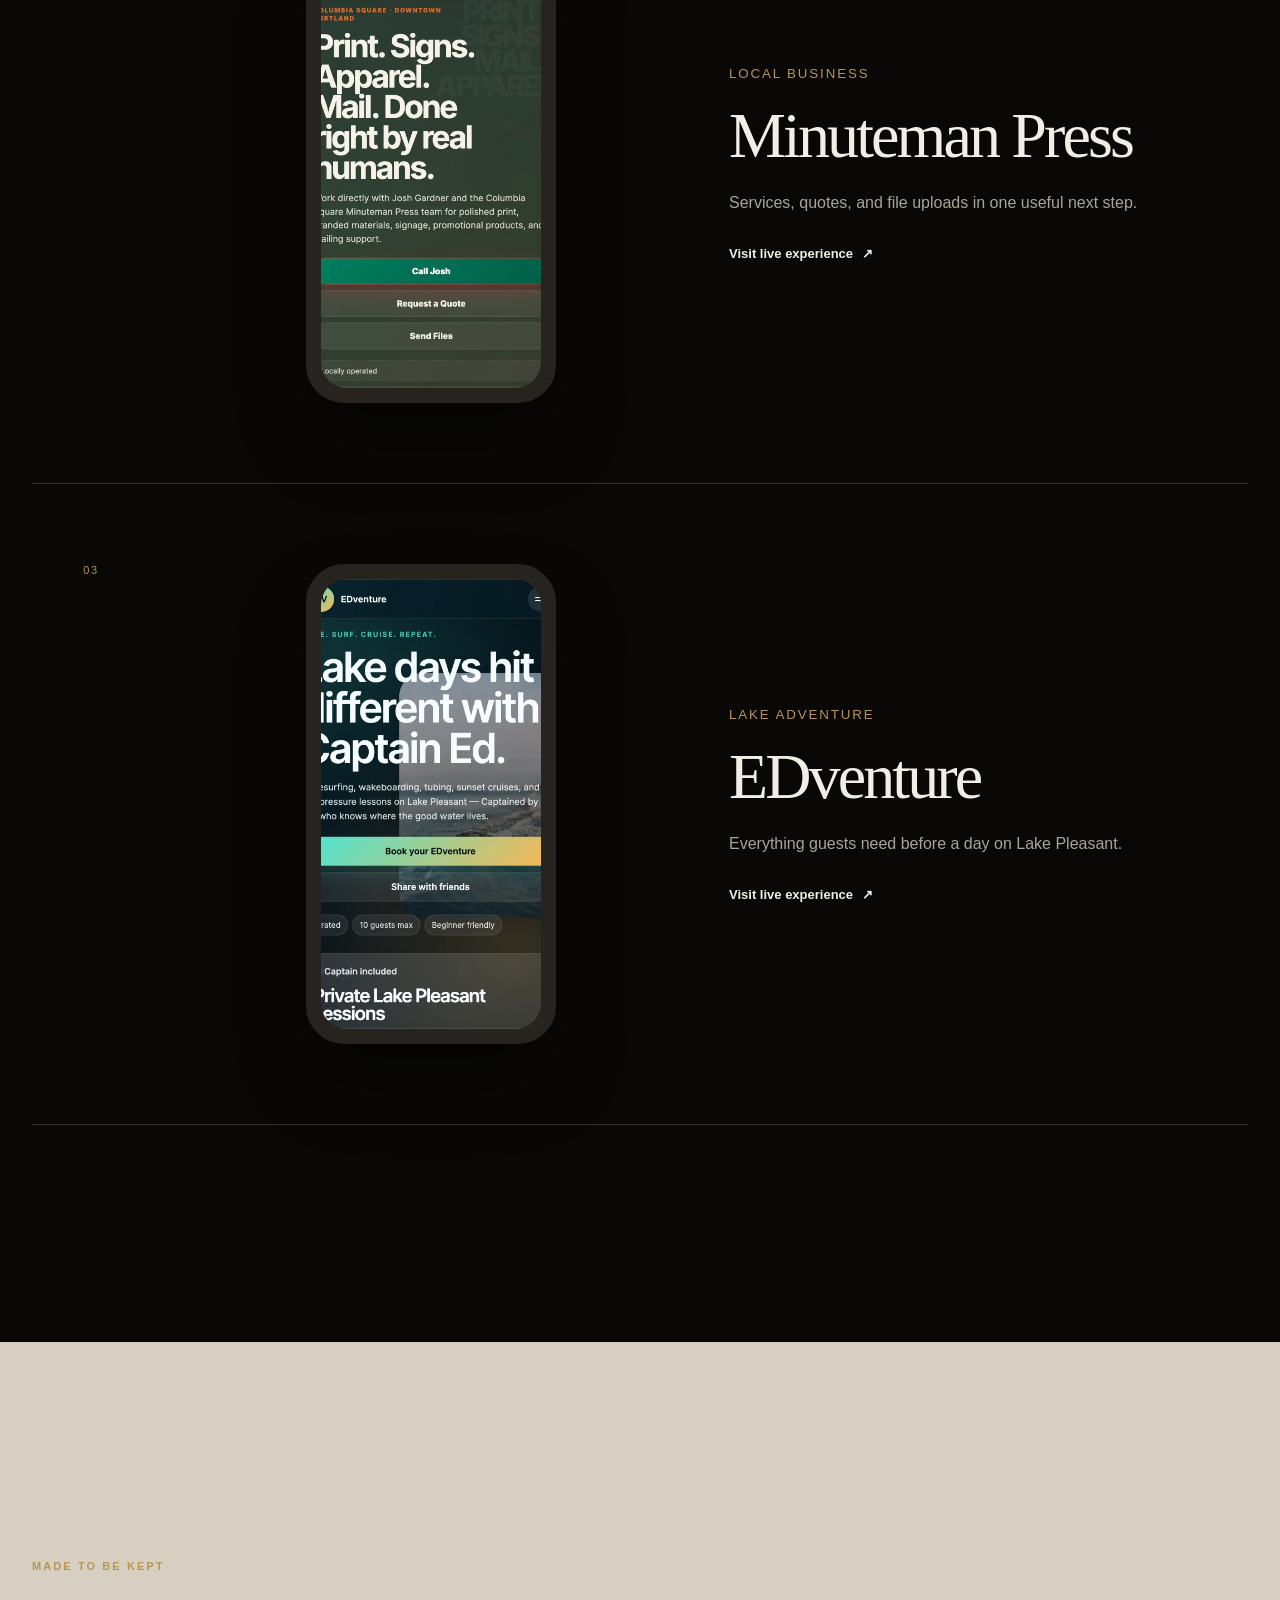
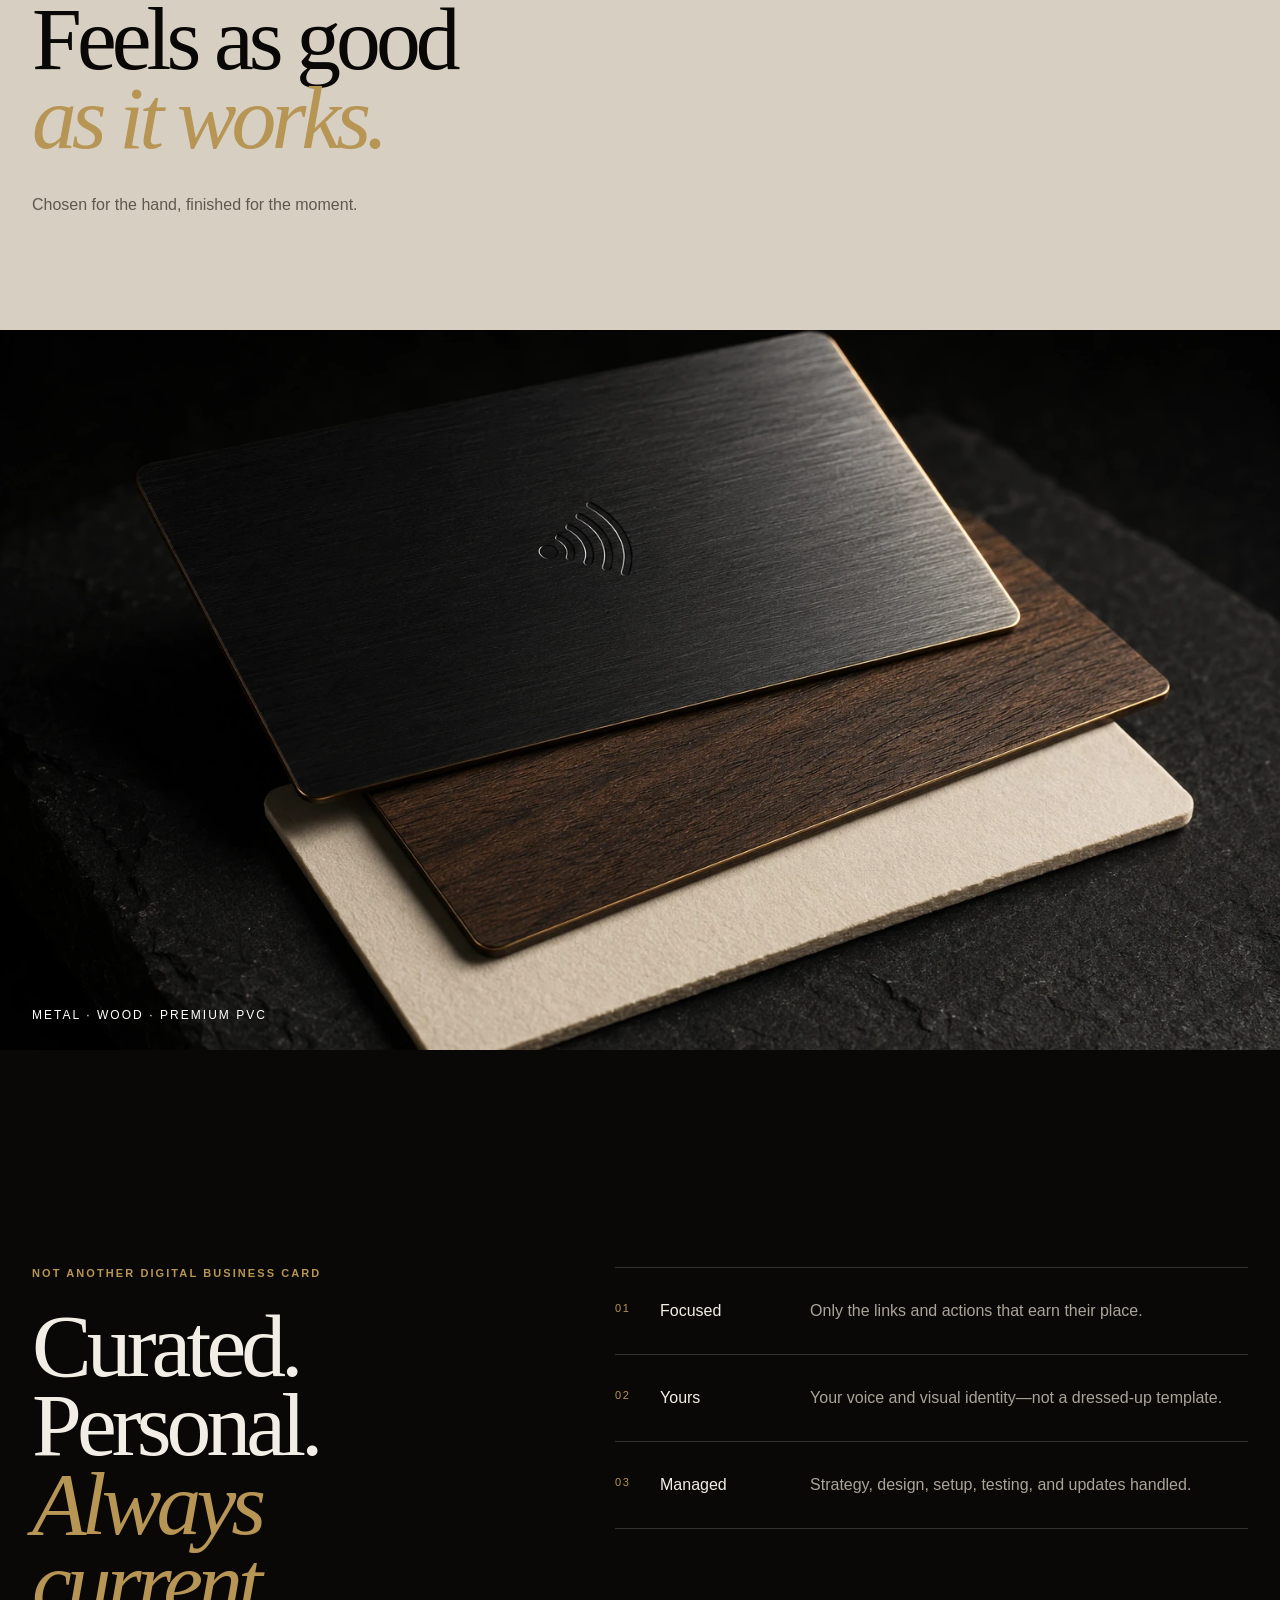
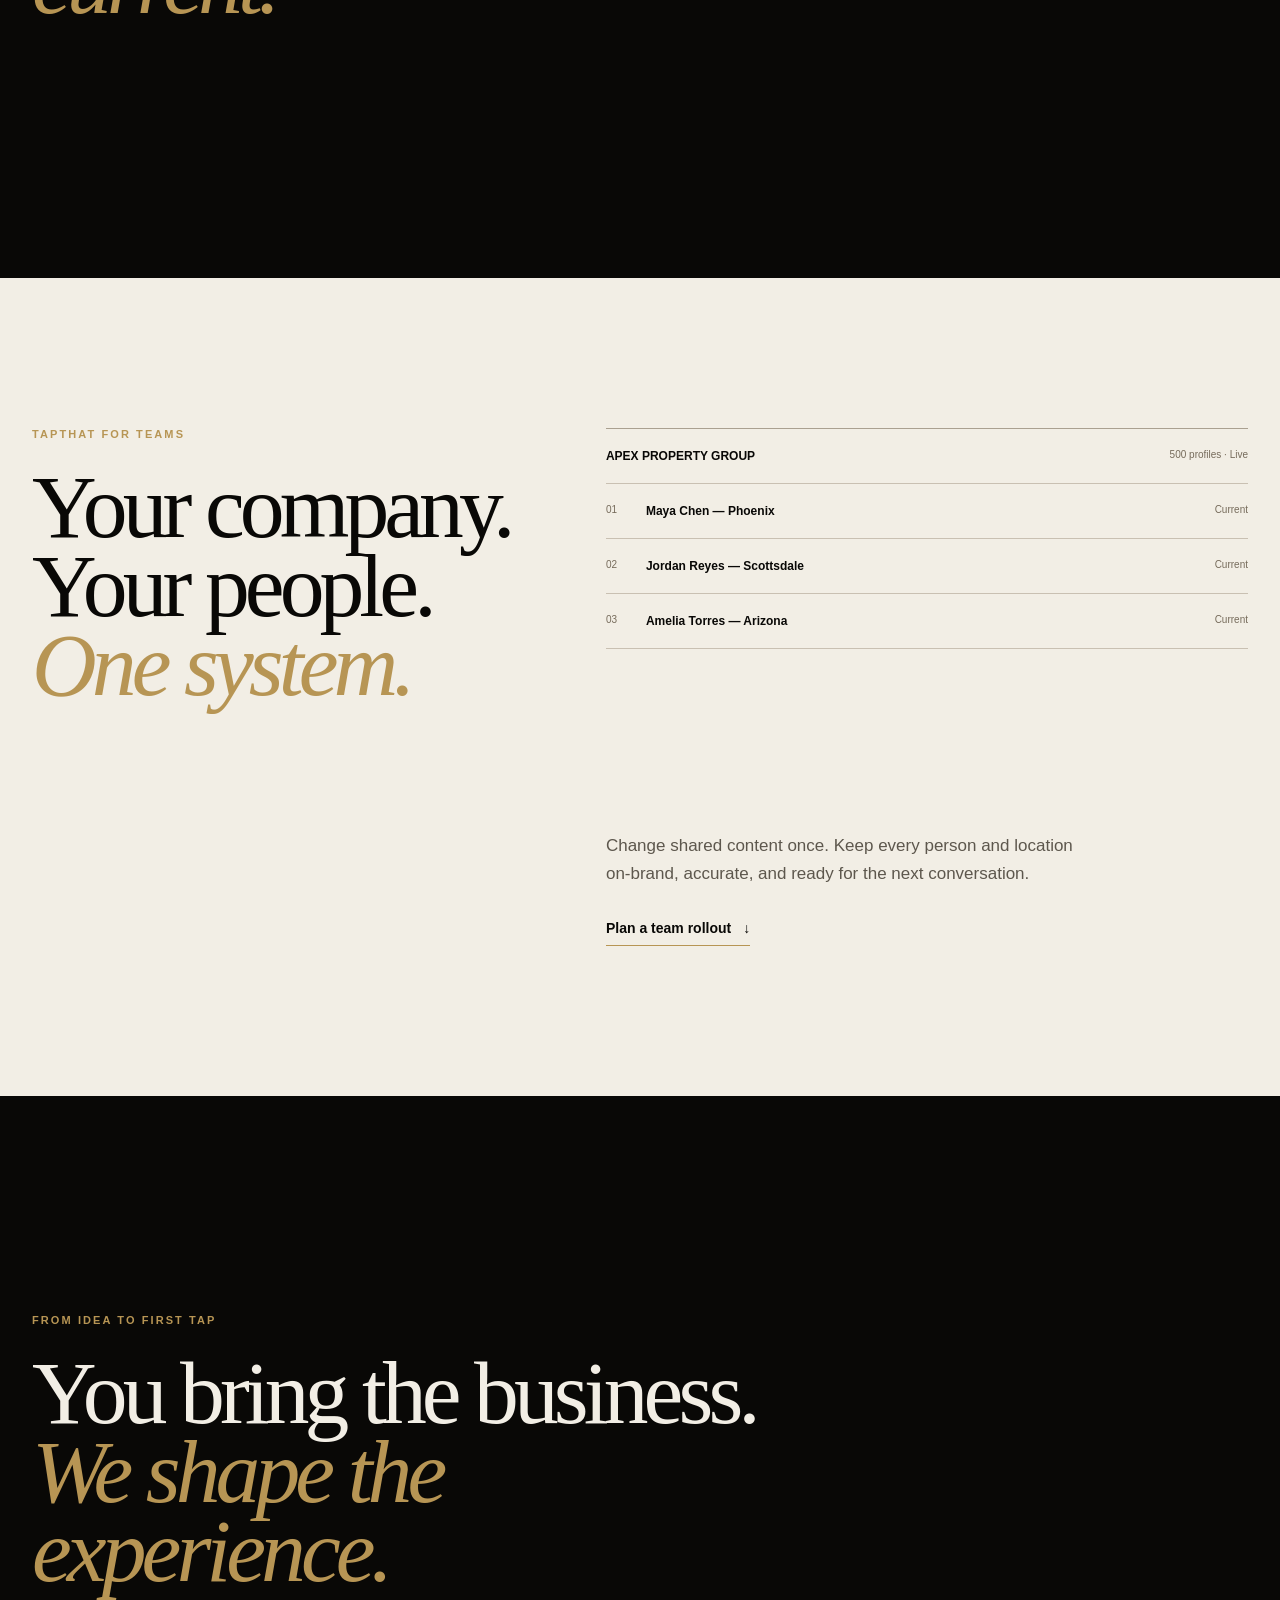
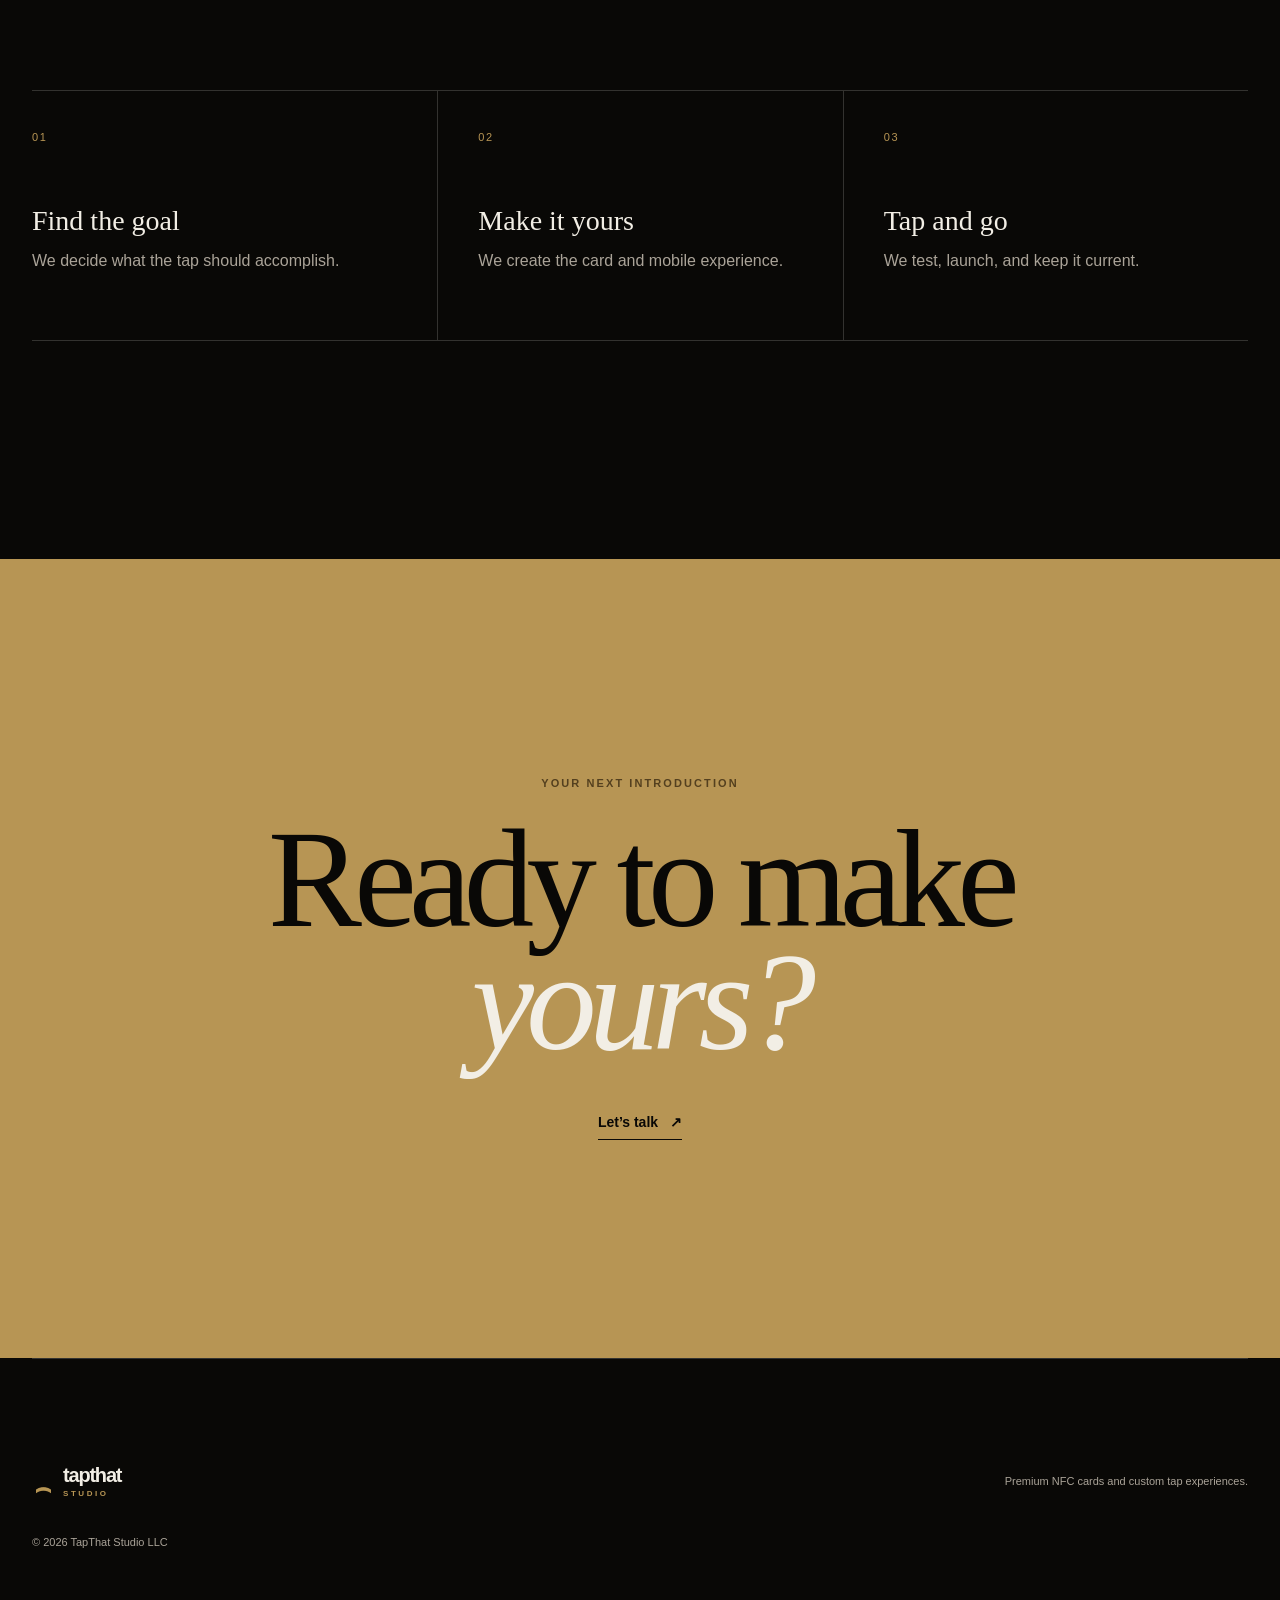
==== commit 01b220e5: "new copy for the main landing" ====
--- a/index.html
+++ b/index.html
@@ -2,422 +2,164 @@
 <html lang="en">
   <head>
     <meta charset="utf-8" />
-    <meta name="viewport" content="width=device-width, initial-scale=1" />
-    <meta name="robots" content="noindex, nofollow" />
+    <meta name="viewport" content="width=device-width,initial-scale=1" />
+    <meta name="robots" content="noindex,nofollow" />
     <meta
       name="description"
       content="TapThat Studio creates premium NFC cards and custom mobile tap experiences for individuals, teams, and multi-location businesses."
     />
-    <meta name="theme-color" content="#070706" />
-
-    <!-- Favicons -->
-    <link rel="icon" href="/favicon.svg" type="image/svg+xml" />
-    <link rel="icon" href="/favicon-32x32.png" type="image/png" sizes="32x32" />
-    <link rel="icon" href="/favicon-16x16.png" type="image/png" sizes="16x16" />
-    <link rel="apple-touch-icon" href="/apple-touch-icon.png" />
-
-    <meta property="og:type" content="website" />
-    <meta property="og:site_name" content="TapThat Studio" />
-    <meta
-      property="og:title"
-      content="TapThat Studio | Make Your First Impression Impossible to Forget"
-    />
-    <meta
-      property="og:description"
-      content="Premium NFC cards and custom tap experiences—from one unforgettable introduction to hundreds of perfectly branded team profiles."
-    />
-    <meta property="og:url" content="https://tapthatstudio.com/" />
-    <meta
-      property="og:image"
-      content="https://tapthatstudio.com/Shared/images/tapthat-hero-product.png"
-    />
-    <meta
-      property="og:image:alt"
-      content="A TapThat Studio NFC card beside a custom mobile tap experience"
-    />
-
-    <meta name="twitter:card" content="summary_large_image" />
-    <meta name="twitter:title" content="TapThat Studio" />
-    <meta
-      name="twitter:description"
-      content="Make your first impression impossible to forget."
-    />
-    <meta
-      name="twitter:image"
-      content="https://tapthatstudio.com/Shared/images/tapthat-hero-product.png"
-    />
-
+    <meta name="theme-color" content="#090806" />
     <title>
       TapThat Studio | Premium NFC Cards &amp; Custom Tap Experiences
     </title>
-
-    <link rel="icon" href="favicon.svg" type="image/svg+xml" />
-    <link rel="preconnect" href="https://fonts.googleapis.com" />
-    <link rel="preconnect" href="https://fonts.gstatic.com" crossorigin />
-    <link
-      href="https://fonts.googleapis.com/css2?family=DM+Sans:wght@400;500;600&amp;family=Manrope:wght@400;500;600;700&amp;family=Playfair+Display:ital,wght@0,500;1,500&amp;display=swap"
-      rel="stylesheet"
-    />
+    <link rel="icon" href="/favicon.svg" type="image/svg+xml" />
     <link rel="stylesheet" href="Shared/css/tapthat.css" />
     <script src="Shared/scripts/script.js" defer></script>
   </head>
-
   <body>
-    <a class="skip-link" href="#main">Skip to content</a>
-
-    <header class="site-header">
-      <a class="wordmark" href="#top" aria-label="TapThat Studio home">
-        TAPTHAT <span>/</span> STUDIO
-      </a>
-
-      <button
-        class="menu-toggle"
+    <a class="skip" href="#main">Skip to content</a>
+    <header>
+      <a href="#top" aria-label="TapThat Studio home"
+        ><span class="logo"
+          ><b aria-hidden="true">)))</b
+          ><span><strong>tapthat</strong><small>studio</small></span></span
+        ></a
+      ><button
+        class="menu"
         type="button"
         aria-label="Open menu"
         aria-expanded="false"
-        aria-controls="site-nav"
+        aria-controls="nav"
         data-menu-toggle
       >
-        <span></span>
-        <span></span>
+        <span></span><span></span>
       </button>
-
-      <nav
-        class="site-nav"
-        id="site-nav"
-        aria-label="Primary navigation"
-        data-nav
-      >
-        <a href="#work">Our work</a>
-        <a href="#difference">Why TapThat</a>
-        <a href="#teams">For teams</a>
-        <a class="nav-cta" href="#contact"
-          >Let’s make yours <span aria-hidden="true">↓</span></a
-        >
+      <nav id="nav" aria-label="Primary navigation" data-nav>
+        <a href="#work">Work</a><a href="#materials">Materials</a
+        ><a href="#teams">Teams</a><a href="#process">How it works</a
+        ><a href="#contact">Let’s talk</a>
       </nav>
     </header>
-
     <main id="main">
       <section class="hero shell" id="top">
-        <div class="hero-copy">
-          <p class="eyebrow">A better way to introduce yourself</p>
-          <h1>Make your first <em>impression</em> impossible to forget.</h1>
-          <p class="hero-lede">
-            We pair a beautifully made NFC card with a mobile experience built
-            around your business—so the right next step is always one tap away.
-          </p>
-
-          <div class="hero-actions">
-            <a class="button button-primary" href="#work">
-              See what a tap can do <span aria-hidden="true">↓</span>
-            </a>
-            <a class="button button-secondary" href="#contact">
-              Let’s make yours <span aria-hidden="true">↓</span>
-            </a>
-          </div>
-        </div>
-
-        <div class="hero-art" aria-hidden="true">
-          <span class="tap-ring tap-ring-one"></span>
-          <span class="tap-ring tap-ring-two"></span>
-          <img
-            src="Shared/images/tapthat-hero-product.webp"
-            alt=""
-            width="1341"
-            height="1173"
-          />
-        </div>
-
-        <ul class="hero-facts" aria-label="TapThat Studio essentials">
-          <li><span>01</span>No app required</li>
-          <li><span>02</span>Works with iPhone + Android</li>
-          <li><span>03</span>Designed and managed for you</li>
-        </ul>
-      </section>
-
-      <section class="big-idea shell section">
-        <p class="eyebrow">The card gets the tap</p>
-        <div>
-          <h2>The tap is just the beginning.</h2>
-          <p>
-            Putting a link on an NFC card is easy. The fun part is deciding what
-            should happen after the tap. We build that part around your
-            business, your personality, and what you want people to do next.
-          </p>
-        </div>
-      </section>
-
-      <section class="work section" id="work">
+        <p class="eyebrow">A better way to introduce yourself</p>
+        <h1>
+          Make your first<br /><em>impression</em><br />impossible to forget.
+        </h1>
+        <a class="underlink" href="#tap-demo"
+          >See what a tap can do <span aria-hidden="true">↓</span></a
+        >
+      </section>
+      <section class="tap" id="tap-demo">
+        <div class="shell tapgrid">
+          <div>
+            <p class="eyebrow">The tap is the magic</p>
+            <h2>One tap.<br /><em>Everything important.</em></h2>
+            <p class="lede">
+              Meet someone. Tap their phone. Your best next steps appear—no app,
+              no searching, no awkward spelling.
+            </p>
+            <p class="quiet-fact">
+              Works with modern iPhone and Android devices.
+            </p>
+          </div>
+          <figure class="product-moment">
+            <img
+              src="Shared/images/tapthat-hero-product.webp"
+              alt="TapThat NFC card beside a custom mobile tap experience"
+              width="1341"
+              height="1173"
+            />
+            <figcaption>
+              The card opens the experience. The experience moves the
+              conversation forward.
+            </figcaption>
+          </figure>
+        </div>
+      </section>
+      <section class="work section shell" id="work">
+        <div class="intro">
+          <div>
+            <p class="eyebrow">Built around you</p>
+            <h2>Three businesses.<br /><em>Three different next moves.</em></h2>
+          </div>
+          <p>
+            Real TapThat experiences, shaped around what each business needs
+            people to do next.
+          </p>
+        </div>
+        <div class="clients">
+          <a
+            class="client"
+            href="/tap/SnapDragonSalon"
+            target="_blank"
+            rel="noopener"
+            ><span>01</span>
+            <div class="clientphone">
+              <img
+                src="Shared/images/snapdragon-demo.webp"
+                alt="Snapdragon Salon Tap Experience"
+                width="990"
+                height="1616"
+                loading="lazy"
+              />
+            </div>
+            <div>
+              <small>Salon system</small>
+              <h3>Snapdragon Salon</h3>
+              <p>Meet Kandy, see her work, and book an appointment.</p>
+              <b>Visit live experience <span aria-hidden="true">↗</span></b>
+            </div></a
+          >
+          <a
+            class="client"
+            href="/tap/MinuteManPress"
+            target="_blank"
+            rel="noopener"
+            ><span>02</span>
+            <div class="clientphone">
+              <img
+                src="Shared/images/minuteman-demo.webp"
+                alt="Minuteman Press Tap Experience"
+                width="990"
+                height="1616"
+                loading="lazy"
+              />
+            </div>
+            <div>
+              <small>Local business</small>
+              <h3>Minuteman Press</h3>
+              <p>Services, quotes, and file uploads in one useful next step.</p>
+              <b>Visit live experience <span aria-hidden="true">↗</span></b>
+            </div></a
+          >
+          <a class="client" href="/tap/EdVenture" target="_blank" rel="noopener"
+            ><span>03</span>
+            <div class="clientphone">
+              <img
+                src="Shared/images/edventure-demo.webp"
+                alt="EDventure Tap Experience"
+                width="990"
+                height="1616"
+                loading="lazy"
+              />
+            </div>
+            <div>
+              <small>Lake adventure</small>
+              <h3>EDventure</h3>
+              <p>Everything guests need before a day on Lake Pleasant.</p>
+              <b>Visit live experience <span aria-hidden="true">↗</span></b>
+            </div></a
+          >
+        </div>
+      </section>
+      <section class="materials section" id="materials">
         <div class="shell">
-          <div class="section-heading">
-            <div>
-              <p class="eyebrow">See what a tap can do</p>
-              <h2>Real businesses.<br />Built for the next move.</h2>
-            </div>
-            <p>
-              No generic templates here. These are three real Tap Experiences,
-              each designed to feel like the business behind it. Take a look.
-            </p>
-          </div>
-
-          <div class="work-grid">
-            <a
-              class="work-card work-salon"
-              href="/tap/SnapDragonSalon"
-              target="_blank"
-              rel="noopener"
-            >
-              <span class="work-type">Salon system</span>
-              <div class="work-screenshot">
-                <img
-                  src="Shared/images/snapdragon-demo.webp"
-                  alt="Snapdragon Salon Tap Experience featuring Kandy Russell"
-                  width="990"
-                  height="1616"
-                  loading="lazy"
-                />
-              </div>
-              <div class="work-copy">
-                <h3>Snapdragon Salon</h3>
-                <p>
-                  A warm, editorial introduction to Kandy, with booking always
-                  close at hand.
-                </p>
-                <span
-                  >Visit the live experience <b aria-hidden="true">↗</b></span
-                >
-              </div>
-            </a>
-
-            <a
-              class="work-card work-print"
-              href="/tap/MinuteManPress"
-              target="_blank"
-              rel="noopener"
-            >
-              <span class="work-type">Local business</span>
-              <div class="work-screenshot">
-                <img
-                  src="Shared/images/minuteman-demo.webp"
-                  alt="Minuteman Press Tap Experience featuring Josh Gardner"
-                  width="990"
-                  height="1616"
-                  loading="lazy"
-                />
-              </div>
-              <div class="work-copy">
-                <h3>Minuteman Press</h3>
-                <p>
-                  Josh’s print shop, services, quotes, and file uploads—all
-                  gathered into one useful next step.
-                </p>
-                <span
-                  >Visit the live experience <b aria-hidden="true">↗</b></span
-                >
-              </div>
-            </a>
-
-            <a
-              class="work-card work-edventure"
-              href="/tap/EdVenture"
-              target="_blank"
-              rel="noopener"
-            >
-              <span class="work-type">Lake adventure</span>
-              <div class="work-screenshot">
-                <img
-                  src="Shared/images/edventure-demo.webp"
-                  alt="EDventure Tap Experience for Lake Pleasant adventures"
-                  width="990"
-                  height="1616"
-                  loading="lazy"
-                />
-              </div>
-              <div class="work-copy">
-                <h3>EDventure</h3>
-                <p>
-                  Big energy, clear booking, and everything guests need before
-                  a day on Lake Pleasant.
-                </p>
-                <span
-                  >Visit the live experience <b aria-hidden="true">↗</b></span
-                >
-              </div>
-            </a>
-          </div>
-        </div>
-      </section>
-
-      <section class="difference section" id="difference">
-        <div class="shell difference-layout">
-          <div class="sticky-heading">
-            <p class="eyebrow">Not another digital business card</p>
-            <h2>Built around your business. Not squeezed into a template.</h2>
-          </div>
-
-          <div class="difference-list">
-            <article>
-              <span class="number">01</span>
-              <div>
-                <h3>Curated, not cluttered</h3>
-                <p>
-                  We organize the most useful parts of your business into one
-                  focused mobile experience.
-                </p>
-              </div>
-            </article>
-            <article>
-              <span class="number">02</span>
-              <div>
-                <h3>Designed to feel like you</h3>
-                <p>
-                  Your colors, voice, goals, services, and personality—not a
-                  generic theme with your logo pasted on.
-                </p>
-              </div>
-            </article>
-            <article>
-              <span class="number">03</span>
-              <div>
-                <h3>Useful long after hello</h3>
-                <p>
-                  Change booking, offers, photos, links, and featured work
-                  without replacing the card.
-                </p>
-              </div>
-            </article>
-            <article>
-              <span class="number">04</span>
-              <div>
-                <h3>A human handles the details</h3>
-                <p>
-                  Strategy, copy, design, setup, QR backup, testing, and launch
-                  are handled with care.
-                </p>
-              </div>
-            </article>
-          </div>
-        </div>
-      </section>
-
-      <section class="teams section" id="teams">
-        <div class="shell">
-          <div class="teams-heading">
-            <div>
-              <p class="eyebrow">TapThat for teams</p>
-              <h2>
-                Your company. Your people.<br /><em
-                  >One perfectly branded system.</em
-                >
-              </h2>
-            </div>
-            <div class="teams-intro">
-              <p>
-                Whether it is one professional, an entire team, or every
-                location, each Tap Experience follows your brand while adapting
-                to the person, role, place, and next action.
-              </p>
-              <a class="text-link" href="#contact"
-                >Plan a team rollout <span aria-hidden="true">↓</span></a
-              >
-            </div>
-          </div>
-
-          <div
-            class="team-demo"
-            aria-label="Example centrally managed property management team"
-          >
-            <div class="demo-topbar">
-              <div><span class="status-dot"></span> Company system</div>
-              <strong>Apex Property Group</strong>
-              <span>500 people</span>
-            </div>
-
-            <div class="demo-content">
-              <div class="demo-message">
-                <span class="number">One managed roster</span>
-                <h3>Change it once.<br />Keep everyone current.</h3>
-                <p>
-                  Company-wide branding and shared content stay consistent while
-                  each person keeps their own role, contact details, location,
-                  and calls to action.
-                </p>
-              </div>
-
-              <div class="people-list">
-                <div class="person-row">
-                  <span class="avatar">MC</span>
-                  <div>
-                    <strong>Maya Chen</strong
-                    ><small>Regional Property Manager · Phoenix</small>
-                  </div>
-                  <span class="live-status">Live</span>
-                </div>
-                <div class="person-row">
-                  <span class="avatar">JR</span>
-                  <div>
-                    <strong>Jordan Reyes</strong
-                    ><small>Community Director · Scottsdale</small>
-                  </div>
-                  <span class="live-status">Live</span>
-                </div>
-                <div class="person-row">
-                  <span class="avatar">AT</span>
-                  <div>
-                    <strong>Amelia Torres</strong
-                    ><small>Business Development · Arizona</small>
-                  </div>
-                  <span class="live-status">Live</span>
-                </div>
-              </div>
-            </div>
-          </div>
-
-          <div class="team-benefits">
-            <article>
-              <span class="number">01</span>
-              <h3>Always on-brand</h3>
-              <p>
-                Approved colors, typography, messaging, links, and standards
-                across every profile.
-              </p>
-            </article>
-            <article>
-              <span class="number">02</span>
-              <h3>Personal where it matters</h3>
-              <p>
-                Names, roles, locations, contact details, calendars, and actions
-                stay individual.
-              </p>
-            </article>
-            <article>
-              <span class="number">03</span>
-              <h3>Easy to keep current</h3>
-              <p>
-                Add people, change roles, update links, and remove former
-                employees without reprinting cards.
-              </p>
-            </article>
-            <article>
-              <span class="number">04</span>
-              <h3>Built for rollout</h3>
-              <p>
-                Roster intake, design, card production, quality checks, launch,
-                and updates—coordinated.
-              </p>
-            </article>
-          </div>
-
-          <p class="ideal-for">
-            <strong>Ideal for</strong>
-            property management · brokerages · franchises · field sales ·
-            professional services · multi-location businesses
-          </p>
-        </div>
-      </section>
-
-      <section class="materials shell section">
-        <div class="materials-image">
+          <p class="eyebrow">Made to be kept</p>
+          <h2>Feels as good<br /><em>as it works.</em></h2>
+          <p>Chosen for the hand, finished for the moment.</p>
+        </div>
+        <figure class="materialimage">
           <img
             src="Shared/images/tapthat-materials.webp"
             alt="Premium NFC cards in brushed metal, dark walnut, and warm ivory finishes"
@@ -425,106 +167,105 @@
             height="1024"
             loading="lazy"
           />
-          <span>Metal · Wood · Premium PVC</span>
-        </div>
-
-        <div class="materials-copy">
-          <p class="eyebrow">Made to be handed over</p>
-          <h2>Made to feel as good<br /><em>as it works.</em></h2>
-          <p>
-            Choose a card that fits how you show up—from polished metal and warm
-            wood to durable everyday options. Add custom engraving, print, and a
-            discreet QR backup.
-          </p>
-          <ul>
-            <li>
-              <span class="number">01</span>One card. Unlimited introductions.
-            </li>
-            <li>
-              <span class="number">02</span>Tap or scan. No app. No friction.
-            </li>
-            <li>
-              <span class="number">03</span>Your experience can evolve over
-              time.
-            </li>
-          </ul>
-        </div>
-      </section>
-
-      <section class="process section">
+          <figcaption>Metal · Wood · Premium PVC</figcaption>
+        </figure>
+      </section>
+      <section class="difference section shell" id="difference">
+        <div>
+          <p class="eyebrow">Not another digital business card</p>
+          <h2>Curated.<br />Personal.<br /><em>Always current.</em></h2>
+        </div>
+        <div class="lines">
+          <p>
+            <span>01</span><b>Focused</b
+            ><i>Only the links and actions that earn their place.</i>
+          </p>
+          <p>
+            <span>02</span><b>Yours</b
+            ><i>Your voice and visual identity—not a dressed-up template.</i>
+          </p>
+          <p>
+            <span>03</span><b>Managed</b
+            ><i>Strategy, design, setup, testing, and updates handled.</i>
+          </p>
+        </div>
+      </section>
+      <section class="teams section" id="teams">
+        <div class="shell teamgrid">
+          <div>
+            <p class="eyebrow">TapThat for teams</p>
+            <h2>Your company.<br />Your people.<br /><em>One system.</em></h2>
+          </div>
+          <div class="roster">
+            <p><b>APEX PROPERTY GROUP</b><small>500 profiles · Live</small></p>
+            <p>
+              <span>01</span><b>Maya Chen — Phoenix</b><small>Current</small>
+            </p>
+            <p>
+              <span>02</span><b>Jordan Reyes — Scottsdale</b
+              ><small>Current</small>
+            </p>
+            <p>
+              <span>03</span><b>Amelia Torres — Arizona</b
+              ><small>Current</small>
+            </p>
+          </div>
+          <div class="teamnote">
+            <p>
+              Change shared content once. Keep every person and location
+              on-brand, accurate, and ready for the next conversation.
+            </p>
+            <a class="underlink" href="#contact"
+              >Plan a team rollout <span aria-hidden="true">↓</span></a
+            >
+          </div>
+        </div>
+      </section>
+      <section class="process section shell" id="process">
+        <div class="intro">
+          <div>
+            <p class="eyebrow">From idea to first tap</p>
+            <h2>
+              You bring the business.<br /><em>We shape the experience.</em>
+            </h2>
+          </div>
+        </div>
+        <ol>
+          <li>
+            <span>01</span>
+            <h3>Find the goal</h3>
+            <p>We decide what the tap should accomplish.</p>
+          </li>
+          <li>
+            <span>02</span>
+            <h3>Make it yours</h3>
+            <p>We create the card and mobile experience.</p>
+          </li>
+          <li>
+            <span>03</span>
+            <h3>Tap and go</h3>
+            <p>We test, launch, and keep it current.</p>
+          </li>
+        </ol>
+      </section>
+      <section class="contact section" id="contact">
         <div class="shell">
-          <div class="section-heading">
-            <div>
-              <p class="eyebrow">From idea to first tap</p>
-              <h2>You bring the business.<br />We’ll shape the experience.</h2>
-            </div>
-            <p>
-              You do not need a perfect plan. Figuring out what the tap should
-              accomplish is part of the process.
-            </p>
-          </div>
-
-          <div class="process-grid">
-            <article>
-              <span class="number">01</span>
-              <h3>Find the goal</h3>
-              <p>
-                Booking, quotes, reviews, referrals, introductions—or something
-                entirely your own.
-              </p>
-            </article>
-            <article>
-              <span class="number">02</span>
-              <h3>Build the experience</h3>
-              <p>
-                Strategy, structure, copy, visual design, card setup, QR backup,
-                and testing.
-              </p>
-            </article>
-            <article>
-              <span class="number">03</span>
-              <h3>Make the introduction</h3>
-              <p>
-                Tap their phone and let the experience do what a paper card
-                never could.
-              </p>
-            </article>
-          </div>
-        </div>
-      </section>
-
-      <section class="contact shell section" id="contact">
-        <div class="contact-card">
-          <p class="eyebrow">Ready when you are</p>
-          <h2>
-            Let’s make them say,<br /><em>“Wait—how did you do that?”</em>
-          </h2>
-          <p>
-            Have an idea? Tell me a little about it. You don’t need to have it all figured out.
-          </p>
-          <div class="contact-actions">
-            <a
-              class="button button-primary"
-              href="mailto:info@tapthatstudio.com?subject=Interested%20in%20TapThat%20Studio&amp;body=Hi%20Will%2C%0A%0AI%27m%20interested%20in%20working%20with%20TapThat%20Studio.%0A%0AHere%27s%20a%20little%20about%20what%20I%20have%20in%20mind%3A%0A%0A%0AThanks%21"
-            >
-              Let's talk <span aria-hidden="true">↗</span>
-            </a>
-          </div>
-          <div class="contact-meta">
-            <span>Phoenix, Arizona</span>
-            <span>Built for businesses everywhere</span>
-          </div>
+          <p class="eyebrow">Your next introduction</p>
+          <h2>Ready to make<br /><em>yours?</em></h2>
+          <a
+            class="underlink"
+            href="mailto:info@tapthatstudio.com?subject=Interested%20in%20TapThat%20Studio"
+            >Let’s talk <span aria-hidden="true">↗</span></a
+          >
         </div>
       </section>
     </main>
-
-    <footer class="site-footer shell">
-      <a class="wordmark" href="#top">TAPTHAT <span>/</span> STUDIO</a>
-      <p>Best first impressions in the business.</p>
-      <div>
-        <button type="button" data-share>Share TapThat</button>
-        <a href="#top">Back to top ↑</a>
-      </div>
+    <footer class="shell">
+      <span class="logo"
+        ><b aria-hidden="true">)))</b
+        ><span><strong>tapthat</strong><small>studio</small></span></span
+      >
+      <p>Premium NFC cards and custom tap experiences.</p>
       <small>© 2026 TapThat Studio LLC</small>
     </footer>
   </body>
--- a/Shared/css/tapthat.css
+++ b/Shared/css/tapthat.css
@@ -1,1593 +1,752 @@
 :root {
-  --black: #070706;
-  --black-soft: #0d0d0b;
-  --panel: #12110e;
-  --panel-light: #171510;
-  --ivory: #f5f0e7;
-  --cream: #d9d0c2;
-  --muted: #989087;
-  --gold: #caa568;
-  --gold-light: #efd39c;
-  --sage: #a8beb5;
-  --line: rgba(245, 240, 231, 0.12);
-  --gold-line: rgba(202, 165, 104, 0.25);
-  --shell: 1200px;
-  --display: "Playfair Display", Georgia, serif;
-  --body: "DM Sans", Arial, sans-serif;
-  --label: "Manrope", Arial, sans-serif;
-}
-
-*,
-*::before,
-*::after {
+  --ink: #090806;
+  --ivory: #f2eee5;
+  --gold: #b79554;
+  --muted: #aaa398;
+  --line: #f2eee52e;
+}
+* {
   box-sizing: border-box;
 }
-
 html {
   scroll-behavior: smooth;
-  scroll-padding-top: 88px;
-}
-
+}
 body {
   margin: 0;
-  overflow-x: hidden;
+  background: var(--ink);
   color: var(--ivory);
-  background:
-    radial-gradient(
-      circle at 75% 2%,
-      rgba(137, 99, 39, 0.11),
-      transparent 26rem
-    ),
-    var(--black);
-  font-family: var(--body);
-  line-height: 1.6;
-}
-
-body,
-button {
-  font-family: var(--body);
-}
-
-::selection {
-  color: var(--black);
-  background: var(--gold-light);
-}
-
+  font-family: Arial, sans-serif;
+}
 a {
   color: inherit;
   text-decoration: none;
 }
-
 button {
-  color: inherit;
-}
-
-a,
-button {
-  -webkit-tap-highlight-color: transparent;
-}
-
-img {
-  display: block;
-  max-width: 100%;
-}
-
+  font: inherit;
+}
+p,
 h1,
 h2,
-h3,
-p {
+h3 {
   margin-top: 0;
 }
-
-h1,
-h2 {
-  margin-bottom: 0;
-  font-family: var(--display);
-  font-weight: 500;
-  letter-spacing: -0.045em;
-  line-height: 0.98;
-}
-
-h1 em,
-h2 em {
-  color: var(--gold-light);
-  font-weight: 500;
-}
-
-h3 {
-  margin-bottom: 0;
-  letter-spacing: -0.025em;
-  line-height: 1.25;
-}
-
 .shell {
-  width: min(var(--shell), calc(100% - 64px));
-  margin-inline: auto;
-}
-
-.section {
-  padding-block: 140px;
-}
-
-.eyebrow,
-.number {
-  font-family: var(--label);
-  font-size: 0.78rem;
-  font-weight: 700;
-  letter-spacing: 0.18em;
-  text-transform: uppercase;
-}
-
-.eyebrow {
-  margin-bottom: 24px;
-  color: var(--gold-light);
-}
-
-.number {
-  color: var(--gold);
-}
-
-.skip-link {
+  width: min(1240px, calc(100% - 64px));
+  margin: auto;
+}
+.skip {
   position: fixed;
-  top: 12px;
-  left: 12px;
-  z-index: 200;
-  padding: 12px 16px;
-  color: var(--black);
-  background: var(--gold-light);
-  transform: translateY(-160%);
-  transition: transform 0.2s ease;
-}
-
-.skip-link:focus {
-  transform: translateY(0);
-}
-
-/* Header */
-
-.site-header {
+  z-index: 99;
+  top: -60px;
+  left: 16px;
+  padding: 12px;
+  background: var(--ivory);
+  color: var(--ink);
+}
+.skip:focus {
+  top: 16px;
+}
+header {
   position: fixed;
+  z-index: 50;
   inset: 0 0 auto;
-  z-index: 100;
+  height: 76px;
+  padding: 0 max(32px, calc((100vw - 1240px) /2));
   display: flex;
   align-items: center;
   justify-content: space-between;
-  height: 76px;
-  padding-inline: max(32px, calc((100vw - var(--shell)) / 2));
-  border-bottom: 1px solid rgba(202, 165, 104, 0.14);
-  background: rgba(7, 7, 6, 0.82);
-  backdrop-filter: blur(20px);
-  -webkit-backdrop-filter: blur(20px);
-}
-
-.wordmark {
-  display: inline-flex;
+  border-bottom: 1px solid var(--line);
+  background: #090806dd;
+  backdrop-filter: blur(18px);
+}
+.logo {
+  display: flex;
   align-items: center;
-  gap: 8px;
-  font-family: var(--label);
-  font-size: 0.8rem;
+  gap: 9px;
+  line-height: 0.85;
+}
+.logo > b {
+  width: 22px;
+  color: var(--gold);
+  font-size: 17px;
+  letter-spacing: -5px;
+  transform: rotate(-90deg);
+}
+.logo strong {
+  display: block;
+  font-size: 20px;
+  letter-spacing: -0.06em;
+}
+.logo small {
+  display: block;
+  margin-top: 7px;
+  color: var(--gold);
+  font-size: 8px;
+  font-weight: 700;
+  letter-spacing: 0.32em;
+  text-transform: uppercase;
+}
+nav {
+  display: flex;
+  gap: 30px;
+  align-items: center;
+  font-size: 13px;
+}
+nav a {
+  color: #ccc5b9;
+}
+nav a:last-child {
+  padding-bottom: 6px;
+  border-bottom: 1px solid var(--gold);
+}
+.menu {
+  display: none;
+  border: 0;
+  background: none;
+  color: var(--ivory);
+}
+.hero {
+  min-height: 100svh;
+  padding: clamp(150px, 20vh, 230px) 0 80px;
+  display: flex;
+  flex-direction: column;
+  justify-content: center;
+}
+.eyebrow {
+  margin: 0 0 28px;
+  color: var(--gold);
+  font-size: 11px;
   font-weight: 700;
   letter-spacing: 0.19em;
-  line-height: 1;
-  white-space: nowrap;
-}
-
-.wordmark span {
-  color: var(--gold);
-}
-
-.site-nav {
+  text-transform: uppercase;
+}
+h1,
+h2 {
+  font-family: Georgia, serif;
+  font-weight: 400;
+  letter-spacing: -0.055em;
+  line-height: 0.88;
+}
+h1 {
+  max-width: 1100px;
+  margin-bottom: 54px;
+  font-size: clamp(62px, 9.4vw, 145px);
+}
+h2 {
+  margin-bottom: 38px;
+  font-size: clamp(50px, 7vw, 104px);
+}
+h1 em,
+h2 em {
+  color: var(--gold);
+  font-weight: 400;
+}
+.underlink {
+  width: max-content;
   display: flex;
   align-items: center;
-  gap: 28px;
-  font-size: 0.82rem;
-}
-
-.site-nav > a:not(.nav-cta),
-.site-nav > button {
-  padding: 8px 0;
-  border: 0;
-  color: var(--cream);
-  background: transparent;
+  gap: 12px;
+  padding-bottom: 9px;
+  border-bottom: 1px solid var(--gold);
+  font-size: 14px;
+  font-weight: 600;
+}
+.underlink svg {
+  width: 16px;
+}
+.section {
+  padding: clamp(120px, 17vw, 240px) 0;
+}
+.tap,
+.teams {
+  padding: 150px 0;
+  background: var(--ivory);
+  color: var(--ink);
+}
+.tapgrid,
+.teamgrid {
+  display: grid;
+  grid-template-columns: 0.86fr 1.14fr;
+  gap: 7vw;
+  align-items: center;
+}
+.lede,
+.intro > p,
+.teamnote > p {
+  max-width: 480px;
+  color: #5d574d;
+  font-size: 17px;
+  line-height: 1.65;
+}
+.tapbtn {
+  margin: 25px 0 16px;
+  padding: 15px 20px;
+  border: 1px solid var(--gold);
+  background: none;
   cursor: pointer;
 }
-
-.site-nav > a:not(.nav-cta):hover,
-.site-nav > button:hover {
+.tapbtn:hover,
+.tapbtn[aria-pressed='true'] {
   color: var(--ivory);
-}
-
-.nav-cta {
-  display: inline-flex;
-  align-items: center;
-  gap: 16px;
-  min-height: 44px;
-  padding: 0 18px;
-  border: 1px solid var(--gold-line);
-  transition:
-    color 0.2s ease,
-    background 0.2s ease,
-    transform 0.2s ease;
-}
-
-.nav-cta:hover {
-  color: var(--black);
-  background: var(--gold-light);
-  transform: translateY(-2px);
-}
-
-.menu-toggle {
-  display: none;
-}
-
-/* Shared headings and actions */
-
-.section-heading {
-  display: grid;
-  grid-template-columns: minmax(0, 1.5fr) minmax(260px, 0.55fr);
-  align-items: end;
-  gap: 80px;
-  margin-bottom: 72px;
-}
-
-.section-heading h2 {
-  max-width: 820px;
-  font-size: clamp(3.2rem, 5.6vw, 5.8rem);
-}
-
-.section-heading > p,
-.section-heading > div > p:last-child {
-  margin-bottom: 4px;
-  color: var(--muted);
-  line-height: 1.8;
-}
-
-.button {
-  display: inline-flex;
+  background: var(--ink);
+}
+.tapbtn span {
+  margin-left: 14px;
+  color: var(--gold);
+  letter-spacing: -4px;
+}
+.tapgrid > div > small {
+  display: block;
+  color: #716b61;
+}
+.stage {
+  position: relative;
+  min-height: 680px;
+  display: grid;
+  place-items: center;
+  overflow: hidden;
+}
+.phone {
+  position: relative;
+  z-index: 2;
+  width: 290px;
+  height: 590px;
+  overflow: hidden;
+  border: 7px solid #15130f;
+  border-radius: 45px;
+  background: #d5c8b5;
+  box-shadow: 0 44px 80px #251e143d;
+  transition: 0.8s;
+}
+.speaker {
+  position: absolute;
+  z-index: 5;
+  top: 14px;
+  left: 50%;
+  width: 76px;
+  height: 20px;
+  border-radius: 20px;
+  background: #15130f;
+  transform: translateX(-50%);
+}
+.idle,
+.profile {
+  position: absolute;
+  inset: 0;
+  display: flex;
+  flex-direction: column;
   align-items: center;
   justify-content: center;
-  gap: 18px;
-  min-height: 56px;
-  padding: 0 24px;
-  border: 1px solid transparent;
-  font-size: 0.88rem;
-  font-weight: 600;
-  transition:
-    transform 0.22s ease,
-    border-color 0.22s ease,
-    box-shadow 0.22s ease,
-    background 0.22s ease;
-}
-
-.button:hover {
-  transform: translateY(-3px);
-}
-
-.button-primary {
-  color: #1a140a;
-  background: linear-gradient(115deg, var(--gold-light), var(--gold));
-  box-shadow: 0 16px 40px rgba(126, 87, 31, 0.16);
-}
-
-.button-primary:hover {
-  box-shadow: 0 20px 50px rgba(202, 165, 104, 0.24);
-}
-
-.button-secondary {
-  border-color: rgba(245, 240, 231, 0.28);
-  background: rgba(255, 255, 255, 0.015);
-}
-
-.button-secondary:hover {
-  border-color: var(--gold);
-  background: rgba(202, 165, 104, 0.07);
-}
-
-.text-link {
-  display: inline-flex;
-  align-items: center;
-  gap: 14px;
-  padding-block: 10px;
-  border-bottom: 1px solid var(--gold);
-  font-size: 0.9rem;
-  font-weight: 600;
-}
-
-.text-link span {
-  color: var(--gold);
-}
-
-/* Hero */
-
-.hero {
-  position: relative;
-  display: grid;
-  grid-template-columns: minmax(0, 0.94fr) minmax(430px, 1.06fr);
-  align-items: center;
-  gap: 20px;
-  min-height: 100svh;
-  padding-top: 128px;
-  padding-bottom: 104px;
-}
-
-.hero-copy {
-  position: relative;
-  z-index: 3;
-  max-width: 650px;
-}
-
-.hero h1 {
-  font-size: clamp(4.1rem, 6.4vw, 6.75rem);
-}
-
-.hero-lede {
-  max-width: 590px;
-  margin: 30px 0 0;
-  color: var(--cream);
-  font-size: clamp(1rem, 1.25vw, 1.16rem);
-  line-height: 1.78;
-}
-
-.hero-actions,
-.contact-actions {
-  display: flex;
-  flex-wrap: wrap;
-  align-items: center;
-  gap: 18px;
-  margin-top: 34px;
-}
-
-.hero-art {
-  position: relative;
-  z-index: 1;
-  min-width: 0;
-  margin-right: -8vw;
-  pointer-events: none;
-}
-
-.hero-art img {
-  position: relative;
-  z-index: 2;
-  width: min(780px, 58vw);
-  height: auto;
-  mix-blend-mode: screen;
-  filter: drop-shadow(0 32px 64px rgba(0, 0, 0, 0.7));
-  animation: float 7s ease-in-out infinite;
-}
-
-.tap-ring {
-  position: absolute;
-  z-index: 1;
-  top: 47%;
-  left: 27%;
-  width: 76px;
-  aspect-ratio: 1;
-  border: 1px solid rgba(202, 165, 104, 0.35);
-  border-radius: 50%;
-  animation: tap-pulse 3.8s ease-out infinite;
-}
-
-.tap-ring-two {
-  animation-delay: 1.25s;
-}
-
-.hero-facts {
-  position: absolute;
-  right: 0;
-  bottom: 0;
-  left: 0;
-  display: grid;
-  grid-template-columns: repeat(3, 1fr);
-  margin: 0;
-  padding: 0;
-  border-top: 1px solid var(--gold-line);
-  color: var(--cream);
-  font-size: 0.9rem;
-  list-style: none;
-}
-
-.hero-facts li {
-  display: flex;
-  align-items: center;
-  gap: 17px;
-  min-height: 70px;
-  padding-inline: 22px;
-  border-right: 1px solid var(--gold-line);
-}
-
-.hero-facts li:first-child {
-  padding-left: 0;
-}
-
-.hero-facts li:last-child {
-  border-right: 0;
-}
-
-.hero-facts span {
-  color: var(--gold);
-  font-family: var(--label);
-  font-size: 0.75rem;
-  font-weight: 700;
-}
-
-/* Core message */
-
-.big-idea {
-  display: grid;
-  grid-template-columns: 0.55fr 1.45fr;
-  align-items: start;
-  gap: 80px;
-  border-bottom: 1px solid var(--line);
-}
-
-.big-idea h2 {
-  max-width: 850px;
-  font-size: clamp(3.25rem, 5.7vw, 6rem);
-}
-
-.big-idea > div > p {
-  max-width: 650px;
-  margin: 34px 0 0;
-  color: var(--muted);
-  font-size: 1.02rem;
-  line-height: 1.85;
-}
-
-/* Teams */
-
-.teams {
-  position: relative;
-  border-block: 1px solid var(--line);
-  background:
-    radial-gradient(
-      circle at 14% 12%,
-      rgba(135, 167, 154, 0.1),
-      transparent 28rem
-    ),
-    var(--black-soft);
-}
-
-.teams-heading {
-  display: grid;
-  grid-template-columns: 1.2fr 0.7fr;
-  align-items: end;
-  gap: 90px;
-  margin-bottom: 70px;
-}
-
-.teams-heading h2 {
-  font-size: clamp(3.3rem, 5.8vw, 6rem);
-}
-
-.teams-heading h2 em {
-  color: var(--sage);
-}
-
-.teams-intro {
-  padding-bottom: 8px;
-}
-
-.teams-intro p {
-  margin-bottom: 24px;
-  color: var(--cream);
-  line-height: 1.82;
-}
-
-.team-demo {
-  overflow: hidden;
-  border: 1px solid rgba(168, 190, 181, 0.22);
-  border-radius: 22px;
-  background: rgba(18, 17, 14, 0.86);
-  box-shadow: 0 42px 90px rgba(0, 0, 0, 0.3);
-}
-
-.demo-topbar {
-  display: grid;
-  grid-template-columns: 1fr auto 1fr;
-  align-items: center;
-  min-height: 58px;
-  padding-inline: 24px;
-  border-bottom: 1px solid var(--line);
-  font-family: var(--label);
-  font-size: 0.75rem;
-  letter-spacing: 0.12em;
-  text-transform: uppercase;
-}
-
-.demo-topbar div {
-  display: flex;
-  align-items: center;
-  gap: 10px;
-  color: var(--muted);
-}
-
-.demo-topbar > span {
-  justify-self: end;
-  color: var(--gold);
-}
-
-.status-dot {
-  width: 7px;
-  height: 7px;
-  border-radius: 50%;
-  background: var(--sage);
-  box-shadow: 0 0 0 5px rgba(168, 190, 181, 0.08);
-}
-
-.demo-content {
-  display: grid;
-  grid-template-columns: 0.9fr 1.1fr;
-  gap: 70px;
-  padding: 70px;
-}
-
-.demo-message {
-  align-self: center;
-}
-
-.demo-message .number {
-  color: var(--sage);
-}
-
-.demo-message h3 {
-  margin: 28px 0 22px;
-  font-family: var(--display);
-  font-size: clamp(2.35rem, 3.8vw, 3.9rem);
-  font-weight: 500;
-  line-height: 1.04;
-}
-
-.demo-message p {
-  max-width: 470px;
-  margin: 0;
-  color: var(--muted);
-  line-height: 1.8;
-}
-
-.people-list {
-  border-top: 1px solid var(--line);
-}
-
-.person-row {
-  display: grid;
-  grid-template-columns: 46px 1fr auto;
-  align-items: center;
-  gap: 16px;
-  min-height: 95px;
-  border-bottom: 1px solid var(--line);
-}
-
-.avatar {
-  display: grid;
-  place-items: center;
-  width: 40px;
-  height: 40px;
-  border: 1px solid rgba(168, 190, 181, 0.42);
-  border-radius: 50%;
-  color: var(--sage);
-  font-family: var(--display);
-  font-size: 0.85rem;
-}
-
-.person-row strong,
-.person-row small {
-  display: block;
-}
-
-.person-row strong {
-  margin-bottom: 3px;
-  font-size: 0.9rem;
-}
-
-.person-row small {
-  color: var(--muted);
-  font-size: 0.78rem;
-}
-
-.live-status {
-  position: relative;
-  padding-left: 13px;
-  color: var(--sage);
-  font-size: 0.75rem;
-}
-
-.live-status::before {
-  position: absolute;
-  top: 50%;
-  left: 0;
-  width: 6px;
-  height: 6px;
-  border-radius: 50%;
-  background: var(--sage);
-  content: "";
-  transform: translateY(-50%);
-}
-
-.team-benefits {
-  display: grid;
-  grid-template-columns: repeat(4, 1fr);
-  margin-top: 24px;
-  border: 1px solid var(--line);
-  border-radius: 18px;
-  overflow: hidden;
-}
-
-.team-benefits article {
-  min-height: 245px;
-  padding: 28px;
-  border-right: 1px solid var(--line);
-}
-
-.team-benefits article:last-child {
-  border-right: 0;
-}
-
-.team-benefits h3 {
-  margin: 62px 0 12px;
-  font-family: var(--display);
-  font-size: 1.5rem;
-  font-weight: 500;
-}
-
-.team-benefits p {
-  margin: 0;
-  color: var(--muted);
-  font-size: 0.94rem;
-  line-height: 1.75;
-}
-
-.ideal-for {
-  max-width: 900px;
-  margin: 32px auto 0;
-  color: #7e776f;
-  font-family: var(--label);
-  font-size: 0.8rem;
-  letter-spacing: 0.08em;
-  line-height: 1.9;
-  text-align: center;
-  text-transform: uppercase;
-}
-
-.ideal-for strong {
-  margin-right: 14px;
-  color: var(--sage);
-}
-
-/* Difference */
-
-.difference {
-  background:
-    linear-gradient(90deg, rgba(202, 165, 104, 0.035) 1px, transparent 1px) 0
-      0 / 25% 100%,
-    var(--black);
-}
-
-.difference-layout {
-  display: grid;
-  grid-template-columns: minmax(0, 1fr) minmax(420px, 0.82fr);
-  gap: 110px;
-}
-
-.sticky-heading {
-  position: sticky;
-  top: 120px;
-  align-self: start;
-}
-
-.sticky-heading h2 {
-  font-size: clamp(3.3rem, 5.4vw, 5.7rem);
-}
-
-.difference-list article {
-  display: grid;
-  grid-template-columns: 54px 1fr;
-  gap: 20px;
-  padding: 38px 0;
-  border-bottom: 1px solid var(--line);
-}
-
-.difference-list article:first-child {
-  padding-top: 0;
-}
-
-.difference-list h3 {
-  margin-bottom: 10px;
-  font-family: var(--display);
-  font-size: 1.75rem;
-  font-weight: 500;
-}
-
-.difference-list p {
-  margin: 0;
-  color: var(--muted);
-  line-height: 1.78;
-}
-
-/* Materials */
-
-.materials {
-  display: grid;
-  grid-template-columns: 1.08fr 0.92fr;
-  align-items: center;
-  gap: 90px;
-  border-top: 1px solid var(--line);
-}
-
-.materials-image {
-  position: relative;
-  overflow: hidden;
-  border-radius: 22px;
-}
-
-.materials-image::after {
-  position: absolute;
-  inset: 0;
-  background: linear-gradient(0deg, rgba(7, 7, 6, 0.65), transparent 35%);
-  content: "";
-  pointer-events: none;
-}
-
-.materials-image img {
-  width: 100%;
-  min-height: 560px;
-  object-fit: cover;
-}
-
-.materials-image > span {
-  position: absolute;
-  z-index: 2;
-  bottom: 22px;
-  left: 24px;
-  font-family: var(--label);
-  font-size: 0.75rem;
-  font-weight: 600;
+  transition: 0.55s;
+}
+.idle b {
+  margin-top: 15px;
+  color: var(--gold);
+  font-size: 30px;
+  letter-spacing: -8px;
+  transform: rotate(-90deg);
+}
+.profile {
+  padding: 68px 30px 35px;
+  justify-content: flex-start;
+  color: #f8f4ec;
+  background: #4a2f29;
+  opacity: 0;
+  transform: translateY(30px);
+}
+.profile > small {
+  margin-bottom: 60px;
+  color: #d7b7aa;
   letter-spacing: 0.14em;
   text-transform: uppercase;
 }
-
-.materials-copy h2 {
-  font-size: clamp(3.1rem, 5vw, 5.3rem);
-}
-
-.materials-copy > p:not(.eyebrow) {
-  margin: 30px 0 0;
+.profile > i {
+  width: 82px;
+  height: 82px;
+  margin-bottom: 18px;
+  display: grid;
+  place-items: center;
+  border: 1px solid #d7b7aa;
+  border-radius: 50%;
+  font: 26px Georgia;
+}
+.profile > strong {
+  font: 26px Georgia;
+}
+.profile > span {
+  margin: 7px 0 30px;
+  color: #d7b7aa;
+}
+.profile > b {
+  width: 100%;
+  margin-top: 10px;
+  padding: 14px;
+  text-align: center;
+  border: 1px solid #d7b7aa;
+  font-size: 11px;
+}
+.profile > b:first-of-type {
+  color: #4a2f29;
+  background: #efe5d9;
+}
+.card {
+  position: absolute;
+  z-index: 4;
+  left: 2%;
+  top: 42%;
+  width: 250px;
+  aspect-ratio: 1.58;
+  padding: 28px;
+  border-radius: 10px;
+  background: linear-gradient(125deg, #111, #332d24);
+  box-shadow: 0 28px 55px #0005;
+  transform: rotate(-8deg);
+  transition: 0.8s;
+}
+.card b {
+  display: block;
+  font: 30px Georgia;
+}
+.card i {
+  color: var(--gold);
+  font-size: 9px;
+  letter-spacing: 0.3em;
+  text-transform: uppercase;
+}
+.pulse {
+  position: absolute;
+  left: 38%;
+  top: 45%;
+  width: 120px;
+  height: 120px;
+  border: 1px solid var(--gold);
+  border-radius: 50%;
+  opacity: 0;
+}
+.active .card {
+  transform: translate(90px, -35px) rotate(-3deg);
+}
+.active .phone {
+  transform: translateX(30px);
+}
+.active .idle {
+  opacity: 0;
+  transform: scale(0.9);
+}
+.active .profile {
+  opacity: 1;
+  transform: none;
+}
+.active .pulse {
+  animation: pulse 1.2s ease-out 2;
+}
+.active .two {
+  animation-delay: 0.25s;
+}
+@keyframes pulse {
+  from {
+    transform: scale(0.2);
+    opacity: 0.8;
+  }
+  to {
+    transform: scale(2);
+    opacity: 0;
+  }
+}
+.intro {
+  display: grid;
+  grid-template-columns: 1fr 0.48fr;
+  align-items: end;
+  gap: 60px;
+  margin-bottom: 100px;
+}
+.intro h2 {
+  margin: 0;
+}
+.intro > p {
   color: var(--muted);
-  line-height: 1.85;
-}
-
-.materials-copy ul {
-  margin: 36px 0 0;
-  padding: 0;
+}
+.clients {
   border-top: 1px solid var(--line);
-  list-style: none;
-}
-
-.materials-copy li {
-  display: grid;
-  grid-template-columns: 46px 1fr;
-  padding: 17px 0;
+}
+.client {
+  min-height: 620px;
+  padding: 80px 4vw;
+  display: grid;
+  grid-template-columns: 50px 1fr 1fr;
+  gap: 5vw;
+  align-items: center;
   border-bottom: 1px solid var(--line);
-  color: var(--cream);
-  font-size: 0.9rem;
-}
-
-/* Work */
-
-.work {
-  border-block: 1px solid var(--line);
-  background: var(--black-soft);
-}
-
-.work-grid {
-  display: grid;
-  grid-template-columns: repeat(3, 1fr);
-  gap: 18px;
-}
-
-.work-card {
-  position: relative;
-  display: flex;
-  flex-direction: column;
-  min-height: 640px;
+}
+.client > span,
+.lines span,
+.process li > span {
+  align-self: start;
+  color: var(--gold);
+  font-size: 11px;
+  letter-spacing: 0.15em;
+}
+.clientphone {
+  justify-self: center;
+  width: 250px;
+  height: 480px;
+  padding: 9px;
   overflow: hidden;
-  border: 1px solid var(--line);
-  border-radius: 20px;
-  background: var(--panel);
-  transition:
-    transform 0.25s ease,
-    border-color 0.25s ease;
-}
-
-.work-card:hover {
-  border-color: rgba(202, 165, 104, 0.55);
-  transform: translateY(-7px);
-}
-
-.work-card::before {
-  position: absolute;
-  inset: 0 0 auto;
-  height: 430px;
-  content: "";
-}
-
-.work-salon::before {
-  background: radial-gradient(
-    circle at 50% 38%,
-    rgba(116, 125, 84, 0.42),
-    transparent 17rem
-  );
-}
-
-.work-print::before {
-  background: radial-gradient(
-    circle at 50% 38%,
-    rgba(139, 85, 46, 0.4),
-    transparent 17rem
-  );
-}
-
-.work-edventure::before {
-  background: radial-gradient(
-    circle at 50% 38%,
-    rgba(47, 149, 143, 0.35),
-    transparent 17rem
-  );
-}
-
-.work-type {
-  position: absolute;
-  top: 22px;
-  left: 24px;
-  z-index: 3;
-  color: var(--gold);
-  font-family: var(--label);
-  font-size: 0.75rem;
-  font-weight: 700;
-  letter-spacing: 0.14em;
-  text-transform: uppercase;
-}
-
-.work-screenshot {
-  position: relative;
-  z-index: 2;
-  width: min(74%, 250px);
-  height: 390px;
-  margin: 56px auto 0;
-  border: 4px solid #373126;
-  overflow: hidden;
-  border-radius: 30px;
-  background: #151412;
-  box-shadow: 0 24px 55px rgba(0, 0, 0, 0.45);
-  transform: rotate(1deg);
-  transition: transform 0.3s ease;
-}
-
-.work-card:hover .work-screenshot {
-  transform: translateY(-6px) rotate(-0.5deg);
-}
-
-.work-screenshot::before {
-  position: absolute;
-  top: 9px;
-  left: 50%;
-  z-index: 2;
-  width: 64px;
-  height: 16px;
-  border-radius: 999px;
-  background: var(--black);
-  content: "";
-  transform: translateX(-50%);
-}
-
-.work-screenshot img {
+  border: 6px solid #27231e;
+  border-radius: 38px;
+  background: #27231e;
+  box-shadow: 0 40px 70px #0005;
+  transition: 0.4s;
+}
+.client:hover .clientphone {
+  transform: translateY(-10px);
+}
+.clientphone img {
   width: 100%;
   height: 100%;
   object-fit: cover;
-  object-position: top center;
-  transition: transform 0.45s ease;
-}
-
-.work-card:hover .work-screenshot img {
-  transform: scale(1.025);
-}
-
-.work-copy {
-  position: relative;
-  z-index: 3;
-  flex: 1;
-  padding: 30px 28px 28px;
-  background: linear-gradient(0deg, var(--panel) 82%, transparent);
-}
-
-.work-copy h3 {
-  margin-bottom: 10px;
-  font-family: var(--display);
-  font-size: 2rem;
+  object-position: top;
+  border-radius: 26px;
+}
+.client small {
+  color: var(--gold);
+  letter-spacing: 0.14em;
+  text-transform: uppercase;
+}
+.client h3 {
+  margin: 17px 0;
+  font: clamp(38px, 5vw, 72px) Georgia;
+  letter-spacing: -0.045em;
+}
+.client p {
+  max-width: 410px;
+  color: var(--muted);
+  line-height: 1.6;
+}
+.client div > b {
+  display: flex;
+  gap: 9px;
+  align-items: center;
+  margin-top: 30px;
+  font-size: 13px;
+}
+.client svg {
+  width: 15px;
+}
+.materials {
+  padding-bottom: 0;
+  background: #d7d0c2;
+  color: var(--ink);
+}
+.materials > .shell {
+  padding-bottom: 100px;
+}
+.materials > .shell > p:last-child {
+  color: #5e584e;
+}
+.materialrow {
+  display: grid;
+  grid-template-columns: repeat(3, 1fr);
+  min-height: 500px;
+}
+.materialrow > div {
+  display: flex;
+  align-items: flex-end;
+  padding: 35px;
+  color: white;
+  font-size: 12px;
+  letter-spacing: 0.17em;
+  text-transform: uppercase;
+}
+.wood {
+  background: repeating-linear-gradient(
+    83deg,
+    #4e2f1c 0 7px,
+    #724b2d 8px 15px,
+    #382619 16px 18px
+  );
+}
+.metal {
+  background: linear-gradient(
+    110deg,
+    #161616,
+    #807c72 43%,
+    #2b2925 70%,
+    #aaa49a
+  );
+}
+.pvc {
+  background: radial-gradient(
+    circle at 30% 25%,
+    #d4ba81,
+    #8f6e32 42%,
+    #18140e 75%
+  );
+}
+.difference {
+  display: grid;
+  grid-template-columns: 0.85fr 1.15fr;
+  gap: 9vw;
+}
+.lines {
+  border-top: 1px solid var(--line);
+}
+.lines p {
+  margin: 0;
+  padding: 34px 0;
+  display: grid;
+  grid-template-columns: 45px 150px 1fr;
+  border-bottom: 1px solid var(--line);
+}
+.lines b {
   font-weight: 500;
 }
-
-.work-copy p {
-  margin-bottom: 22px;
+.lines i {
   color: var(--muted);
-  font-size: 0.94rem;
-  line-height: 1.7;
-}
-
-.work-copy > span {
-  display: flex;
-  justify-content: space-between;
-  padding-top: 16px;
+  font-style: normal;
+}
+.teamgrid {
+  align-items: start;
+}
+.roster {
+  border-top: 1px solid #aaa090;
+}
+.roster p {
+  margin: 0;
+  padding: 20px 0;
+  display: grid;
+  grid-template-columns: 40px 1fr auto;
+  border-bottom: 1px solid #c9c0b2;
+}
+.roster p:first-child {
+  grid-template-columns: 1fr auto;
+}
+.roster span,
+.roster small {
+  color: #766b5b;
+  font-size: 10px;
+}
+.roster b {
+  font-size: 12px;
+}
+.teamnote {
+  grid-column: 2;
+}
+.teamnote .underlink {
+  margin-top: 32px;
+}
+.process ol {
+  margin: 0;
+  padding: 0;
+  display: grid;
+  grid-template-columns: repeat(3, 1fr);
+  list-style: none;
   border-top: 1px solid var(--line);
-  color: var(--cream);
-  font-size: 0.88rem;
-  font-weight: 500;
-}
-
-.work-copy b {
-  color: var(--gold);
-}
-
-/* Process */
-
-.process {
-  background: var(--black);
-}
-
-.process-grid {
-  display: grid;
-  grid-template-columns: repeat(3, 1fr);
-  overflow: hidden;
-  border: 1px solid var(--gold-line);
-  border-radius: 18px;
-}
-
-.process-grid article {
-  min-height: 285px;
-  padding: 32px;
-  border-right: 1px solid var(--gold-line);
-}
-
-.process-grid article:last-child {
-  border-right: 0;
-}
-
-.process-grid h3 {
-  margin: 66px 0 12px;
-  font-family: var(--display);
-  font-size: 1.8rem;
-  font-weight: 500;
-}
-
-.process-grid p {
-  margin: 0;
+}
+.process li {
+  min-height: 250px;
+  padding: 36px 40px 30px 0;
+  border-bottom: 1px solid var(--line);
+}
+.process li + li {
+  padding-left: 40px;
+  border-left: 1px solid var(--line);
+}
+.process h3 {
+  margin: 60px 0 15px;
+  font: 28px Georgia;
+}
+.process li p {
   color: var(--muted);
-  font-size: 0.95rem;
-  line-height: 1.78;
-}
-
-/* Contact */
-
+}
 .contact {
-  padding-top: 80px;
-  padding-bottom: 76px;
-}
-
-.contact-card {
-  position: relative;
-  overflow: hidden;
-  padding: 94px max(44px, 8vw);
-  border: 1px solid var(--gold-line);
-  border-radius: 24px;
-  background:
-    radial-gradient(
-      circle at 88% 8%,
-      rgba(202, 165, 104, 0.2),
-      transparent 25rem
-    ),
-    linear-gradient(135deg, #17140f, #0d0c0a 68%);
-}
-
-.contact-card::after {
-  position: absolute;
-  top: 50%;
-  right: -130px;
-  width: 430px;
-  aspect-ratio: 1;
-  border: 1px solid rgba(202, 165, 104, 0.08);
-  border-radius: 50%;
-  box-shadow:
-    0 0 0 72px rgba(202, 165, 104, 0.03),
-    0 0 0 144px rgba(202, 165, 104, 0.018);
-  content: "";
-  transform: translateY(-50%);
-}
-
-.contact-card > * {
-  position: relative;
-  z-index: 2;
-}
-
-.contact-card h2 {
-  font-size: clamp(3.25rem, 5.8vw, 6rem);
-}
-
-.contact-card > p:not(.eyebrow) {
-  max-width: 620px;
-  margin: 34px 0 0;
+  text-align: center;
+  background: var(--gold);
+  color: var(--ink);
+}
+.contact .eyebrow {
+  color: #54401f;
+}
+.contact h2 {
+  font-size: clamp(70px, 11vw, 170px);
+}
+.contact h2 em {
+  color: var(--ivory);
+}
+.contact .underlink {
+  margin: 50px auto 0;
+  border-color: var(--ink);
+}
+footer {
+  min-height: 260px;
+  padding: 70px 0;
+  display: grid;
+  grid-template-columns: 1fr auto;
+  align-items: end;
+  border-top: 1px solid var(--line);
+}
+footer p,
+footer > small {
   color: var(--muted);
-  line-height: 1.85;
-}
-
-.email-link {
-  padding-block: 10px;
-  border-bottom: 1px solid var(--gold);
-  color: var(--cream);
-  font-size: 0.9rem;
-}
-
-.contact-meta {
-  display: flex;
-  gap: 26px;
-  margin-top: 68px;
-  color: var(--muted);
-  font-family: var(--label);
-  font-size: 0.75rem;
-  font-weight: 600;
-  letter-spacing: 0.1em;
-  text-transform: uppercase;
-}
-
-.contact-meta span + span::before {
-  margin-right: 26px;
-  color: var(--gold);
-  content: "·";
-}
-
-/* Footer */
-
-.site-footer {
-  display: grid;
-  grid-template-columns: auto 1fr auto;
-  align-items: center;
-  gap: 42px;
-  padding-block: 38px 32px;
-  border-top: 1px solid var(--line);
-}
-
-.site-footer p {
-  margin: 0;
-  color: var(--muted);
-  font-size: 0.72rem;
-}
-
-.site-footer > div {
-  display: flex;
-  gap: 24px;
-}
-
-.site-footer button,
-.site-footer > div a {
-  padding: 0;
-  border: 0;
-  color: var(--cream);
-  background: transparent;
-  font-size: 0.68rem;
-  cursor: pointer;
-}
-
-.site-footer small {
-  grid-column: 1 / -1;
-  color: #6e675f;
-  font-size: 0.61rem;
-}
-
-/* Motion and focus */
-
-@keyframes float {
-  50% {
-    transform: translateY(-9px);
-  }
-}
-
-@keyframes tap-pulse {
-  0% {
-    opacity: 0;
-    transform: scale(0.45);
-  }
-  30% {
-    opacity: 0.5;
-  }
-  100% {
-    opacity: 0;
-    transform: scale(4.8);
-  }
-}
-
-:focus-visible {
-  outline: 2px solid var(--gold-light);
-  outline-offset: 4px;
-}
-
-/* Responsive */
-
-@media (max-width: 1080px) {
-  .site-nav {
-    gap: 20px;
-  }
-
+  font-size: 11px;
+}
+*:focus-visible {
+  outline: 2px solid var(--gold);
+  outline-offset: 5px;
+}
+@media (max-width: 800px) {
+  .shell {
+    width: min(100% - 36px, 640px);
+  }
+  header {
+    height: 68px;
+    padding: 0 18px;
+  }
+  .menu {
+    display: block;
+  }
+  nav {
+    position: absolute;
+    inset: 68px 0 auto;
+    padding: 24px 18px 30px;
+    display: none;
+    flex-direction: column;
+    align-items: flex-start;
+    background: var(--ink);
+    border-bottom: 1px solid var(--line);
+  }
+  nav.open {
+    display: flex;
+  }
   .hero {
-    grid-template-columns: minmax(0, 1fr) minmax(390px, 0.9fr);
-  }
-
-  .hero-art {
-    margin-right: -14vw;
-  }
-
-  .teams-heading,
-  .difference-layout {
-    gap: 64px;
-  }
-
-  .demo-content {
-    gap: 48px;
-    padding: 54px;
-  }
-
-  .team-benefits {
-    grid-template-columns: repeat(2, 1fr);
-  }
-
-  .team-benefits article:nth-child(2) {
-    border-right: 0;
-  }
-
-  .team-benefits article:nth-child(-n + 2) {
-    border-bottom: 1px solid var(--line);
-  }
-
-  .materials {
-    gap: 56px;
-  }
-}
-
-@media (max-width: 820px) {
-  html {
-    scroll-padding-top: 76px;
-  }
-
-  .shell {
-    width: min(var(--shell), calc(100% - 40px));
-  }
-
-  .section {
-    padding-block: 104px;
-  }
-
-  .site-header {
-    height: 68px;
-    padding-inline: 20px;
-  }
-
-  .menu-toggle {
-    display: grid;
-    place-content: center;
-    gap: 6px;
-    width: 42px;
-    height: 42px;
-    padding: 0;
-    border: 1px solid var(--line);
-    border-radius: 50%;
-    background: rgba(255, 255, 255, 0.03);
-  }
-
-  .menu-toggle span {
-    width: 17px;
-    height: 1px;
-    background: var(--ivory);
-  }
-
-  .site-nav {
-    position: absolute;
-    top: 68px;
-    right: 0;
+    padding-top: 130px;
+  }
+  h1 {
+    font-size: clamp(52px, 16vw, 84px);
+  }
+  h2 {
+    font-size: clamp(48px, 14vw, 78px);
+  }
+  .tapgrid,
+  .intro,
+  .difference,
+  .teamgrid {
+    display: block;
+  }
+  .stage {
+    min-height: 580px;
+  }
+  .phone {
+    width: 230px;
+    height: 480px;
+  }
+  .card {
     left: 0;
-    display: none;
-    align-items: stretch;
-    flex-direction: column;
-    gap: 0;
-    padding: 18px 20px 26px;
-    border-bottom: 1px solid var(--gold-line);
-    background: rgba(7, 7, 6, 0.98);
-  }
-
-  .site-nav.open {
-    display: flex;
-  }
-
-  .site-nav > a:not(.nav-cta),
-  .site-nav > button {
-    display: flex;
-    padding: 16px 0;
-    border-bottom: 1px solid var(--line);
-  }
-
-  .nav-cta {
-    justify-content: space-between;
-    margin-top: 16px;
-  }
-
-  .hero {
+    width: 190px;
+  }
+  .active .card {
+    transform: translate(38px, -25px);
+  }
+  .intro > p {
+    margin-top: 28px;
+  }
+  .client {
+    padding: 70px 0;
+    grid-template-columns: 32px 1fr;
+    gap: 28px;
+  }
+  .clientphone,
+  .client > div:last-child {
+    grid-column: 2;
+  }
+  .clientphone {
+    justify-self: start;
+    width: min(230px, 75vw);
+    height: 440px;
+  }
+  .materialrow {
     grid-template-columns: 1fr;
-    min-height: auto;
-    padding-top: 132px;
-    padding-bottom: 92px;
-  }
-
-  .hero-copy {
-    max-width: 710px;
-  }
-
-  .hero h1 {
-    max-width: 720px;
-    font-size: clamp(4rem, 12vw, 6.2rem);
-  }
-
-  .hero-art {
-    justify-self: center;
-    margin: 4px -10vw -64px 0;
-  }
-
-  .hero-art img {
-    width: min(720px, 94vw);
-  }
-
-  .hero-facts {
-    position: relative;
-    grid-column: 1;
-    margin-top: 34px;
-  }
-
-  .big-idea,
-  .section-heading,
-  .teams-heading,
-  .difference-layout,
-  .materials {
+  }
+  .materialrow > div {
+    min-height: 280px;
+  }
+  .lines p {
+    grid-template-columns: 35px 90px 1fr;
+  }
+  .teamnote {
+    margin-top: 60px;
+  }
+  .process ol {
     grid-template-columns: 1fr;
   }
-
-  .big-idea,
-  .section-heading,
-  .teams-heading {
-    gap: 32px;
-  }
-
-  .section-heading {
-    margin-bottom: 58px;
-  }
-
-  .demo-content {
+  .process li + li {
+    padding-left: 0;
+    border-left: 0;
+  }
+  footer {
     grid-template-columns: 1fr;
-  }
-
-  .sticky-heading {
-    position: static;
-  }
-
-  .materials-image {
-    order: 2;
-  }
-
-  .materials-image img {
-    min-height: 430px;
-  }
-
-  .work-grid {
-    grid-template-columns: 1fr;
-  }
-
-  .work-card {
-    min-height: 510px;
-  }
-
-  .work-screenshot {
-    margin-left: 65%;
-    transform: translateX(-50%) rotate(1deg);
-  }
-
-  .work-card:hover .work-screenshot {
-    transform: translateX(-50%) translateY(-6px) rotate(-0.5deg);
-  }
-
-  .work-copy {
-    position: absolute;
-    inset: 0 auto 0 0;
-    display: flex;
-    flex-direction: column;
-    justify-content: flex-end;
-    width: 56%;
-    padding: 32px;
-    background: linear-gradient(90deg, var(--panel) 72%, transparent);
-  }
-
-  .process-grid {
-    grid-template-columns: 1fr;
-  }
-
-  .process-grid article {
-    min-height: auto;
-    border-right: 0;
-    border-bottom: 1px solid var(--gold-line);
-  }
-
-  .process-grid article:last-child {
-    border-bottom: 0;
-  }
-
-  .process-grid h3 {
-    margin-top: 34px;
-  }
-
-  .site-footer {
-    grid-template-columns: 1fr auto;
-  }
-
-  .site-footer p {
-    display: none;
-  }
-}
-
-@media (max-width: 560px) {
-  .shell {
-    width: min(var(--shell), calc(100% - 36px));
-  }
-
-  .section {
-    padding-block: 82px;
-  }
-
-  .wordmark {
-    font-size: 0.72rem;
-    letter-spacing: 0.15em;
-  }
-
-  .eyebrow {
-    margin-bottom: 18px;
-    font-size: 0.75rem;
-    letter-spacing: 0.16em;
-  }
-
-  .hero {
-    padding-top: 116px;
-    padding-bottom: 74px;
-  }
-
-  .hero h1 {
-    font-size: clamp(3.35rem, 15.7vw, 4.65rem);
-    line-height: 0.96;
-  }
-
-  .hero-lede {
-    margin-top: 24px;
-    font-size: 0.96rem;
-    line-height: 1.7;
-  }
-
-  .hero-actions,
-  .contact-actions {
-    align-items: stretch;
-    flex-direction: column;
-    gap: 12px;
-    margin-top: 28px;
-  }
-
-  .button {
-    width: 100%;
-    min-height: 54px;
-  }
-
-  .hero-art {
-    margin: 10px -20vw -24px -8vw;
-  }
-
-  .hero-art img {
-    width: 116vw;
-    max-width: none;
-  }
-
-  .hero-facts {
-    grid-template-columns: 1fr;
-    margin-top: 20px;
-  }
-
-  .hero-facts li {
-    min-height: 52px;
-    padding: 0;
-    border-right: 0;
-    border-bottom: 1px solid var(--gold-line);
-  }
-
-  .hero-facts li:last-child {
-    border-bottom: 0;
-  }
-
-  .big-idea {
-    gap: 26px;
-  }
-
-  .big-idea h2,
-  .section-heading h2,
-  .teams-heading h2,
-  .sticky-heading h2,
-  .materials-copy h2,
-  .contact-card h2 {
-    font-size: clamp(2.75rem, 13vw, 4rem);
-    line-height: 0.99;
-  }
-
-  .big-idea > div > p {
-    margin-top: 26px;
-    font-size: 0.95rem;
-    line-height: 1.75;
-  }
-
-  .teams-heading {
-    margin-bottom: 48px;
-  }
-
-  .teams-heading h2 br {
-    display: none;
-  }
-
-  .demo-topbar {
-    grid-template-columns: 1fr auto;
-    padding-inline: 16px;
-  }
-
-  .demo-topbar strong {
-    display: none;
-  }
-
-  .demo-content {
-    gap: 42px;
-    padding: 38px 20px 24px;
-  }
-
-  .demo-message h3 {
-    font-size: 2.5rem;
-  }
-
-  .person-row {
-    grid-template-columns: 40px 1fr auto;
-    gap: 10px;
-    min-height: 82px;
-  }
-
-  .avatar {
-    width: 34px;
-    height: 34px;
-  }
-
-  .person-row small {
-    max-width: 190px;
-    overflow: hidden;
-    text-overflow: ellipsis;
-    white-space: nowrap;
-  }
-
-  .team-benefits {
-    grid-template-columns: 1fr;
-  }
-
-  .team-benefits article {
-    min-height: auto;
-    border-right: 0;
-    border-bottom: 1px solid var(--line);
-  }
-
-  .team-benefits article:last-child {
-    border-bottom: 0;
-  }
-
-  .team-benefits h3 {
-    margin-top: 34px;
-  }
-
-  .ideal-for strong {
-    display: block;
-    margin: 0 0 8px;
-  }
-
-  .difference-list article {
-    grid-template-columns: 40px 1fr;
-    padding: 30px 0;
-  }
-
-  .difference-list h3 {
-    font-size: 1.55rem;
-  }
-
-  .materials {
-    gap: 48px;
-  }
-
-  .materials-image img {
-    min-height: 310px;
-  }
-
-  .work-card {
-    min-height: 565px;
-  }
-
-  .work-screenshot {
-    margin-left: auto;
-    margin-right: auto;
-    transform: rotate(1deg);
-  }
-
-  .work-card:hover .work-screenshot {
-    transform: translateY(-6px) rotate(-0.5deg);
-  }
-
-  .work-copy {
-    position: relative;
-    inset: auto;
-    display: block;
-    width: auto;
-    min-height: 215px;
-    margin-top: -10px;
-    padding: 30px 24px 24px;
-    background: linear-gradient(0deg, var(--panel) 82%, transparent);
-  }
-
-  .contact {
-    padding-top: 62px;
-    padding-bottom: 58px;
-  }
-
-  .contact-card {
-    padding: 62px 24px;
-    border-radius: 20px;
-  }
-
-  .contact-card h2 br {
-    display: none;
-  }
-
-  .email-link {
-    align-self: center;
-  }
-
-  .contact-meta {
-    align-items: flex-start;
-    flex-direction: column;
-    gap: 8px;
-    margin-top: 52px;
-  }
-
-  .contact-meta span + span::before {
-    display: none;
-  }
-
-  .site-footer {
-    grid-template-columns: 1fr;
-    gap: 24px;
-  }
-
-  .site-footer > div {
-    justify-content: space-between;
-  }
-}
-
+    gap: 35px;
+    align-items: start;
+  }
+}
 @media (prefers-reduced-motion: reduce) {
   html {
     scroll-behavior: auto;
   }
-
   *,
-  *::before,
-  *::after {
+  *:before,
+  *:after {
     animation-duration: 0.01ms !important;
-    animation-iteration-count: 1 !important;
     transition-duration: 0.01ms !important;
   }
 }
+.materialimage {
+  position: relative;
+  margin: 0;
+  height: min(68vw, 720px);
+  overflow: hidden;
+}
+.materialimage img {
+  width: 100%;
+  height: 100%;
+  object-fit: cover;
+}
+.materialimage figcaption {
+  position: absolute;
+  left: 32px;
+  bottom: 28px;
+  color: #fff;
+  font-size: 12px;
+  letter-spacing: 0.17em;
+  text-transform: uppercase;
+}
+.menu span {
+  display: block;
+  width: 23px;
+  height: 1px;
+  margin: 6px 0;
+  background: currentColor;
+}
+.product-moment {
+  margin: 0;
+}
+.product-moment img {
+  width: 100%;
+  height: auto;
+  filter: drop-shadow(0 35px 45px #251e1428);
+}
+.product-moment figcaption {
+  max-width: 410px;
+  margin: 24px 0 0 auto;
+  color: #716b61;
+  font-size: 11px;
+  line-height: 1.55;
+  text-align: right;
+}
+.quiet-fact {
+  margin: 34px 0 0;
+  padding-top: 18px;
+  border-top: 1px solid #7b6a4a55;
+  color: #716b61;
+  font-size: 11px;
+}
